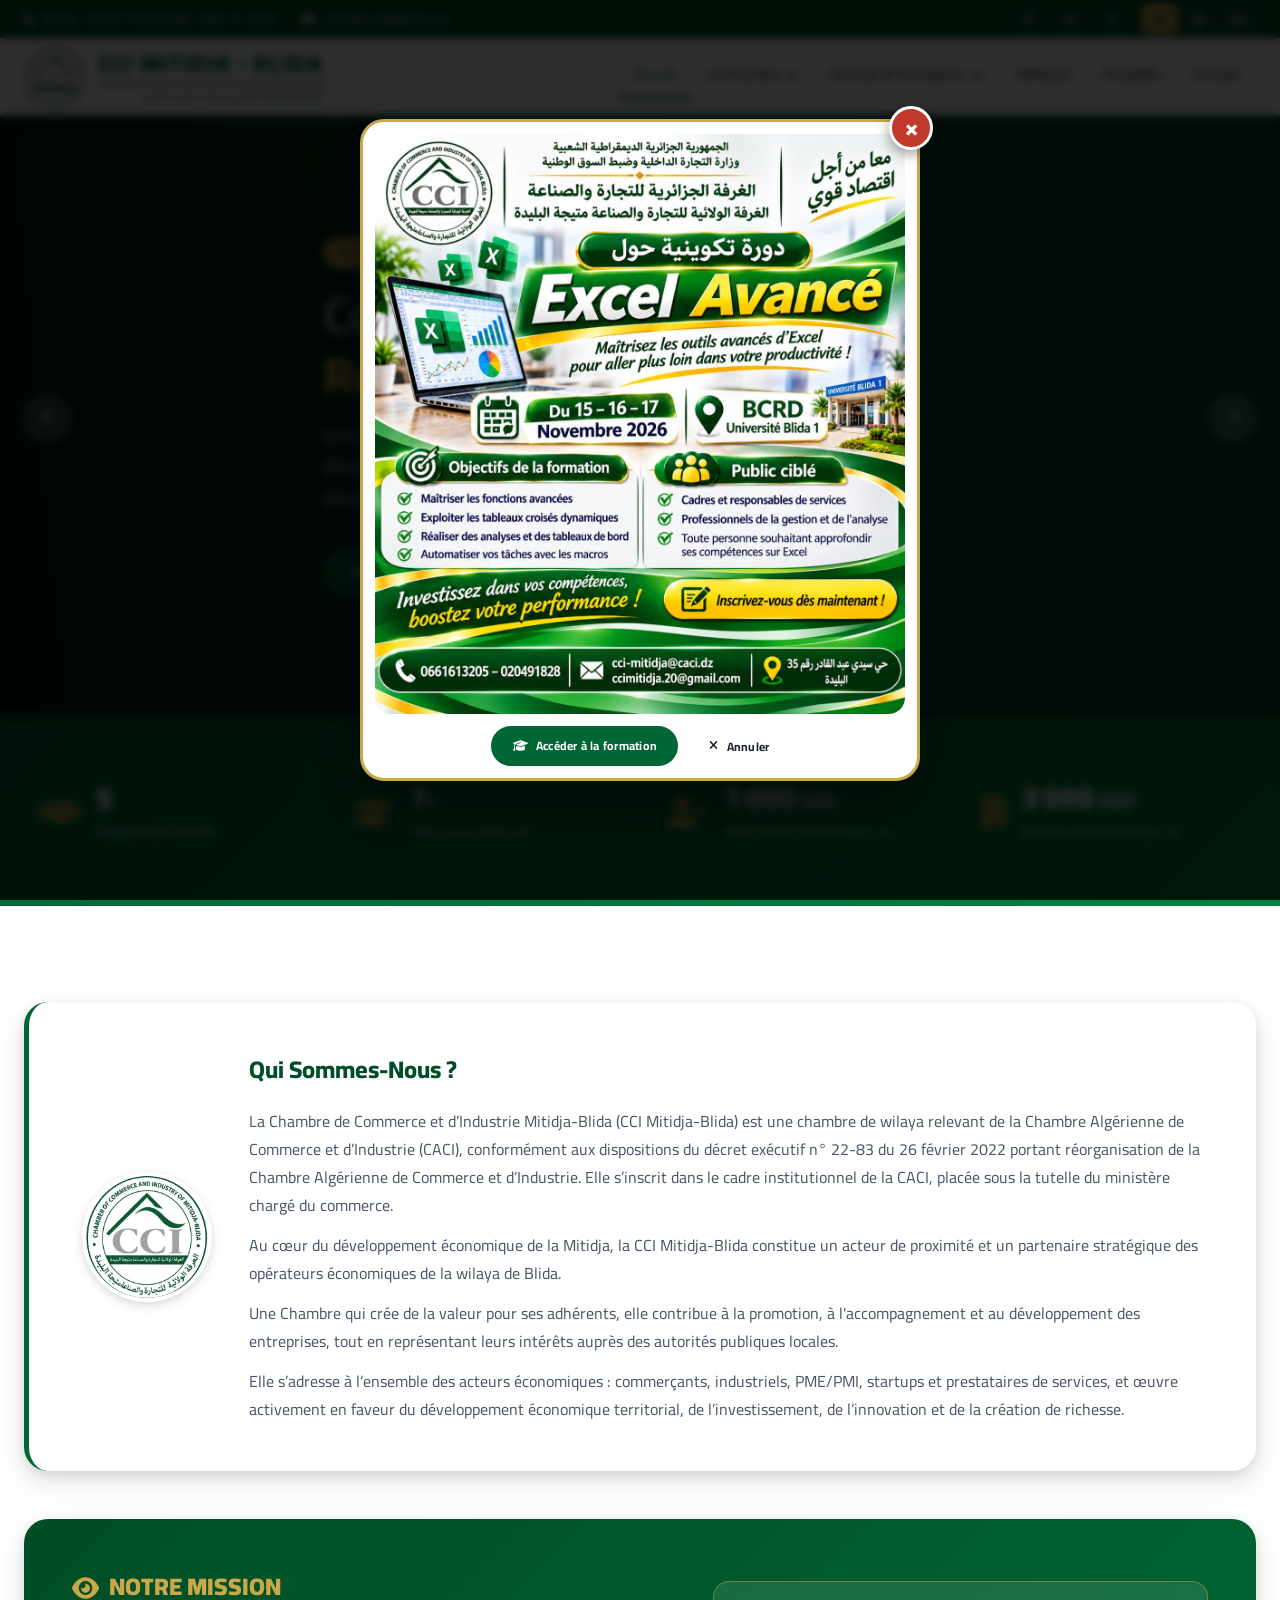
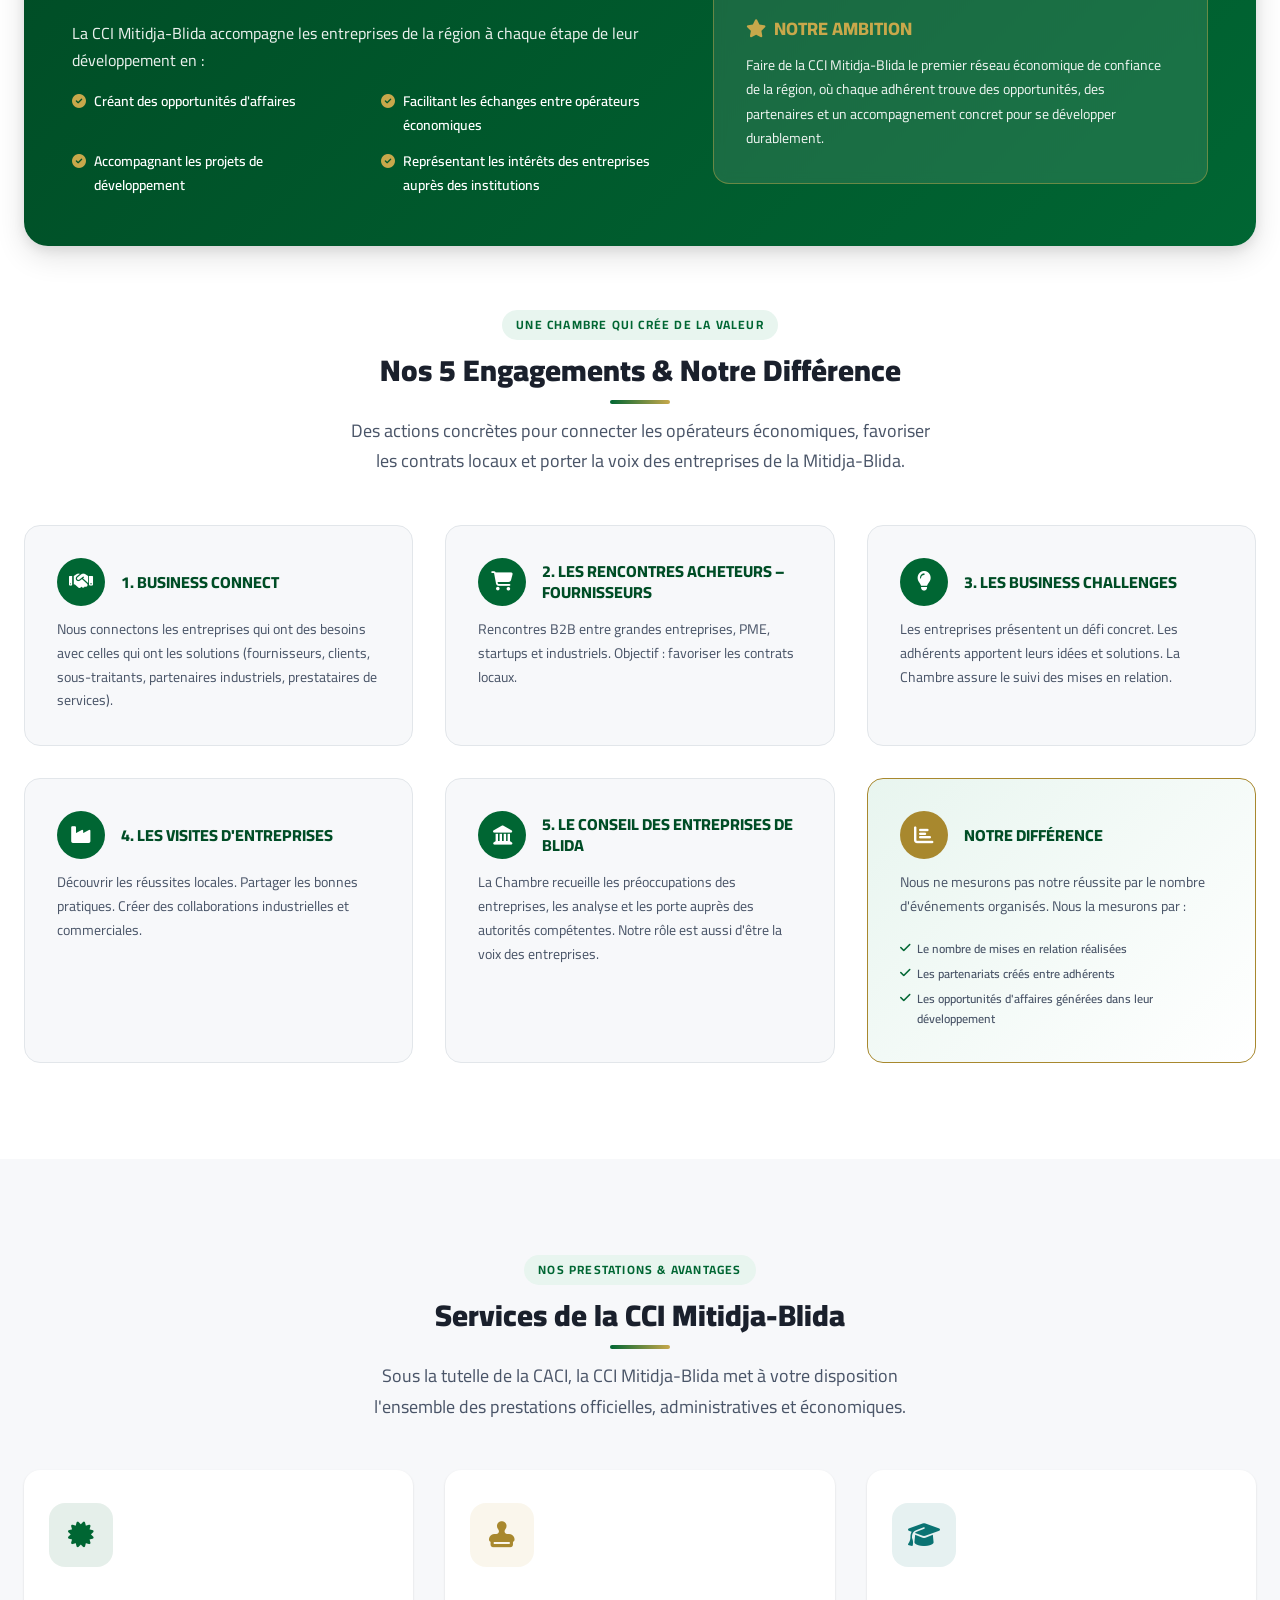
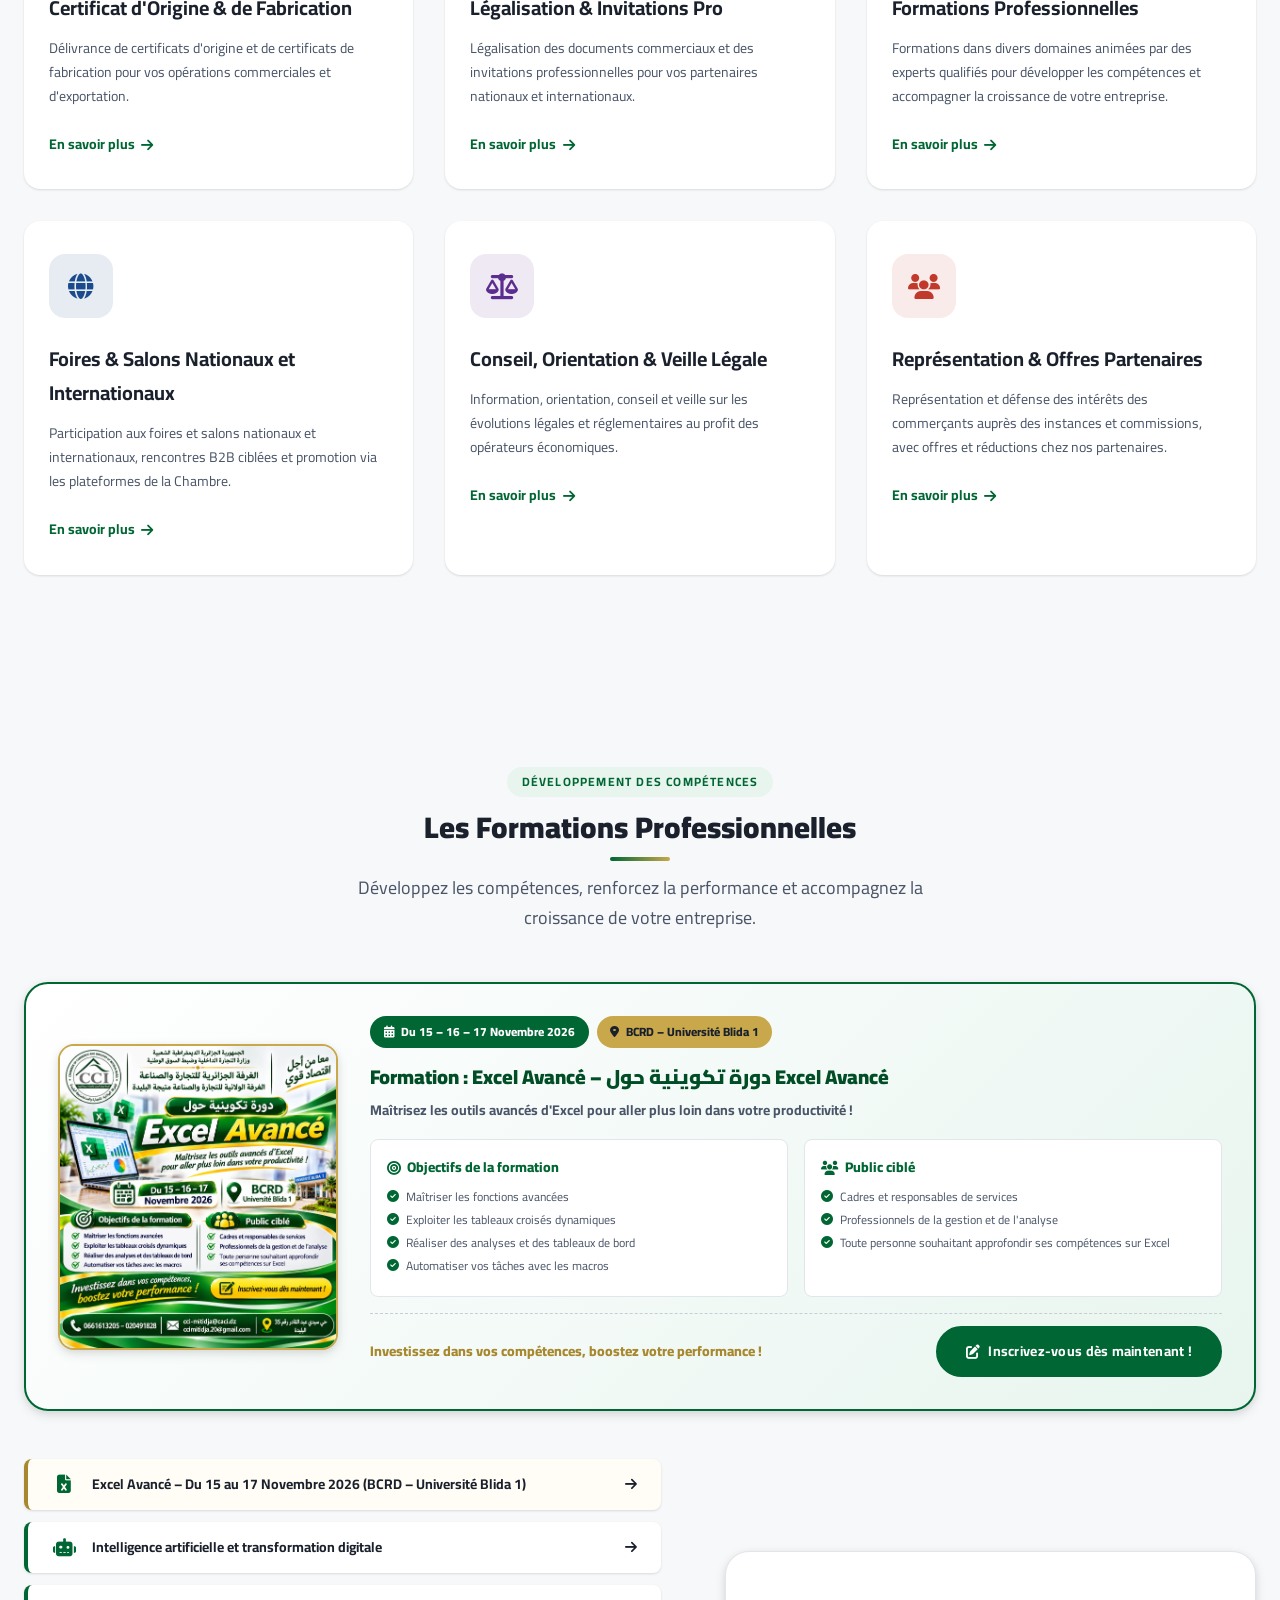
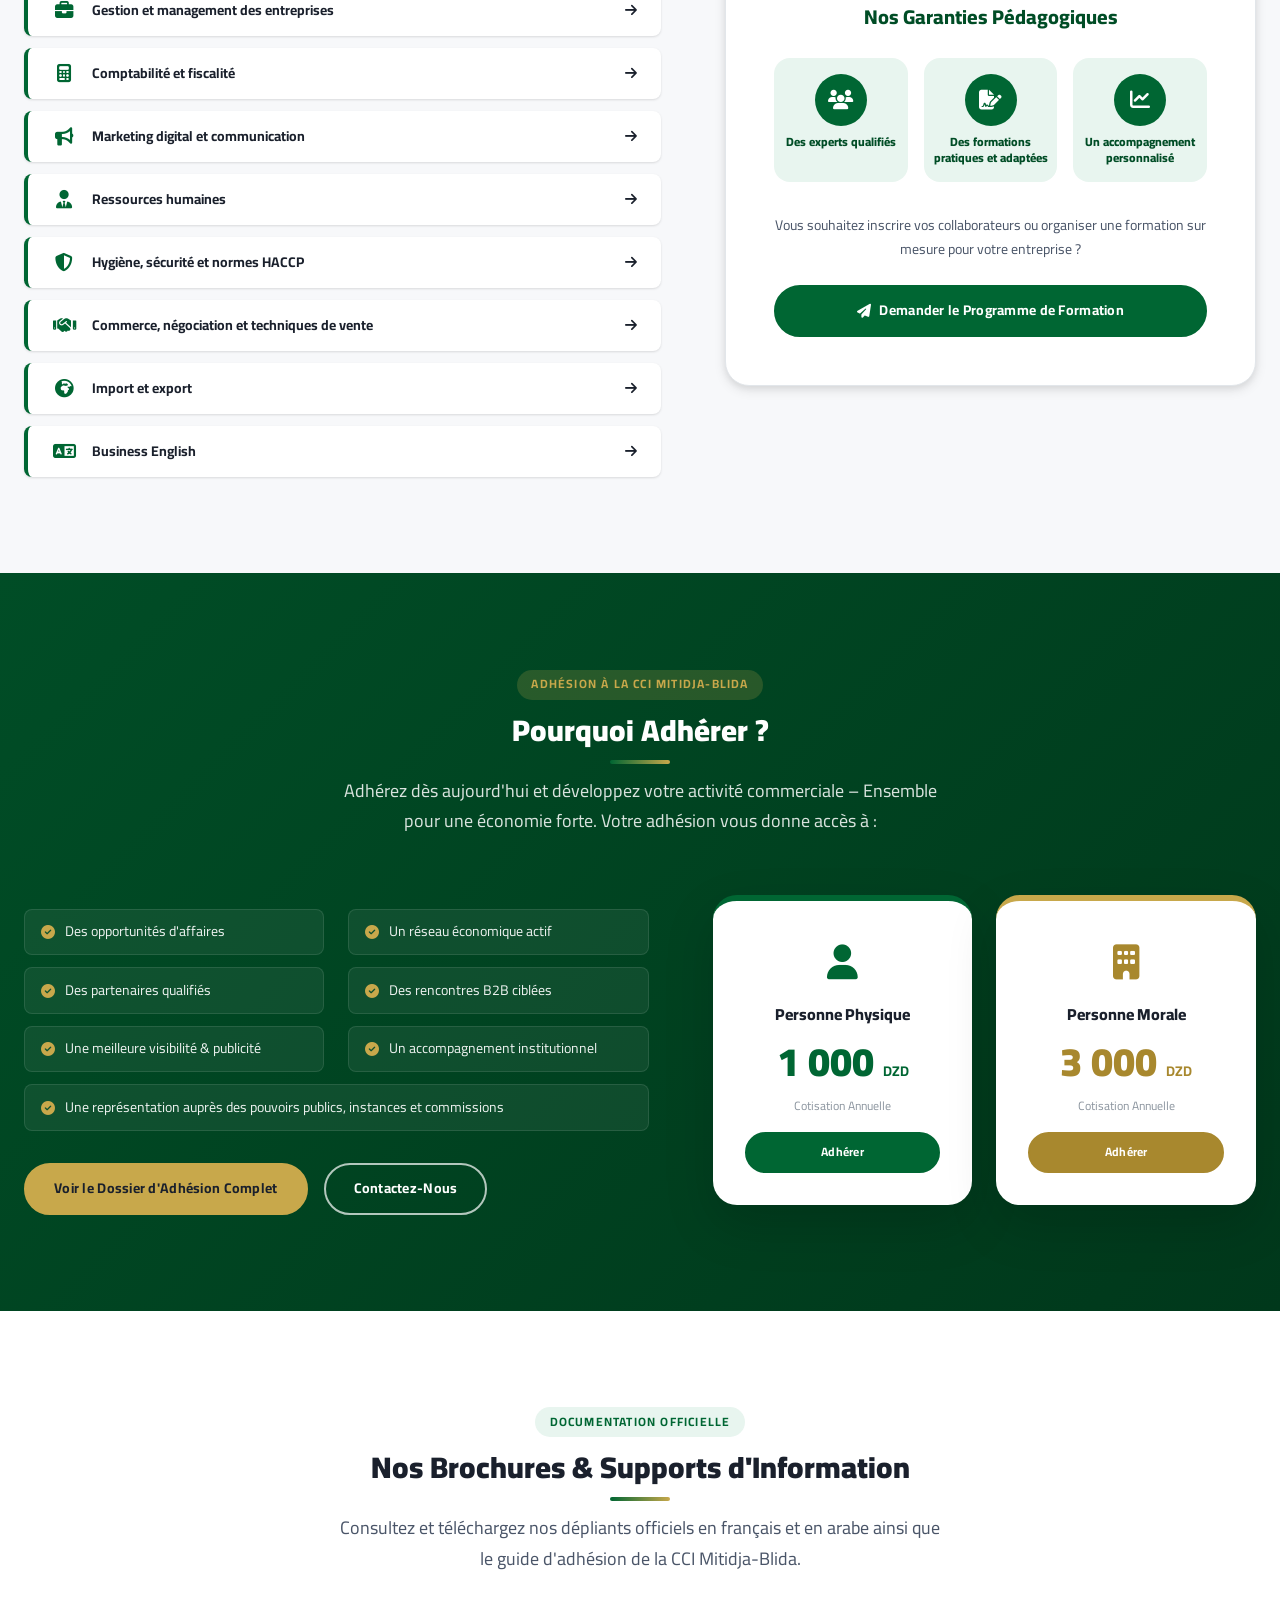
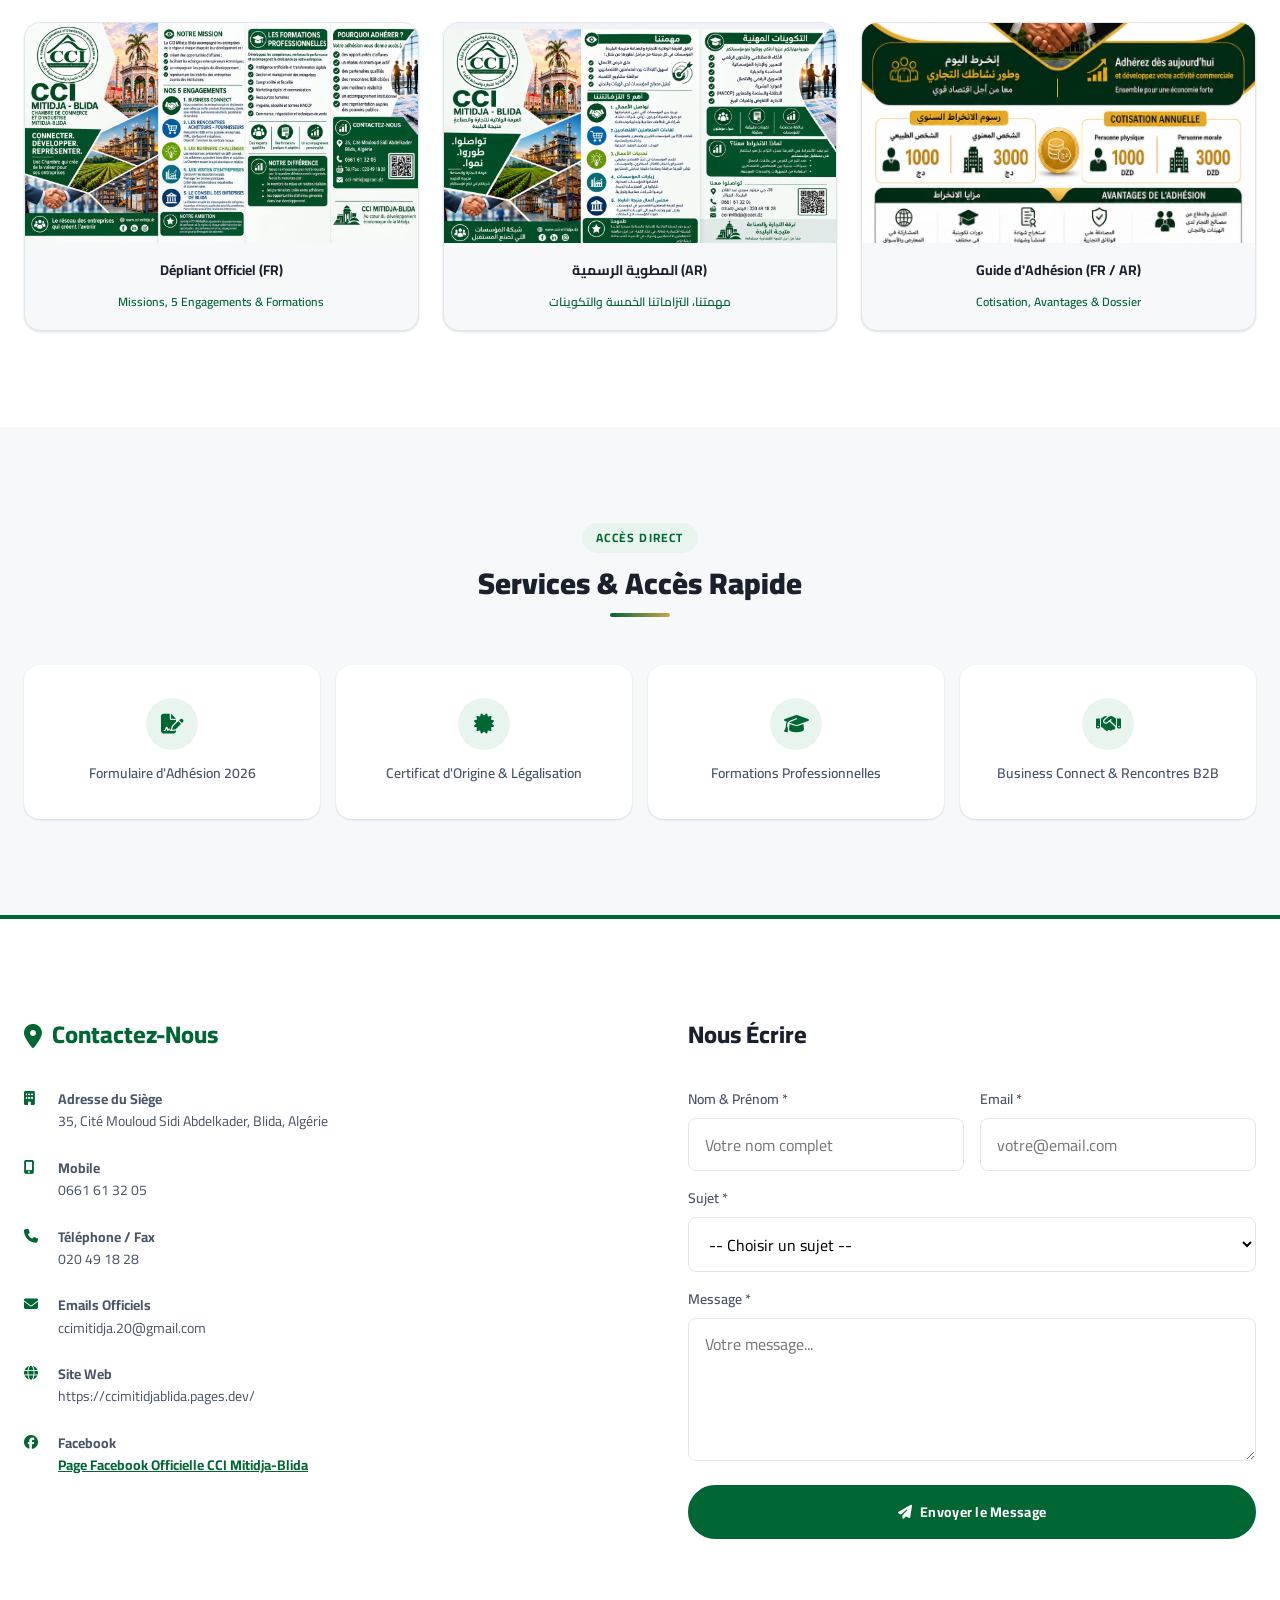
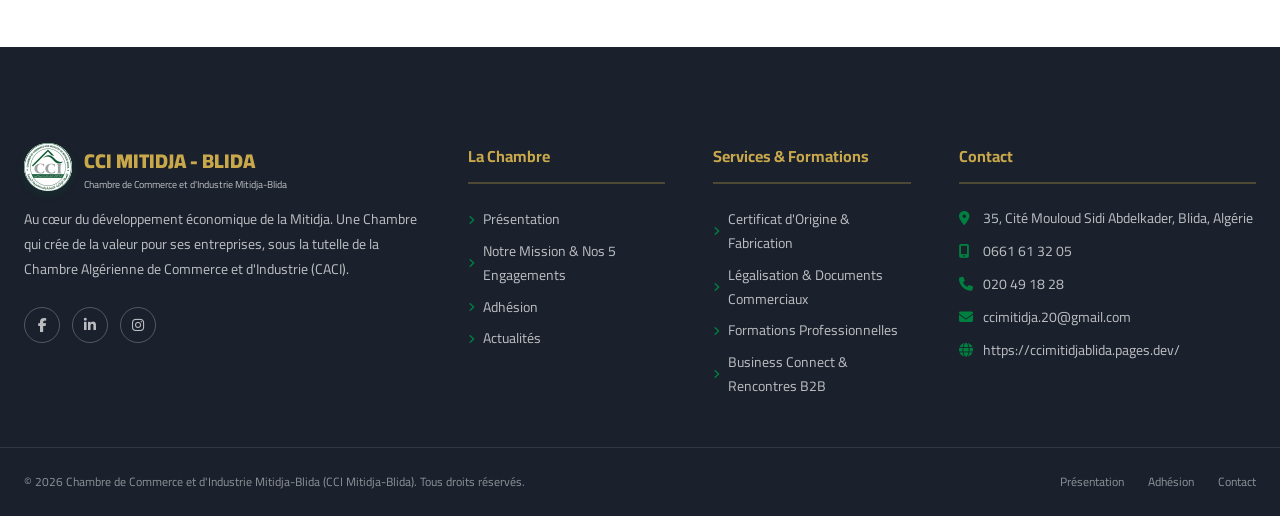
==== index.html @ 5cd96022 "Show Excel Avance pop-up on index.html with Acceder a la formation and Annuler buttons, and add dire" ====
<!DOCTYPE html>
<html lang="fr" dir="ltr">
<head>
  <meta charset="UTF-8" />
  <meta name="viewport" content="width=device-width, initial-scale=1.0" />
  <meta name="description" content="CCI Mitidja-Blida – Chambre de Commerce et d'Industrie Mitidja-Blida. Connecter. Développer. Représenter. Au cœur du développement économique de la Mitidja." />
  <meta name="keywords" content="CCI Mitidja Blida, chambre commerce industrie Blida, adhésion CCI Blida, certificat origine, certificat fabrication, formations professionnelles, Business Connect, Algérie" />
  <meta property="og:title" content="CCI Mitidja-Blida – Chambre de Commerce et d'Industrie" />
  <meta property="og:description" content="Connecter. Développer. Représenter. Une Chambre qui crée de la valeur pour ses entreprises." />
  <meta property="og:type" content="website" />
  <title data-i18n="meta.home_title">CCI Mitidja-Blida – Chambre de Commerce et d'Industrie</title>
  <link rel="icon" type="image/jpeg" href="images/logo.jpeg" />
  <link rel="stylesheet" href="css/style.css" />
  <link rel="preconnect" href="https://fonts.googleapis.com" />
  <link rel="preconnect" href="https://fonts.gstatic.com" crossorigin />
  <link href="https://fonts.googleapis.com/css2?family=Cairo:wght@300;400;600;700;900&family=Tajawal:wght@300;400;500;700&display=swap" rel="stylesheet" />
  <link rel="stylesheet" href="https://cdnjs.cloudflare.com/ajax/libs/font-awesome/6.5.0/css/all.min.css" />
</head>
<body>

  <!-- ===== TOP BAR ===== -->
  <div class="top-bar">
    <div class="container top-bar__inner">
      <div class="top-bar__left">
        <span><i class="fas fa-phone"></i> <span data-i18n="topbar.phone" data-param="telephone_barre">Tél/Fax : 020 49 18 28 | Mob : 0661 61 32 05</span></span>
        <span><i class="fas fa-envelope"></i> <span data-param="emails_pipe">ccimitidja.20@gmail.com</span></span>
      </div>
      <div class="top-bar__right">
        <a href="https://www.facebook.com/share/p/1DQ5W6xifT/" target="_blank" rel="noopener" aria-label="Facebook"><i class="fab fa-facebook-f"></i></a>
        <a href="pages/contact.html" aria-label="LinkedIn"><i class="fab fa-linkedin-in"></i></a>
        <a href="pages/contact.html" aria-label="Instagram"><i class="fab fa-instagram"></i></a>
        <div class="lang-switcher" role="group" aria-label="Language selector">
          <button type="button" class="lang-btn active" data-lang="fr">FR</button>
          <button type="button" class="lang-btn" data-lang="ar">AR</button>
          <button type="button" class="lang-btn" data-lang="en">EN</button>
        </div>
      </div>
    </div>
  </div>

  <!-- ===== HEADER ===== -->
  <header class="header" id="header">
    <div class="container header__inner">
      <a href="index.html" class="header__logo">
        <div class="logo-emblem">
          <img src="images/logo.jpeg" alt="Logo CCI Mitidja-Blida" class="logo-img" />
        </div>
        <div class="logo-text">
          <span class="logo-text__main" data-i18n="brand.short">CCI MITIDJA - BLIDA</span>
          <span class="logo-text__sub" data-i18n="brand.sub">Chambre de Commerce et d'Industrie Mitidja-Blida</span>
          <span class="logo-text__ar">الغرفة الولائية للتجارة والصناعة متيجة البليدة</span>
        </div>
      </a>
      <nav class="nav" id="nav" role="navigation" aria-label="Navigation principale">
        <ul class="nav__list">
          <li class="nav__item nav__item--active">
            <a href="index.html" class="nav__link" data-i18n="nav.home">Accueil</a>
          </li>
          <li class="nav__item nav__item--dropdown">
            <a href="pages/presentation.html" class="nav__link"><span data-i18n="nav.chamber">La Chambre</span> <i class="fas fa-chevron-down"></i></a>
            <ul class="dropdown">
              <li><a href="pages/presentation.html" data-i18n="nav.presentation">Présentation</a></li>
              <li><a href="pages/missions.html" data-i18n="nav.missions">Notre Mission & Nos 5 Engagements</a></li>
              <li><a href="pages/missions.html#difference" data-i18n="nav.difference">Notre Différence & Ambition</a></li>
            </ul>
          </li>
          <li class="nav__item nav__item--dropdown">
            <a href="pages/certificat-origine.html" class="nav__link"><span data-i18n="nav.services">Services & Formations</span> <i class="fas fa-chevron-down"></i></a>
            <ul class="dropdown">
              <li><a href="pages/certificat-origine.html" data-i18n="nav.cert_origin">Certificat d'Origine & Fabrication</a></li>
              <li><a href="pages/certificat-origine.html#legalisation" data-i18n="nav.legalisation">Légalisation & Documents Commerciaux</a></li>
              <li><a href="pages/missions.html#formations" data-i18n="nav.formations">Formations Professionnelles</a></li>
              <li><a href="pages/missions.html#engagements" data-i18n="nav.b2b">Business Connect & Rencontres B2B</a></li>
            </ul>
          </li>
          <li class="nav__item">
            <a href="pages/adhesion.html" class="nav__link" data-i18n="nav.adhesion">Adhésion</a>
          </li>
          <li class="nav__item">
            <a href="pages/actualites.html" class="nav__link" data-i18n="nav.news">Actualités</a>
          </li>
          <li class="nav__item">
            <a href="pages/contact.html" class="nav__link" data-i18n="nav.contact">Contact</a>
          </li>
        </ul>
      </nav>
      <button class="hamburger" id="hamburger" aria-label="Menu" aria-expanded="false">
        <span></span><span></span><span></span>
      </button>
    </div>
  </header>

  <!-- ===== HERO SLIDER ===== -->
  <section class="hero" aria-label="Bannière principale">
    <div class="hero__slider" id="heroSlider">
      <!-- Slide 1 -->
      <div class="hero__slide hero__slide--active">
        <div class="hero__bg hero__bg--1"></div>
        <div class="hero__overlay"></div>
        <div class="container hero__content">
          <span class="hero__badge" data-i18n="hero.s1.badge">CCI Mitidja-Blida – Le réseau des entreprises qui créent l'avenir</span>
          <h1 class="hero__title" data-i18n-html="hero.s1.title">Connecter. Développer.<br /><strong>Représenter.</strong></h1>
          <p class="hero__subtitle" data-i18n="hero.s1.subtitle">Une Chambre qui crée de la valeur pour ses entreprises. La CCI Mitidja-Blida accompagne les entreprises de la région à chaque étape de leur développement.</p>
          <div class="hero__actions">
            <a href="pages/adhesion.html" class="btn btn--primary" data-i18n="hero.s1.cta1">Adhérer à la Chambre</a>
            <a href="pages/missions.html" class="btn btn--outline-white" data-i18n="hero.s1.cta2">Nos 5 Engagements</a>
          </div>
        </div>
      </div>
      <!-- Slide 2 -->
      <div class="hero__slide">
        <div class="hero__bg hero__bg--2"></div>
        <div class="hero__overlay"></div>
        <div class="container hero__content">
          <span class="hero__badge" data-i18n="hero.s2.badge">Nos 5 Engagements Clés</span>
          <h1 class="hero__title" data-i18n-html="hero.s2.title">Business Connect &<br /><strong>Rencontres Acheteurs–Fournisseurs</strong></h1>
          <p class="hero__subtitle" data-i18n="hero.s2.subtitle">Nous connectons les entreprises qui ont des besoins avec celles qui ont les solutions : rencontres B2B, Business Challenges, visites d'entreprises et Conseil des Entreprises de Blida.</p>
          <div class="hero__actions">
            <a href="pages/missions.html" class="btn btn--primary" data-i18n="hero.s2.cta1">Découvrir Nos Engagements</a>
            <a href="pages/contact.html" class="btn btn--outline-white" data-i18n="hero.s2.cta2">Nous Contacter</a>
          </div>
        </div>
      </div>
      <!-- Slide 3 -->
      <div class="hero__slide">
        <div class="hero__bg hero__bg--3"></div>
        <div class="hero__overlay"></div>
        <div class="container hero__content">
          <span class="hero__badge" data-i18n="hero.s3.badge">Adhésion & Formations Professionnelles</span>
          <h1 class="hero__title" data-i18n-html="hero.s3.title">Adhérez dès aujourd'hui &<br /><strong>Développez votre activité</strong></h1>
          <p class="hero__subtitle" data-i18n="hero.s3.subtitle">Ensemble pour une économie forte : profitez de nos formations pratiques, de la délivrance des certificats d'origine et de fabrication, et d'un réseau économique actif.</p>
          <div class="hero__actions">
            <a href="pages/adhesion.html" class="btn btn--primary" data-i18n="hero.s3.cta1">Dossier & Tarifs d'Adhésion</a>
            <a href="pages/certificat-origine.html" class="btn btn--outline-white" data-i18n="hero.s3.cta2">Services & Documents</a>
          </div>
        </div>
      </div>
    </div>
    <!-- Slider Controls -->
    <button class="hero__arrow hero__arrow--prev" id="heroPrev" aria-label="Précédent"><i class="fas fa-chevron-left"></i></button>
    <button class="hero__arrow hero__arrow--next" id="heroNext" aria-label="Suivant"><i class="fas fa-chevron-right"></i></button>
    <div class="hero__dots" id="heroDots">
      <button class="hero__dot hero__dot--active" aria-label="Slide 1"></button>
      <button class="hero__dot" aria-label="Slide 2"></button>
      <button class="hero__dot" aria-label="Slide 3"></button>
    </div>
  </section>

  <!-- ===== STATS BAR ===== -->
  <section class="stats-bar">
    <div class="container stats-bar__grid">
      <div class="stat-item" data-count="5">
        <i class="fas fa-handshake stat-item__icon"></i>
        <div class="stat-item__body">
          <span class="stat-item__num">5</span>
          <p class="stat-item__label" data-i18n="stats.engagements">Engagements Clés B2B</p>
        </div>
      </div>
      <div class="stat-item" data-count="7">
        <i class="fas fa-graduation-cap stat-item__icon"></i>
        <div class="stat-item__body">
          <span class="stat-item__num">7</span><span class="stat-item__suffix">+</span>
          <p class="stat-item__label" data-i18n="stats.formations">Pôles de Formations Pro</p>
        </div>
      </div>
      <div class="stat-item" data-count="1000">
        <i class="fas fa-user-check stat-item__icon"></i>
        <div class="stat-item__body">
          <span class="stat-item__num">1000</span><span class="stat-item__suffix"> DZD</span>
          <p class="stat-item__label" data-i18n="stats.physique">Adhésion Personne Physique / An</p>
        </div>
      </div>
      <div class="stat-item" data-count="3000">
        <i class="fas fa-building stat-item__icon"></i>
        <div class="stat-item__body">
          <span class="stat-item__num">3000</span><span class="stat-item__suffix"> DZD</span>
          <p class="stat-item__label" data-i18n="stats.morale">Adhésion Personne Morale / An</p>
        </div>
      </div>
    </div>
  </section>

  <!-- ===== QUI SOMMES-NOUS, NOTRE MISSION & NOS 5 ENGAGEMENTS ===== -->
  <section class="section mission-engagements" id="engagements">
    <div class="container">
      <!-- Qui Sommes-Nous ? Box -->
      <div class="who-we-are-box" id="qui-sommes-nous">
        <img src="images/logo.jpeg" alt="Logo Officiel CCI Mitidja-Blida" class="who-we-are-box__logo" />
        <div class="who-we-are-box__body">
          <h2 class="who-we-are-box__title" data-i18n="pres_page.who_title">Qui Sommes-Nous ?</h2>
          <p class="who-we-are-box__text" data-i18n="pres_page.who_p1">La Chambre de Commerce et d’Industrie Mitidja-Blida (CCI Mitidja-Blida) est une chambre de wilaya relevant de la Chambre Algérienne de Commerce et d’Industrie (CACI), conformément aux dispositions du décret exécutif n° 22-83 du 26 février 2022 portant réorganisation de la Chambre Algérienne de Commerce et d’Industrie. Elle s’inscrit dans le cadre institutionnel de la CACI, placée sous la tutelle du ministère chargé du commerce.</p>
          <p class="who-we-are-box__text" data-i18n="pres_page.who_p2">Au cœur du développement économique de la Mitidja, la CCI Mitidja-Blida constitue un acteur de proximité et un partenaire stratégique des opérateurs économiques de la wilaya de Blida.</p>
          <p class="who-we-are-box__text" data-i18n="pres_page.who_p3">Une Chambre qui crée de la valeur pour ses adhérents, elle contribue à la promotion, à l'accompagnement et au développement des entreprises, tout en représentant leurs intérêts auprès des autorités publiques locales.</p>
          <p class="who-we-are-box__text" data-i18n="pres_page.who_p4">Elle s’adresse à l’ensemble des acteurs économiques : commerçants, industriels, PME/PMI, startups et prestataires de services, et œuvre activement en faveur du développement économique territorial, de l’investissement, de l’innovation et de la création de richesse.</p>
        </div>
      </div>

      <!-- Mission + Ambition Box -->
      <div class="mission-box">
        <div>
          <h2 class="mission-box__title"><i class="fas fa-eye"></i> <span data-i18n="mission.title">NOTRE MISSION</span></h2>
          <p class="mission-box__lead" data-i18n="mission.lead">La CCI Mitidja-Blida accompagne les entreprises de la région à chaque étape de leur développement en :</p>
          <ul class="mission-box__list">
            <li><i class="fas fa-check-circle"></i> <span data-i18n="mission.p1">Créant des opportunités d'affaires</span></li>
            <li><i class="fas fa-check-circle"></i> <span data-i18n="mission.p2">Facilitant les échanges entre opérateurs économiques</span></li>
            <li><i class="fas fa-check-circle"></i> <span data-i18n="mission.p3">Accompagnant les projets de développement</span></li>
            <li><i class="fas fa-check-circle"></i> <span data-i18n="mission.p4">Représentant les intérêts des entreprises auprès des institutions</span></li>
          </ul>
        </div>
        <div class="ambition-card">
          <h3 class="ambition-card__title"><i class="fas fa-star"></i> <span data-i18n="ambition.title">NOTRE AMBITION</span></h3>
          <p class="ambition-card__text" data-i18n="ambition.text">Faire de la CCI Mitidja-Blida le premier réseau économique de confiance de la région, où chaque adhérent trouve des opportunités, des partenaires et un accompagnement concret pour se développer durablement.</p>
        </div>
      </div>

      <!-- 5 Engagements + Notre Différence -->
      <div class="section-header">
        <span class="section-header__tag" data-i18n="eng.tag">Une Chambre qui crée de la valeur</span>
        <h2 class="section-header__title" data-i18n="eng.title">Nos 5 Engagements & Notre Différence</h2>
        <p class="section-header__desc" data-i18n="eng.desc">Des actions concrètes pour connecter les opérateurs économiques, favoriser les contrats locaux et porter la voix des entreprises de la Mitidja-Blida.</p>
      </div>

      <div class="engagements-home-grid">
        <div class="eng-card">
          <div class="eng-card__top">
            <div class="eng-card__badge"><i class="fas fa-handshake"></i></div>
            <h3 class="eng-card__title" data-i18n="eng.e1.title">1. BUSINESS CONNECT</h3>
          </div>
          <p class="eng-card__text" data-i18n="eng.e1.text">Nous connectons les entreprises qui ont des besoins avec celles qui ont les solutions (fournisseurs, clients, sous-traitants, partenaires industriels, prestataires de services).</p>
        </div>

        <div class="eng-card">
          <div class="eng-card__top">
            <div class="eng-card__badge"><i class="fas fa-shopping-cart"></i></div>
            <h3 class="eng-card__title" data-i18n="eng.e2.title">2. LES RENCONTRES ACHETEURS – FOURNISSEURS</h3>
          </div>
          <p class="eng-card__text" data-i18n="eng.e2.text">Rencontres B2B entre grandes entreprises, PME, startups et industriels. Objectif : favoriser les contrats locaux.</p>
        </div>

        <div class="eng-card">
          <div class="eng-card__top">
            <div class="eng-card__badge"><i class="fas fa-lightbulb"></i></div>
            <h3 class="eng-card__title" data-i18n="eng.e3.title">3. LES BUSINESS CHALLENGES</h3>
          </div>
          <p class="eng-card__text" data-i18n="eng.e3.text">Les entreprises présentent un défi concret. Les adhérents apportent leurs idées et solutions. La Chambre assure le suivi des mises en relation.</p>
        </div>

        <div class="eng-card">
          <div class="eng-card__top">
            <div class="eng-card__badge"><i class="fas fa-industry"></i></div>
            <h3 class="eng-card__title" data-i18n="eng.e4.title">4. LES VISITES D'ENTREPRISES</h3>
          </div>
          <p class="eng-card__text" data-i18n="eng.e4.text">Découvrir les réussites locales. Partager les bonnes pratiques. Créer des collaborations industrielles et commerciales.</p>
        </div>

        <div class="eng-card">
          <div class="eng-card__top">
            <div class="eng-card__badge"><i class="fas fa-landmark"></i></div>
            <h3 class="eng-card__title" data-i18n="eng.e5.title">5. LE CONSEIL DES ENTREPRISES DE BLIDA</h3>
          </div>
          <p class="eng-card__text" data-i18n="eng.e5.text">La Chambre recueille les préoccupations des entreprises, les analyse et les porte auprès des autorités compétentes. Notre rôle est aussi d'être la voix des entreprises.</p>
        </div>

        <div class="eng-card eng-card--highlight">
          <div class="eng-card__top">
            <div class="eng-card__badge"><i class="fas fa-chart-bar"></i></div>
            <h3 class="eng-card__title" data-i18n="eng.diff.title">NOTRE DIFFÉRENCE</h3>
          </div>
          <p class="eng-card__text" data-i18n="eng.diff.lead">Nous ne mesurons pas notre réussite par le nombre d'événements organisés. Nous la mesurons par :</p>
          <ul class="eng-card__list">
            <li><i class="fas fa-check"></i> <span data-i18n="eng.diff.p1">Le nombre de mises en relation réalisées</span></li>
            <li><i class="fas fa-check"></i> <span data-i18n="eng.diff.p2">Les partenariats créés entre adhérents</span></li>
            <li><i class="fas fa-check"></i> <span data-i18n="eng.diff.p3">Les opportunités d'affaires générées dans leur développement</span></li>
          </ul>
        </div>
      </div>
    </div>
  </section>

  <!-- ===== SERVICES & AVANTAGES DE LA CHAMBRE ===== -->
  <section class="section services" id="services">
    <div class="container">
      <div class="section-header">
        <span class="section-header__tag" data-i18n="services.tag">Nos Prestations & Avantages</span>
        <h2 class="section-header__title" data-i18n="services.title">Services de la CCI Mitidja-Blida</h2>
        <p class="section-header__desc" data-i18n="services.desc">Sous la tutelle de la CACI, la CCI Mitidja-Blida met à votre disposition l'ensemble des prestations officielles, administratives et économiques.</p>
      </div>
      <div class="services__grid">
        <div class="service-card">
          <div class="service-card__icon service-card__icon--green">
            <i class="fas fa-certificate"></i>
          </div>
          <h3 class="service-card__title" data-i18n="services.c1.title">Certificat d'Origine & de Fabrication</h3>
          <p class="service-card__text" data-i18n="services.c1.text">Délivrance de certificats d'origine et de certificats de fabrication pour vos opérations commerciales et d'exportation.</p>
          <a href="pages/certificat-origine.html" class="service-card__link"><span data-i18n="common.read_more">En savoir plus</span> <i class="fas fa-arrow-right"></i></a>
        </div>
        <div class="service-card">
          <div class="service-card__icon service-card__icon--gold">
            <i class="fas fa-stamp"></i>
          </div>
          <h3 class="service-card__title" data-i18n="services.c2.title">Légalisation & Invitations Pro</h3>
          <p class="service-card__text" data-i18n="services.c2.text">Légalisation des documents commerciaux et des invitations professionnelles pour vos partenaires nationaux et internationaux.</p>
          <a href="pages/certificat-origine.html#legalisation" class="service-card__link"><span data-i18n="common.read_more">En savoir plus</span> <i class="fas fa-arrow-right"></i></a>
        </div>
        <div class="service-card">
          <div class="service-card__icon service-card__icon--teal">
            <i class="fas fa-graduation-cap"></i>
          </div>
          <h3 class="service-card__title" data-i18n="services.c3.title">Formations Professionnelles</h3>
          <p class="service-card__text" data-i18n="services.c3.text">Formations dans divers domaines animées par des experts qualifiés pour développer les compétences et accompagner la croissance de votre entreprise.</p>
          <a href="pages/missions.html#formations" class="service-card__link"><span data-i18n="common.read_more">En savoir plus</span> <i class="fas fa-arrow-right"></i></a>
        </div>
        <div class="service-card">
          <div class="service-card__icon service-card__icon--blue">
            <i class="fas fa-globe"></i>
          </div>
          <h3 class="service-card__title" data-i18n="services.c4.title">Foires & Salons Nationaux et Internationaux</h3>
          <p class="service-card__text" data-i18n="services.c4.text">Participation aux foires et salons nationaux et internationaux, rencontres B2B ciblées et promotion via les plateformes de la Chambre.</p>
          <a href="pages/actualites.html" class="service-card__link"><span data-i18n="common.read_more">En savoir plus</span> <i class="fas fa-arrow-right"></i></a>
        </div>
        <div class="service-card">
          <div class="service-card__icon service-card__icon--purple">
            <i class="fas fa-balance-scale"></i>
          </div>
          <h3 class="service-card__title" data-i18n="services.c5.title">Conseil, Orientation & Veille Légale</h3>
          <p class="service-card__text" data-i18n="services.c5.text">Information, orientation, conseil et veille sur les évolutions légales et réglementaires au profit des opérateurs économiques.</p>
          <a href="pages/adhesion.html" class="service-card__link"><span data-i18n="common.read_more">En savoir plus</span> <i class="fas fa-arrow-right"></i></a>
        </div>
        <div class="service-card">
          <div class="service-card__icon service-card__icon--red">
            <i class="fas fa-users"></i>
          </div>
          <h3 class="service-card__title" data-i18n="services.c6.title">Représentation & Offres Partenaires</h3>
          <p class="service-card__text" data-i18n="services.c6.text">Représentation et défense des intérêts des commerçants auprès des instances et commissions, avec offres et réductions chez nos partenaires.</p>
          <a href="pages/adhesion.html" class="service-card__link"><span data-i18n="common.read_more">En savoir plus</span> <i class="fas fa-arrow-right"></i></a>
        </div>
      </div>
    </div>
  </section>

  <!-- ===== LES FORMATIONS PROFESSIONNELLES ===== -->
  <section class="section formations-section" id="formations">
    <div class="container">
      <div class="section-header">
        <span class="section-header__tag" data-i18n="form.tag">Développement des Compétences</span>
        <h2 class="section-header__title" data-i18n="form.title">Les Formations Professionnelles</h2>
        <p class="section-header__desc" data-i18n="form.desc">Développez les compétences, renforcez la performance et accompagnez la croissance de votre entreprise.</p>
      </div>

      <!-- FEATURED FORMATION: EXCEL AVANCÉ -->
      <div class="featured-formation-card" style="margin-bottom:var(--space-2xl);">
        <div class="featured-formation-card__poster" data-lightbox="images/formation-excel-avance-nov-2026.jpeg" title="Cliquez pour agrandir l'affiche">
          <img src="images/formation-excel-avance-nov-2026.jpeg" alt="Formation Excel Avancé – Du 15 au 17 Novembre 2026 – BCRD Université Blida 1" />
        </div>
        <div class="featured-formation-card__body">
          <div class="featured-formation-card__badges">
            <span class="ff-badge ff-badge--green"><i class="fas fa-calendar-alt"></i> <span data-i18n="form.excel.date">Du 15 – 16 – 17 Novembre 2026</span></span>
            <span class="ff-badge ff-badge--gold"><i class="fas fa-map-marker-alt"></i> <span data-i18n="form.excel.loc">BCRD – Université Blida 1</span></span>
          </div>
          <h3 class="featured-formation-card__title" data-i18n="form.excel.title">Formation : Excel Avancé – دورة تكوينية حول Excel Avancé</h3>
          <p class="featured-formation-card__sub" data-i18n="form.excel.sub">Maîtrisez les outils avancés d'Excel pour aller plus loin dans votre productivité !</p>

          <div class="featured-formation-card__cols">
            <div class="featured-formation-card__box">
              <h4><i class="fas fa-bullseye"></i> <span data-i18n="form.excel.obj_title">Objectifs de la formation</span></h4>
              <ul class="featured-formation-card__list">
                <li><i class="fas fa-check-circle"></i> <span data-i18n="form.excel.obj1">Maîtriser les fonctions avancées</span></li>
                <li><i class="fas fa-check-circle"></i> <span data-i18n="form.excel.obj2">Exploiter les tableaux croisés dynamiques</span></li>
                <li><i class="fas fa-check-circle"></i> <span data-i18n="form.excel.obj3">Réaliser des analyses et des tableaux de bord</span></li>
                <li><i class="fas fa-check-circle"></i> <span data-i18n="form.excel.obj4">Automatiser vos tâches avec les macros</span></li>
              </ul>
            </div>
            <div class="featured-formation-card__box">
              <h4><i class="fas fa-users"></i> <span data-i18n="form.excel.pub_title">Public ciblé</span></h4>
              <ul class="featured-formation-card__list">
                <li><i class="fas fa-check-circle"></i> <span data-i18n="form.excel.pub1">Cadres et responsables de services</span></li>
                <li><i class="fas fa-check-circle"></i> <span data-i18n="form.excel.pub2">Professionnels de la gestion et de l'analyse</span></li>
                <li><i class="fas fa-check-circle"></i> <span data-i18n="form.excel.pub3">Toute personne souhaitant approfondir ses compétences sur Excel</span></li>
              </ul>
            </div>
          </div>

          <div class="featured-formation-card__footer">
            <span class="featured-formation-card__slogan" data-i18n="form.excel.slogan">Investissez dans vos compétences, boostez votre performance !</span>
            <a href="pages/contact.html?sujet=formation&amp;formation=Excel%20Avanc%C3%A9%20(15-16-17%20Novembre%202026%20-%20BCRD%20Universit%C3%A9%20Blida%201)" class="btn btn--primary"><i class="fas fa-edit"></i> <span data-i18n="form.excel.cta">Inscrivez-vous dès maintenant !</span></a>
          </div>
        </div>
      </div>

      <div class="formations-layout">
        <div class="formations-list">
          <a href="pages/contact.html?sujet=formation&amp;formation=Excel%20Avanc%C3%A9%20(15-16-17%20Novembre%202026%20-%20BCRD%20Universit%C3%A9%20Blida%201)" class="formation-item" style="border-left-color:var(--clr-gold-dark); background:#fffdf5;">
            <i class="fas fa-file-excel"></i>
            <span data-i18n="form.f10">Excel Avancé – Du 15 au 17 Novembre 2026 (BCRD – Université Blida 1)</span>
            <i class="fas fa-arrow-right formation-item__arrow"></i>
          </a>
          <a href="pages/contact.html?sujet=formation&amp;formation=Intelligence%20artificielle%20et%20transformation%20digitale" class="formation-item">
            <i class="fas fa-robot"></i>
            <span data-i18n="form.f1">Intelligence artificielle et transformation digitale</span>
            <i class="fas fa-arrow-right formation-item__arrow"></i>
          </a>
          <a href="pages/contact.html?sujet=formation&amp;formation=Gestion%20et%20management%20des%20entreprises" class="formation-item">
            <i class="fas fa-briefcase"></i>
            <span data-i18n="form.f2">Gestion et management des entreprises</span>
            <i class="fas fa-arrow-right formation-item__arrow"></i>
          </a>
          <a href="pages/contact.html?sujet=formation&amp;formation=Comptabilit%C3%A9%20et%20fiscalit%C3%A9" class="formation-item">
            <i class="fas fa-calculator"></i>
            <span data-i18n="form.f3">Comptabilité et fiscalité</span>
            <i class="fas fa-arrow-right formation-item__arrow"></i>
          </a>
          <a href="pages/contact.html?sujet=formation&amp;formation=Marketing%20digital%20et%20communication" class="formation-item">
            <i class="fas fa-bullhorn"></i>
            <span data-i18n="form.f4">Marketing digital et communication</span>
            <i class="fas fa-arrow-right formation-item__arrow"></i>
          </a>
          <a href="pages/contact.html?sujet=formation&amp;formation=Ressources%20humaines" class="formation-item">
            <i class="fas fa-user-tie"></i>
            <span data-i18n="form.f5">Ressources humaines</span>
            <i class="fas fa-arrow-right formation-item__arrow"></i>
          </a>
          <a href="pages/contact.html?sujet=formation&amp;formation=Hygi%C3%A8ne%2C%20s%C3%A9curit%C3%A9%20et%20normes%20HACCP" class="formation-item">
            <i class="fas fa-shield-alt"></i>
            <span data-i18n="form.f6">Hygiène, sécurité et normes HACCP</span>
            <i class="fas fa-arrow-right formation-item__arrow"></i>
          </a>
          <a href="pages/contact.html?sujet=formation&amp;formation=Commerce%2C%20n%C3%A9gociation%20et%20techniques%20de%20vente" class="formation-item">
            <i class="fas fa-handshake"></i>
            <span data-i18n="form.f7">Commerce, négociation et techniques de vente</span>
            <i class="fas fa-arrow-right formation-item__arrow"></i>
          </a>
          <a href="pages/contact.html?sujet=formation&amp;formation=Import%20et%20export" class="formation-item">
            <i class="fas fa-globe-africa"></i>
            <span data-i18n="form.f8">Import et export</span>
            <i class="fas fa-arrow-right formation-item__arrow"></i>
          </a>
          <a href="pages/contact.html?sujet=formation&amp;formation=Business%20English" class="formation-item">
            <i class="fas fa-language"></i>
            <span data-i18n="form.f9">Business English</span>
            <i class="fas fa-arrow-right formation-item__arrow"></i>
          </a>
        </div>

        <div class="pillars-box">
          <h3 style="font-size:var(--fs-xl); font-weight:800; color:var(--clr-green-dark); margin-bottom:var(--space-lg); text-align:center;" data-i18n="form.pillars_title">Nos Garanties Pédagogiques</h3>
          <div class="pillars-grid">
            <div class="pillar-item">
              <div class="pillar-item__icon"><i class="fas fa-users"></i></div>
              <div class="pillar-item__label" data-i18n="form.p1">Des experts qualifiés</div>
            </div>
            <div class="pillar-item">
              <div class="pillar-item__icon"><i class="fas fa-file-signature"></i></div>
              <div class="pillar-item__label" data-i18n="form.p2">Des formations pratiques et adaptées</div>
            </div>
            <div class="pillar-item">
              <div class="pillar-item__icon"><i class="fas fa-chart-line"></i></div>
              <div class="pillar-item__label" data-i18n="form.p3">Un accompagnement personnalisé</div>
            </div>
          </div>
          <p style="font-size:var(--fs-sm); color:var(--clr-grey-700); text-align:center; margin-bottom:var(--space-lg);" data-i18n="form.cta_text">Vous souhaitez inscrire vos collaborateurs ou organiser une formation sur mesure pour votre entreprise ?</p>
          <a href="pages/contact.html?sujet=formation" class="btn btn--primary btn--full"><i class="fas fa-paper-plane"></i> <span data-i18n="form.cta_btn">Demander le Programme de Formation</span></a>
        </div>
      </div>
    </div>
  </section>

  <!-- ===== POURQUOI ADHÉRER & COTISATION ANNUELLE ===== -->
  <section class="section adhesion-home" id="adhesion">
    <div class="container">
      <div class="section-header">
        <span class="section-header__tag" data-i18n="adh_home.tag">Adhésion à la CCI Mitidja-Blida</span>
        <h2 class="section-header__title" data-i18n="adh_home.title">Pourquoi Adhérer ?</h2>
        <p class="section-header__desc" data-i18n="adh_home.desc">Adhérez dès aujourd'hui et développez votre activité commerciale – Ensemble pour une économie forte. Votre adhésion vous donne accès à :</p>
      </div>

      <div class="adhesion-home__grid">
        <div>
          <ul class="why-join-list">
            <li><i class="fas fa-check-circle"></i> <span data-i18n="adh_home.w1">Des opportunités d'affaires</span></li>
            <li><i class="fas fa-check-circle"></i> <span data-i18n="adh_home.w2">Un réseau économique actif</span></li>
            <li><i class="fas fa-check-circle"></i> <span data-i18n="adh_home.w3">Des partenaires qualifiés</span></li>
            <li><i class="fas fa-check-circle"></i> <span data-i18n="adh_home.w4">Des rencontres B2B ciblées</span></li>
            <li><i class="fas fa-check-circle"></i> <span data-i18n="adh_home.w5">Une meilleure visibilité & publicité</span></li>
            <li><i class="fas fa-check-circle"></i> <span data-i18n="adh_home.w6">Un accompagnement institutionnel</span></li>
            <li style="grid-column: 1 / -1;"><i class="fas fa-check-circle"></i> <span data-i18n="adh_home.w7">Une représentation auprès des pouvoirs publics, instances et commissions</span></li>
          </ul>
          <div style="display:flex; gap:var(--space-md); flex-wrap:wrap;">
            <a href="pages/adhesion.html" class="btn btn--primary" style="background:var(--clr-gold); border-color:var(--clr-gold); color:var(--clr-grey-900);" data-i18n="adh_home.btn_dossier">Voir le Dossier d'Adhésion Complet</a>
            <a href="pages/contact.html" class="btn btn--outline-white" data-i18n="adh_home.btn_contact">Contactez-Nous</a>
          </div>
        </div>

        <div class="home-tarifs">
          <div class="home-tarif-card">
            <div class="home-tarif-card__icon"><i class="fas fa-user"></i></div>
            <div class="home-tarif-card__title" data-i18n="adh_home.t1.title">Personne Physique</div>
            <div class="home-tarif-card__price">1 000 <small data-i18n="adh_home.currency">DZD</small></div>
            <div class="home-tarif-card__period" data-i18n="adh_home.period">Cotisation Annuelle</div>
            <a href="pages/adhesion.html" class="btn btn--primary btn--sm btn--full" data-i18n="adh_home.join_btn">Adhérer</a>
          </div>
          <div class="home-tarif-card home-tarif-card--gold">
            <div class="home-tarif-card__icon"><i class="fas fa-building"></i></div>
            <div class="home-tarif-card__title" data-i18n="adh_home.t2.title">Personne Morale</div>
            <div class="home-tarif-card__price">3 000 <small data-i18n="adh_home.currency">DZD</small></div>
            <div class="home-tarif-card__period" data-i18n="adh_home.period">Cotisation Annuelle</div>
            <a href="pages/adhesion.html" class="btn btn--primary btn--sm btn--full" style="background:var(--clr-gold-dark); border-color:var(--clr-gold-dark);" data-i18n="adh_home.join_btn">Adhérer</a>
          </div>
        </div>
      </div>
    </div>
  </section>

  <!-- ===== SUPPORTS & BROCHURES OFFICIELLES ===== -->
  <section class="section brochures-section" id="brochures">
    <div class="container">
      <div class="section-header">
        <span class="section-header__tag" data-i18n="brochures.tag">Documentation Officielle</span>
        <h2 class="section-header__title" data-i18n="brochures.title">Nos Brochures & Supports d'Information</h2>
        <p class="section-header__desc" data-i18n="brochures.desc">Consultez et téléchargez nos dépliants officiels en français et en arabe ainsi que le guide d'adhésion de la CCI Mitidja-Blida.</p>
      </div>
      <div class="brochures-grid">
        <div class="brochure-card" data-lightbox="images/photo-ccib-1.jpeg">
          <div class="brochure-card__img-wrap">
            <img src="images/photo-ccib-1.jpeg" alt="Brochure CCI Mitidja-Blida Français" loading="lazy" />
          </div>
          <div class="brochure-card__body">
            <h3 class="brochure-card__title" data-i18n="brochures.b1.title">Dépliant Officiel (FR)</h3>
            <span class="brochure-card__sub" data-i18n="brochures.b1.sub">Missions, 5 Engagements & Formations</span>
          </div>
        </div>
        <div class="brochure-card" data-lightbox="images/photo-ccib-4.jpeg">
          <div class="brochure-card__img-wrap">
            <img src="images/photo-ccib-4.jpeg" alt="Brochure CCI Mitidja-Blida Arabe" loading="lazy" />
          </div>
          <div class="brochure-card__body">
            <h3 class="brochure-card__title" data-i18n="brochures.b2.title">المطوية الرسمية (AR)</h3>
            <span class="brochure-card__sub" data-i18n="brochures.b2.sub">مهمتنا، التزاماتنا الخمسة والتكوينات</span>
          </div>
        </div>
        <div class="brochure-card" data-lightbox="images/photo-ccib-2.jpeg">
          <div class="brochure-card__img-wrap">
            <img src="images/photo-ccib-2.jpeg" alt="Affiche Adhésion CCI Mitidja-Blida" loading="lazy" />
          </div>
          <div class="brochure-card__body">
            <h3 class="brochure-card__title" data-i18n="brochures.b3.title">Guide d'Adhésion (FR / AR)</h3>
            <span class="brochure-card__sub" data-i18n="brochures.b3.sub">Cotisation, Avantages & Dossier</span>
          </div>
        </div>
      </div>
    </div>
  </section>

  <!-- ===== QUICK LINKS / USEFUL ===== -->
  <section class="section quick-links">
    <div class="container">
      <div class="section-header">
        <span class="section-header__tag" data-i18n="qlinks.tag">Accès Direct</span>
        <h2 class="section-header__title" data-i18n="qlinks.title">Services & Accès Rapide</h2>
      </div>
      <div class="quick-links__grid">
        <a href="pages/adhesion.html#formulaire-adhesion" class="qlink-card">
          <div class="qlink-card__icon"><i class="fas fa-file-signature"></i></div>
          <span data-i18n="qlinks.l1">Formulaire d'Adhésion 2026</span>
        </a>
        <a href="pages/certificat-origine.html" class="qlink-card">
          <div class="qlink-card__icon"><i class="fas fa-certificate"></i></div>
          <span data-i18n="qlinks.l2">Certificat d'Origine & Légalisation</span>
        </a>
        <a href="pages/missions.html#formations" class="qlink-card">
          <div class="qlink-card__icon"><i class="fas fa-graduation-cap"></i></div>
          <span data-i18n="qlinks.l3">Formations Professionnelles</span>
        </a>
        <a href="pages/missions.html#engagements" class="qlink-card">
          <div class="qlink-card__icon"><i class="fas fa-handshake"></i></div>
          <span data-i18n="qlinks.l4">Business Connect & Rencontres B2B</span>
        </a>
      </div>
    </div>
  </section>

  <!-- ===== CONTACT STRIP ===== -->
  <section class="contact-strip">
    <div class="container contact-strip__inner">
      <div class="contact-strip__info">
        <h2><i class="fas fa-map-marker-alt"></i> <span data-i18n="contact.find_us">Contactez-Nous</span></h2>
        <ul class="contact-info-list">
          <li>
            <i class="fas fa-building"></i>
            <div>
              <strong data-i18n="contact.address_label">Adresse du Siège</strong><br />
              <span data-i18n="contact.address_val" data-param="adresse">35, Cité Mouloud Sidi Abdelkader, Blida, Algérie</span>
            </div>
          </li>
          <li>
            <i class="fas fa-mobile-alt"></i>
            <div>
              <strong data-i18n="contact.mobile_label">Mobile</strong><br />
              <span dir="ltr" data-param="mobile">0661 61 32 05</span>
            </div>
          </li>
          <li>
            <i class="fas fa-phone"></i>
            <div>
              <strong data-i18n="contact.phone_label">Téléphone / Fax</strong><br />
              <span dir="ltr" data-param="tel_fax">020 49 18 28</span>
            </div>
          </li>
          <li>
            <i class="fas fa-envelope"></i>
            <div>
              <strong data-i18n="contact.email_label">Emails Officiels</strong><br />
              <span data-param="emails_br">ccimitidja.20@gmail.com</span>
            </div>
          </li>
          <li>
            <i class="fas fa-globe"></i>
            <div>
              <strong data-i18n="contact.web_label">Site Web</strong><br />
              <span data-param="site_web">https://ccimitidjablida.pages.dev/</span>
            </div>
          </li>
          <li>
            <i class="fab fa-facebook"></i>
            <div>
              <strong>Facebook</strong><br />
              <a href="https://www.facebook.com/share/p/1DQ5W6xifT/" target="_blank" rel="noopener" aria-label="Facebook" style="color:var(--clr-green); font-weight:700; text-decoration:underline;">Page Facebook Officielle CCI Mitidja-Blida</a>
            </div>
          </li>
        </ul>
      </div>
      <div class="contact-strip__form">
        <h2 data-i18n="contact.form_title">Nous Écrire</h2>
        <form class="contact-form" id="contactForm" novalidate>
          <div class="form-row">
            <div class="form-group">
              <label for="nom" data-i18n="contact.f_name">Nom & Prénom *</label>
              <input type="text" id="nom" name="nom" placeholder="Votre nom complet" data-i18n-placeholder="contact.f_name_ph" required />
            </div>
            <div class="form-group">
              <label for="email" data-i18n="contact.f_email">Email *</label>
              <input type="email" id="email" name="email" placeholder="votre@email.com" data-i18n-placeholder="contact.f_email_ph" required />
            </div>
          </div>
          <div class="form-group">
            <label for="sujet" data-i18n="contact.f_subject">Sujet *</label>
            <select id="sujet" name="sujet" required>
              <option value="" data-i18n="contact.f_subj_choose">-- Choisir un sujet --</option>
              <option value="adhesion" data-i18n="contact.f_subj_adh">Adhésion à la CCI Mitidja-Blida</option>
              <option value="certificat-origine" data-i18n="contact.f_subj_cert">Certificat d'Origine / Fabrication</option>
              <option value="legalisation" data-i18n="contact.f_subj_leg">Légalisation de Documents & Invitations</option>
              <option value="formation" data-i18n="contact.f_subj_form">Formations Professionnelles</option>
              <option value="b2b" data-i18n="contact.f_subj_b2b">Business Connect & Rencontres B2B</option>
              <option value="autre" data-i18n="contact.f_subj_other">Autre demande</option>
            </select>
          </div>
          <div class="form-group">
            <label for="message" data-i18n="contact.f_msg">Message *</label>
            <textarea id="message" name="message" rows="4" placeholder="Votre message..." data-i18n-placeholder="contact.f_msg_ph" required></textarea>
          </div>
          <button type="submit" class="btn btn--primary btn--full">
            <i class="fas fa-paper-plane"></i> <span data-i18n="contact.f_submit">Envoyer le Message</span>
          </button>
          <div class="form-feedback" id="formFeedback" aria-live="polite"></div>
        </form>
      </div>
    </div>
  </section>

  <!-- ===== FOOTER ===== -->
  <footer class="footer">
    <div class="footer__top">
      <div class="container footer__top-grid">
        <div class="footer-col footer-col--about">
          <div class="footer-logo">
            <div class="logo-emblem logo-emblem--sm">
              <img src="images/logo.jpeg" alt="Logo CCI Mitidja-Blida" class="logo-img" />
            </div>
            <div>
              <span class="footer-logo__main" data-i18n="brand.short">CCI MITIDJA - BLIDA</span>
              <span class="footer-logo__sub" data-i18n="brand.sub">Chambre de Commerce et d'Industrie Mitidja-Blida</span>
            </div>
          </div>
          <p class="footer-col__desc" data-i18n="footer.desc">Au cœur du développement économique de la Mitidja. Une Chambre qui crée de la valeur pour ses entreprises, sous la tutelle de la Chambre Algérienne de Commerce et d'Industrie (CACI).</p>
          <div class="footer-social">
            <a href="pages/contact.html" aria-label="Facebook"><i class="fab fa-facebook-f"></i></a>
            <a href="pages/contact.html" aria-label="LinkedIn"><i class="fab fa-linkedin-in"></i></a>
            <a href="pages/contact.html" aria-label="Instagram"><i class="fab fa-instagram"></i></a>
          </div>
        </div>
        <div class="footer-col">
          <h3 class="footer-col__title" data-i18n="nav.chamber">La Chambre</h3>
          <ul class="footer-col__links">
            <li><a href="pages/presentation.html"><i class="fas fa-angle-right"></i> <span data-i18n="nav.presentation">Présentation</span></a></li>
            <li><a href="pages/missions.html"><i class="fas fa-angle-right"></i> <span data-i18n="nav.missions">Missions & 5 Engagements</span></a></li>
            <li><a href="pages/adhesion.html"><i class="fas fa-angle-right"></i> <span data-i18n="nav.adhesion">Adhésion & Cotisations</span></a></li>
            <li><a href="pages/actualites.html"><i class="fas fa-angle-right"></i> <span data-i18n="nav.news">Actualités & Événements</span></a></li>
          </ul>
        </div>
        <div class="footer-col">
          <h3 class="footer-col__title" data-i18n="nav.services">Services & Formations</h3>
          <ul class="footer-col__links">
            <li><a href="pages/certificat-origine.html"><i class="fas fa-angle-right"></i> <span data-i18n="nav.cert_origin">Certificat d'Origine & Fabrication</span></a></li>
            <li><a href="pages/certificat-origine.html#legalisation"><i class="fas fa-angle-right"></i> <span data-i18n="nav.legalisation">Légalisation de Documents</span></a></li>
            <li><a href="pages/missions.html#formations"><i class="fas fa-angle-right"></i> <span data-i18n="nav.formations">Formations Professionnelles</span></a></li>
            <li><a href="pages/missions.html#engagements"><i class="fas fa-angle-right"></i> <span data-i18n="nav.b2b">Business Connect & B2B</span></a></li>
          </ul>
        </div>
        <div class="footer-col">
          <h3 class="footer-col__title" data-i18n="nav.contact">Contact</h3>
          <ul class="footer-col__contact">
            <li><i class="fas fa-map-marker-alt"></i> <span data-i18n="contact.address_val" data-param="adresse">35, Cité Mouloud Sidi Abdelkader, Blida, Algérie</span></li>
            <li><i class="fas fa-mobile-alt"></i> <span dir="ltr" data-param="mobile">0661 61 32 05</span></li>
            <li><i class="fas fa-phone"></i> <span dir="ltr" data-param="tel_fax">020 49 18 28</span></li>
            <li><i class="fas fa-envelope"></i> <span data-param="email_1">ccimitidja.20@gmail.com</span></li>
            <li style="display:none;"><i class="fas fa-envelope"></i> <span data-param="email_2"></span></li>
            <li><i class="fas fa-globe"></i> <span data-param="site_web">https://ccimitidjablida.pages.dev/</span></li>
          </ul>
        </div>
      </div>
    </div>
    <div class="footer__bottom">
      <div class="container footer__bottom-inner">
        <p data-i18n="footer.copy">&copy; 2026 Chambre de Commerce et d'Industrie Mitidja-Blida (CCI Mitidja-Blida). Tous droits réservés.</p>
        <div class="footer__bottom-links">
          <a href="pages/presentation.html" data-i18n="nav.presentation">Présentation</a>
          <a href="pages/adhesion.html" data-i18n="nav.adhesion">Adhésion</a>
          <a href="pages/contact.html" data-i18n="nav.contact">Contact</a>
        </div>
      </div>
    </div>
  </footer>

  <!-- ===== LIGHTBOX MODAL ===== -->
  <div class="lightbox-modal" id="lightboxModal" role="dialog" aria-modal="true" aria-label="Aperçu du document">
    <button type="button" class="lightbox-modal__close" id="lightboxClose" aria-label="Fermer"><i class="fas fa-times"></i></button>
    <img src="" alt="Aperçu Brochure CCI Mitidja-Blida" class="lightbox-modal__img" id="lightboxImg" />
  </div>

  <!-- ===== POP-UP AFFICHE FORMATION EXCEL AVANCÉ (ACCUEIL) ===== -->
  <div class="formation-popup-modal is-open" id="formationPopupModal" role="dialog" aria-modal="true" aria-label="Formation Excel Avancé – 15, 16 et 17 Novembre 2026">
    <div class="formation-popup-card">
      <button type="button" class="formation-popup-close" id="formationPopupClose" aria-label="Annuler et accéder à l'accueil">&times;</button>
      <div class="formation-popup-img-wrap">
        <img src="images/formation-excel-avance-nov-2026.jpeg" alt="Formation Excel Avancé – Du 15 au 17 Novembre 2026 – BCRD Université Blida 1" class="formation-popup-img" />
      </div>
      <div class="formation-popup-actions">
        <a href="pages/missions.html#formations" class="btn btn--primary btn--sm"><i class="fas fa-graduation-cap"></i> <span data-i18n="form.excel.access_btn">Accéder à la formation</span></a>
        <button type="button" class="btn btn--outline btn--sm" id="formationPopupCancel" style="border-color:var(--clr-grey-700); color:var(--clr-grey-900);"><i class="fas fa-times"></i> <span data-i18n="form.excel.cancel_btn">Annuler</span></button>
      </div>
    </div>
  </div>

  <!-- ===== BACK TO TOP ===== -->
  <button class="back-to-top" id="backToTop" aria-label="Retour en haut">
    <i class="fas fa-chevron-up"></i>
  </button>

  <script src="js/main.js"></script>
</body>
</html>
---- css/style.css ----
/* ============================================================
   CCIB – Chambre de Commerce et d'Industrie de Blida
   Main Stylesheet — style.css
   ============================================================ */

/* ---- CSS Custom Properties ---- */
:root {
  /* Brand Colors */
  --clr-green:        #006633;   /* Algerian national green */
  --clr-green-dark:   #004d26;
  --clr-green-light:  #008040;
  --clr-green-xlight: #e8f5ef;
  --clr-gold:         #C8A84B;
  --clr-gold-dark:    #a8882e;
  --clr-blue:         #1a4b8c;
  --clr-blue-light:   #2563b8;
  --clr-teal:         #0a7373;
  --clr-purple:       #5b2d8e;
  --clr-red:          #c0392b;

  /* Neutrals */
  --clr-white:        #ffffff;
  --clr-off-white:    #f7f8fa;
  --clr-grey-100:     #f1f3f6;
  --clr-grey-200:     #e2e6ea;
  --clr-grey-300:     #c8cdd4;
  --clr-grey-500:     #8c959f;
  --clr-grey-700:     #4a5568;
  --clr-grey-900:     #1a202c;

  /* Typography */
  --font-primary:     'Cairo', 'Tajawal', Arial, sans-serif;
  --fs-xs:   0.75rem;
  --fs-sm:   0.875rem;
  --fs-base: 1rem;
  --fs-lg:   1.125rem;
  --fs-xl:   1.25rem;
  --fs-2xl:  1.5rem;
  --fs-3xl:  1.875rem;
  --fs-4xl:  2.25rem;
  --fs-5xl:  3rem;

  /* Spacing */
  --space-xs:  0.5rem;
  --space-sm:  0.75rem;
  --space-md:  1rem;
  --space-lg:  1.5rem;
  --space-xl:  2rem;
  --space-2xl: 3rem;
  --space-3xl: 4rem;
  --space-4xl: 6rem;

  /* Layout */
  --container-max: 1280px;
  --radius-sm:  4px;
  --radius-md:  8px;
  --radius-lg:  16px;
  --radius-xl:  24px;
  --radius-full: 9999px;

  /* Shadows */
  --shadow-sm:  0 1px 3px rgba(0,0,0,.08), 0 1px 2px rgba(0,0,0,.05);
  --shadow-md:  0 4px 12px rgba(0,0,0,.10), 0 2px 6px rgba(0,0,0,.06);
  --shadow-lg:  0 10px 30px rgba(0,0,0,.12), 0 4px 12px rgba(0,0,0,.08);
  --shadow-xl:  0 20px 50px rgba(0,0,0,.15);

  /* Transitions */
  --transition: all .25s ease;

  /* Header */
  --header-h: 80px;
  --topbar-h: 38px;
}

/* ---- Reset & Base ---- */
*, *::before, *::after { box-sizing: border-box; margin: 0; padding: 0; }
html { scroll-behavior: smooth; font-size: 16px; }
section[id], h2[id], h3[id], div[id] { scroll-margin-top: calc(var(--header-h, 80px) + 24px); }
body {
  font-family: var(--font-primary);
  color: var(--clr-grey-900);
  background: var(--clr-white);
  line-height: 1.7;
  overflow-x: hidden;
}
img { max-width: 100%; height: auto; display: block; }
a { color: inherit; text-decoration: none; transition: var(--transition); }
ul { list-style: none; }
button { cursor: pointer; border: none; background: none; font-family: inherit; }
input, select, textarea {
  font-family: var(--font-primary);
  font-size: var(--fs-base);
  width: 100%;
  border: 1.5px solid var(--clr-grey-200);
  border-radius: var(--radius-md);
  padding: .65rem 1rem;
  outline: none;
  transition: var(--transition);
  background: var(--clr-white);
}
input:focus, select:focus, textarea:focus {
  border-color: var(--clr-green);
  box-shadow: 0 0 0 3px rgba(0,102,51,.12);
}
textarea { resize: vertical; }

/* ---- Container ---- */
.container {
  max-width: var(--container-max);
  margin: 0 auto;
  padding: 0 var(--space-lg);
}

/* ---- Buttons ---- */
.btn {
  display: inline-flex;
  align-items: center;
  gap: .5rem;
  padding: .75rem 1.75rem;
  border-radius: var(--radius-full);
  font-size: var(--fs-sm);
  font-weight: 700;
  letter-spacing: .02em;
  cursor: pointer;
  transition: var(--transition);
  white-space: nowrap;
}
.btn--primary {
  background: var(--clr-green);
  color: var(--clr-white);
  border: 2px solid var(--clr-green);
}
.btn--primary:hover {
  background: var(--clr-green-dark);
  border-color: var(--clr-green-dark);
  transform: translateY(-2px);
  box-shadow: 0 6px 20px rgba(0,102,51,.3);
}
.btn--outline-white {
  background: transparent;
  color: var(--clr-white);
  border: 2px solid rgba(255,255,255,.7);
}
.btn--outline-white:hover {
  background: var(--clr-white);
  color: var(--clr-green);
  border-color: var(--clr-white);
}
.btn--outline-green {
  background: transparent;
  color: var(--clr-green);
  border: 2px solid var(--clr-green);
}
.btn--outline-green:hover {
  background: var(--clr-green);
  color: var(--clr-white);
}
.btn--sm { padding: .5rem 1.2rem; font-size: var(--fs-xs); }
.btn--full { width: 100%; justify-content: center; }

/* ---- Section shared ---- */
.section { padding: var(--space-4xl) 0; }
.section-header { text-align: center; margin-bottom: var(--space-2xl); }
.section-header__tag {
  display: inline-block;
  background: var(--clr-green-xlight);
  color: var(--clr-green);
  font-size: var(--fs-xs);
  font-weight: 700;
  letter-spacing: .1em;
  text-transform: uppercase;
  padding: .3rem .9rem;
  border-radius: var(--radius-full);
  margin-bottom: var(--space-sm);
}
.section-header__title {
  font-size: var(--fs-3xl);
  font-weight: 900;
  color: var(--clr-grey-900);
  line-height: 1.2;
  margin-bottom: var(--space-sm);
}
.section-header__title::after {
  content: '';
  display: block;
  width: 60px;
  height: 4px;
  background: linear-gradient(90deg, var(--clr-green), var(--clr-gold));
  border-radius: var(--radius-full);
  margin: .75rem auto 0;
}
.section-header__desc {
  max-width: 600px;
  margin: 0 auto;
  color: var(--clr-grey-700);
  font-size: var(--fs-lg);
}

/* ====================================================
   TOP BAR
   ==================================================== */
.top-bar {
  background: var(--clr-green-dark);
  color: var(--clr-white);
  height: var(--topbar-h);
  font-size: var(--fs-xs);
  position: relative;
  z-index: 200;
}
.top-bar__inner {
  display: flex;
  align-items: center;
  justify-content: space-between;
  height: 100%;
  gap: var(--space-md);
}
.top-bar__left { display: flex; gap: var(--space-lg); align-items: center; }
.top-bar__left span { display: flex; align-items: center; gap: .4rem; opacity: .9; }
.top-bar__right { display: flex; align-items: center; gap: var(--space-md); }
.top-bar__right a {
  color: var(--clr-white);
  width: 26px; height: 26px;
  border-radius: 50%;
  border: 1px solid rgba(255,255,255,.25);
  display: flex; align-items: center; justify-content: center;
  font-size: 11px;
  opacity: .85;
}
.top-bar__right a:hover { opacity: 1; background: rgba(255,255,255,.15); }
.lang-switcher { display: flex; gap: 4px; }
.lang-btn {
  padding: .15rem .6rem;
  border-radius: var(--radius-sm);
  font-size: var(--fs-xs);
  font-weight: 700;
  color: var(--clr-white);
  border: 1px solid rgba(255,255,255,.3);
  cursor: pointer;
  transition: var(--transition);
}
.lang-btn.active, .lang-btn:hover {
  background: var(--clr-gold);
  border-color: var(--clr-gold);
  color: var(--clr-grey-900);
}

/* ====================================================
   HEADER
   ==================================================== */
.header {
  position: sticky;
  top: 0;
  z-index: 1000;
  height: var(--header-h);
  background: var(--clr-white);
  border-bottom: 3px solid var(--clr-green);
  box-shadow: var(--shadow-md);
}
.header__inner {
  display: flex;
  align-items: center;
  justify-content: space-between;
  height: 100%;
  gap: var(--space-xl);
}

/* Logo */
.header__logo {
  display: flex;
  align-items: center;
  gap: var(--space-sm);
  flex-shrink: 0;
}
.logo-emblem {
  width: 62px; height: 62px;
  background: var(--clr-white);
  border-radius: 50%;
  display: flex; align-items: center; justify-content: center;
  position: relative;
  overflow: hidden;
  flex-shrink: 0;
  box-shadow: 0 3px 10px rgba(0,102,51,.22);
}
.logo-emblem--sm { width: 48px; height: 48px; border-radius: 50%; }
.logo-emblem img.logo-img {
  width: 100%;
  height: 100%;
  object-fit: contain;
  display: block;
}
.who-we-are-box {
  background: var(--clr-white);
  border-radius: var(--radius-xl);
  padding: var(--space-2xl);
  margin-bottom: var(--space-2xl);
  box-shadow: var(--shadow-lg);
  border-left: 5px solid var(--clr-green);
  display: grid;
  grid-template-columns: 140px 1fr;
  gap: var(--space-xl);
  align-items: center;
}
[dir="rtl"] .who-we-are-box {
  border-left: none;
  border-right: 5px solid var(--clr-green);
}
.who-we-are-box__logo {
  width: 130px;
  height: 130px;
  border-radius: 50%;
  object-fit: contain;
  margin: 0 auto;
  box-shadow: var(--shadow-md);
  background: var(--clr-white);
  padding: 4px;
}
.who-we-are-box__title {
  font-size: var(--fs-2xl);
  font-weight: 800;
  color: var(--clr-green-dark);
  margin-bottom: var(--space-md);
}
.who-we-are-box__text {
  color: var(--clr-grey-700);
  font-size: var(--fs-base);
  line-height: 1.75;
  margin-bottom: var(--space-sm);
}
.who-we-are-box__text:last-child {
  margin-bottom: 0;
}
@media (max-width: 768px) {
  .who-we-are-box {
    grid-template-columns: 1fr;
    text-align: center;
    padding: var(--space-xl);
  }
}
.logo-text { display: flex; flex-direction: column; line-height: 1.1; }
.logo-text__main {
  font-size: var(--fs-2xl);
  font-weight: 900;
  color: var(--clr-green);
  letter-spacing: .04em;
}
.logo-text__sub {
  font-size: 10.5px;
  font-weight: 600;
  color: var(--clr-grey-700);
  line-height: 1.3;
  max-width: 260px;
}
.logo-text__ar {
  font-size: 10px;
  color: var(--clr-green);
  font-weight: 500;
  direction: rtl;
  text-align: right;
}

/* Nav */
.nav__list {
  display: flex;
  align-items: center;
  gap: 0;
}
.nav__link {
  display: flex;
  align-items: center;
  gap: .35rem;
  padding: .6rem var(--space-md);
  font-size: var(--fs-sm);
  font-weight: 600;
  color: var(--clr-grey-900);
  white-space: nowrap;
  border-bottom: 3px solid transparent;
  position: relative;
}
.nav__link:hover, .nav__item--active .nav__link {
  color: var(--clr-green);
  border-bottom-color: var(--clr-green);
}
.nav__item { position: relative; }
.nav__item:hover .dropdown { opacity: 1; visibility: visible; transform: translateY(0); }
.dropdown {
  position: absolute;
  top: calc(100% + 3px);
  left: 0;
  background: var(--clr-white);
  min-width: 240px;
  border-radius: 0 0 var(--radius-md) var(--radius-md);
  box-shadow: var(--shadow-lg);
  border-top: 3px solid var(--clr-green);
  opacity: 0;
  visibility: hidden;
  transform: translateY(-8px);
  transition: var(--transition);
  z-index: 50;
}
.dropdown li a {
  display: block;
  padding: .65rem var(--space-lg);
  font-size: var(--fs-sm);
  font-weight: 500;
  color: var(--clr-grey-700);
  border-bottom: 1px solid var(--clr-grey-100);
  transition: var(--transition);
}
.dropdown li:last-child a { border-bottom: none; }
.dropdown li a:hover {
  background: var(--clr-green-xlight);
  color: var(--clr-green);
  padding-left: calc(var(--space-lg) + 6px);
}

/* Hamburger */
.hamburger {
  display: none;
  flex-direction: column;
  gap: 5px;
  padding: 8px;
}
.hamburger span {
  display: block;
  width: 24px;
  height: 2.5px;
  background: var(--clr-green);
  border-radius: var(--radius-full);
  transition: var(--transition);
}
.hamburger.is-open span:nth-child(1) { transform: translateY(7.5px) rotate(45deg); }
.hamburger.is-open span:nth-child(2) { opacity: 0; }
.hamburger.is-open span:nth-child(3) { transform: translateY(-7.5px) rotate(-45deg); }

/* ====================================================
   HERO SLIDER
   ==================================================== */
.hero {
  position: relative;
  height: 600px;
  overflow: hidden;
  background: var(--clr-green-dark);
}
.hero__slider { width: 100%; height: 100%; position: relative; }
.hero__slide {
  position: absolute;
  inset: 0;
  opacity: 0;
  visibility: hidden;
  pointer-events: none;
  z-index: 1;
  transition: opacity .8s ease, visibility .8s ease;
}
.hero__slide--active {
  opacity: 1;
  visibility: visible;
  pointer-events: auto;
  z-index: 2;
}
.hero__bg {
  position: absolute;
  inset: 0;
  background-size: cover;
  background-position: center;
  transition: transform 8s ease;
}
.hero__slide--active .hero__bg { transform: scale(1.06); }

/* Hero BG Gradients (placeholder for images) */
.hero__bg--1 {
  background-image:
    linear-gradient(135deg, rgba(0,70,36,.85) 0%, rgba(0,40,20,.4) 60%),
    repeating-linear-gradient(
      45deg,
      rgba(0,102,51,.06) 0px,
      rgba(0,102,51,.06) 2px,
      transparent 2px,
      transparent 10px
    );
  background-color: var(--clr-green-dark);
}
.hero__bg--2 {
  background-image:
    linear-gradient(135deg, rgba(26,75,140,.85) 0%, rgba(0,60,120,.4) 60%),
    repeating-linear-gradient(
      -45deg,
      rgba(26,75,140,.06) 0px,
      rgba(26,75,140,.06) 2px,
      transparent 2px,
      transparent 10px
    );
  background-color: var(--clr-blue);
}
.hero__bg--3 {
  background-image:
    linear-gradient(135deg, rgba(200,168,75,.85) 0%, rgba(150,120,40,.4) 60%),
    repeating-linear-gradient(
      45deg,
      rgba(200,168,75,.06) 0px,
      rgba(200,168,75,.06) 2px,
      transparent 2px,
      transparent 10px
    );
  background-color: var(--clr-gold-dark);
}
.hero__overlay {
  position: absolute;
  inset: 0;
  background: linear-gradient(to right, rgba(0,0,0,.55) 0%, transparent 70%);
}
.hero__content {
  position: relative;
  z-index: 2;
  display: flex;
  flex-direction: column;
  justify-content: center;
  height: 100%;
  max-width: 680px;
  padding-top: var(--space-xl);
  padding-bottom: var(--space-xl);
}
.hero__badge {
  display: inline-block;
  background: var(--clr-gold);
  color: var(--clr-grey-900);
  font-size: var(--fs-xs);
  font-weight: 700;
  letter-spacing: .08em;
  text-transform: uppercase;
  padding: .3rem .9rem;
  border-radius: var(--radius-full);
  margin-bottom: var(--space-md);
  width: fit-content;
}
.hero__title {
  font-size: clamp(1.75rem, 4vw, 3rem);
  font-weight: 400;
  color: var(--clr-white);
  line-height: 1.25;
  margin-bottom: var(--space-md);
}
.hero__title strong { font-weight: 900; color: var(--clr-gold); }
.hero__subtitle {
  font-size: var(--fs-lg);
  color: rgba(255,255,255,.88);
  margin-bottom: var(--space-xl);
  max-width: 560px;
  line-height: 1.75;
}
.hero__actions { display: flex; gap: var(--space-md); flex-wrap: wrap; }

/* Slider controls */
.hero__arrow {
  position: absolute;
  top: 50%;
  transform: translateY(-50%);
  z-index: 10;
  width: 46px; height: 46px;
  border-radius: 50%;
  background: rgba(255,255,255,.2);
  color: var(--clr-white);
  border: 2px solid rgba(255,255,255,.4);
  display: flex; align-items: center; justify-content: center;
  font-size: var(--fs-lg);
  transition: var(--transition);
}
.hero__arrow:hover { background: var(--clr-green); border-color: var(--clr-green); }
.hero__arrow--prev { left: var(--space-lg); }
.hero__arrow--next { right: var(--space-lg); }
.hero__dots {
  position: absolute;
  bottom: var(--space-xl);
  left: 50%;
  transform: translateX(-50%);
  display: flex;
  gap: var(--space-xs);
  z-index: 10;
}
.hero__dot {
  width: 10px; height: 10px;
  border-radius: 50%;
  background: rgba(255,255,255,.5);
  border: 2px solid rgba(255,255,255,.6);
  transition: var(--transition);
}
.hero__dot--active {
  background: var(--clr-gold);
  border-color: var(--clr-gold);
  width: 28px;
  border-radius: var(--radius-full);
}

/* ====================================================
   STATS BAR
   ==================================================== */
.stats-bar {
  background: linear-gradient(135deg, var(--clr-green), var(--clr-green-light));
  padding: var(--space-2xl) 0;
}
.stats-bar__grid {
  display: grid;
  grid-template-columns: repeat(4, 1fr);
  gap: var(--space-lg);
}
.stat-item {
  display: flex;
  align-items: center;
  gap: var(--space-md);
  color: var(--clr-white);
  text-align: left;
  padding: var(--space-md);
  border-right: 1px solid rgba(255,255,255,.2);
}
.stat-item:last-child { border-right: none; }
.stat-item__icon {
  font-size: 2rem;
  color: var(--clr-gold);
  flex-shrink: 0;
}
.stat-item__num {
  font-size: var(--fs-3xl);
  font-weight: 900;
  line-height: 1;
}
.stat-item__suffix { font-size: var(--fs-xl); font-weight: 700; }
.stat-item__label { font-size: var(--fs-xs); opacity: .85; margin-top: .25rem; }

/* ====================================================
   SERVICES
   ==================================================== */
.services { background: var(--clr-off-white); }
.services__grid {
  display: grid;
  grid-template-columns: repeat(3, 1fr);
  gap: var(--space-xl);
}
.service-card {
  background: var(--clr-white);
  border-radius: var(--radius-lg);
  padding: var(--space-xl) var(--space-lg);
  box-shadow: var(--shadow-sm);
  transition: var(--transition);
  border: 1.5px solid transparent;
  position: relative;
  overflow: hidden;
}
.service-card::before {
  content: '';
  position: absolute;
  bottom: 0; left: 0; right: 0;
  height: 4px;
  background: linear-gradient(90deg, var(--clr-green), var(--clr-gold));
  transform: scaleX(0);
  transition: transform .3s ease;
  transform-origin: left;
}
.service-card:hover { box-shadow: var(--shadow-lg); transform: translateY(-4px); border-color: var(--clr-grey-200); }
.service-card:hover::before { transform: scaleX(1); }
.service-card__icon {
  width: 64px; height: 64px;
  border-radius: var(--radius-lg);
  display: flex; align-items: center; justify-content: center;
  font-size: 1.6rem;
  margin-bottom: var(--space-lg);
}
.service-card__icon--green  { background: rgba(0,102,51,.1);  color: var(--clr-green); }
.service-card__icon--blue   { background: rgba(26,75,140,.1); color: var(--clr-blue); }
.service-card__icon--gold   { background: rgba(200,168,75,.1);color: var(--clr-gold-dark); }
.service-card__icon--teal   { background: rgba(10,115,115,.1);color: var(--clr-teal); }
.service-card__icon--purple { background: rgba(91,45,142,.1); color: var(--clr-purple); }
.service-card__icon--red    { background: rgba(192,57,43,.1); color: var(--clr-red); }
.service-card__title {
  font-size: var(--fs-xl);
  font-weight: 700;
  margin-bottom: var(--space-sm);
  color: var(--clr-grey-900);
}
.service-card__text {
  font-size: var(--fs-sm);
  color: var(--clr-grey-700);
  margin-bottom: var(--space-lg);
  line-height: 1.7;
}
.service-card__link {
  font-size: var(--fs-sm);
  font-weight: 700;
  color: var(--clr-green);
  display: flex; align-items: center; gap: .4rem;
}
.service-card__link:hover { gap: .8rem; }

/* ====================================================
   NEWS + EVENTS
   ==================================================== */
.news-events { background: var(--clr-white); }
.news-events__grid {
  display: grid;
  grid-template-columns: 1fr 1fr;
  gap: var(--space-3xl);
  padding: var(--space-4xl) 0;
}
.col-header {
  display: flex;
  align-items: center;
  justify-content: space-between;
  margin-bottom: var(--space-xl);
  padding-bottom: var(--space-md);
  border-bottom: 3px solid var(--clr-green);
}
.col-header__title {
  font-size: var(--fs-xl);
  font-weight: 800;
  color: var(--clr-grey-900);
  display: flex; align-items: center; gap: .6rem;
}
.col-header__title i { color: var(--clr-green); }
.col-header__more {
  font-size: var(--fs-xs);
  font-weight: 700;
  color: var(--clr-green);
  display: flex; align-items: center; gap: .4rem;
}
.col-header__more:hover { gap: .8rem; }

/* News items */
.news-item {
  display: flex;
  gap: var(--space-md);
  padding: var(--space-md) 0;
  border-bottom: 1px dashed var(--clr-grey-200);
}
.news-item:last-child { border-bottom: none; }
.news-item__date {
  flex-shrink: 0;
  text-align: center;
  background: var(--clr-green);
  color: var(--clr-white);
  border-radius: var(--radius-md);
  padding: var(--space-xs) var(--space-sm);
  width: 56px;
  display: flex; flex-direction: column; align-items: center; justify-content: center;
}
.news-item__day   { font-size: var(--fs-xl); font-weight: 900; line-height: 1; }
.news-item__month { font-size: 9px; font-weight: 700; text-transform: uppercase; }
.news-item__year  { font-size: 9px; opacity: .75; }
.news-item__body { flex: 1; }
.news-item__tag {
  display: inline-block;
  font-size: 10px;
  font-weight: 700;
  padding: .15rem .6rem;
  border-radius: var(--radius-full);
  margin-bottom: .4rem;
  text-transform: uppercase;
  letter-spacing: .05em;
}
.news-item__tag--green  { background: var(--clr-green-xlight);   color: var(--clr-green); }
.news-item__tag--blue   { background: rgba(26,75,140,.1);         color: var(--clr-blue); }
.news-item__tag--gold   { background: rgba(200,168,75,.1);        color: var(--clr-gold-dark); }
.news-item__title {
  font-size: var(--fs-sm);
  font-weight: 700;
  margin-bottom: .35rem;
}
.news-item__title a:hover { color: var(--clr-green); }
.news-item__excerpt { font-size: var(--fs-xs); color: var(--clr-grey-700); line-height: 1.6; }

/* Event cards */
.events-list { display: flex; flex-direction: column; gap: var(--space-md); }
.event-card {
  border-radius: var(--radius-lg);
  overflow: hidden;
  box-shadow: var(--shadow-sm);
  border: 1px solid var(--clr-grey-200);
  transition: var(--transition);
}
.event-card:hover { box-shadow: var(--shadow-md); transform: translateX(4px); }
.event-card__top {
  padding: var(--space-md) var(--space-lg);
  display: flex; align-items: center; gap: .6rem;
  color: var(--clr-white);
  font-size: 1.2rem;
}
.event-card__top--green  { background: var(--clr-green); }
.event-card__top--blue   { background: var(--clr-blue); }
.event-card__top--gold   { background: var(--clr-gold-dark); }
.event-card__body { padding: var(--space-md) var(--space-lg); }
.event-card__meta {
  display: flex;
  gap: var(--space-md);
  margin-bottom: var(--space-xs);
  flex-wrap: wrap;
}
.event-card__meta span {
  display: flex; align-items: center; gap: .35rem;
  font-size: var(--fs-xs);
  color: var(--clr-grey-500);
}
.event-card__title {
  font-size: var(--fs-base);
  font-weight: 700;
  margin-bottom: var(--space-xs);
}
.event-card__text { font-size: var(--fs-xs); color: var(--clr-grey-700); margin-bottom: var(--space-sm); }

/* ====================================================
   ABOUT STRIP
   ==================================================== */
.about-strip {
  background: linear-gradient(135deg, var(--clr-grey-900) 0%, #2d3748 100%);
  padding: var(--space-4xl) 0;
}
.about-strip__grid {
  display: grid;
  grid-template-columns: 1fr 420px;
  gap: var(--space-4xl);
  align-items: start;
}
.about-strip__text { color: var(--clr-white); }
.about-strip__text .section-header__tag { background: rgba(0,102,51,.3); color: var(--clr-gold); }
.about-strip__title {
  font-size: var(--fs-3xl);
  font-weight: 900;
  margin: var(--space-md) 0 var(--space-lg);
  line-height: 1.25;
}
.about-strip__text p {
  color: rgba(255,255,255,.8);
  margin-bottom: var(--space-md);
  font-size: var(--fs-base);
  line-height: 1.8;
}
.about-strip__list {
  margin: var(--space-lg) 0 var(--space-xl);
  display: flex; flex-direction: column; gap: var(--space-xs);
}
.about-strip__list li {
  display: flex; align-items: center; gap: .6rem;
  color: rgba(255,255,255,.85);
  font-size: var(--fs-sm);
}
.about-strip__list li i { color: var(--clr-gold); font-size: .9rem; flex-shrink: 0; }
.about-strip__actions { display: flex; gap: var(--space-md); flex-wrap: wrap; }
.about-strip__actions .btn--outline-green {
  border-color: rgba(255,255,255,.5);
  color: var(--clr-white);
}
.about-strip__actions .btn--outline-green:hover {
  background: var(--clr-white);
  color: var(--clr-green);
  border-color: var(--clr-white);
}

/* About visual card */
.about-visual-card {
  background: var(--clr-white);
  border-radius: var(--radius-xl);
  overflow: hidden;
  box-shadow: var(--shadow-xl);
}
.about-visual-card__header {
  background: linear-gradient(135deg, var(--clr-green), var(--clr-green-light));
  color: var(--clr-white);
  padding: var(--space-xl);
  display: flex; align-items: center; gap: var(--space-md);
  font-size: var(--fs-xl);
  font-weight: 800;
}
.about-visual-card__icon { font-size: 2rem; color: var(--clr-gold); }
.about-visual-card__stats { padding: var(--space-lg); display: flex; flex-direction: column; gap: var(--space-md); }
.av-stat {
  display: flex; align-items: flex-start; gap: var(--space-sm);
  padding-bottom: var(--space-md);
  border-bottom: 1px solid var(--clr-grey-100);
}
.av-stat:last-child { border-bottom: none; padding-bottom: 0; }
.av-stat i { color: var(--clr-green); width: 20px; margin-top: 3px; flex-shrink: 0; }
.av-stat div { flex: 1; }
.av-stat strong { display: block; font-size: var(--fs-sm); font-weight: 700; color: var(--clr-grey-900); }
.av-stat span { font-size: var(--fs-xs); color: var(--clr-grey-500); }
.about-visual-card .btn--full { border-radius: 0; padding: var(--space-md); }

/* ====================================================
   QUICK LINKS
   ==================================================== */
.quick-links { background: var(--clr-off-white); }
.quick-links__grid {
  display: grid;
  grid-template-columns: repeat(4, 1fr);
  gap: var(--space-md);
}
.qlink-card {
  background: var(--clr-white);
  border-radius: var(--radius-lg);
  padding: var(--space-xl) var(--space-md);
  text-align: center;
  display: flex; flex-direction: column; align-items: center; gap: var(--space-sm);
  box-shadow: var(--shadow-sm);
  border: 1.5px solid transparent;
  transition: var(--transition);
  font-size: var(--fs-sm);
  font-weight: 600;
  color: var(--clr-grey-700);
}
.qlink-card:hover {
  border-color: var(--clr-green);
  transform: translateY(-4px);
  box-shadow: var(--shadow-md);
  color: var(--clr-green);
}
.qlink-card__icon {
  width: 52px; height: 52px;
  background: var(--clr-green-xlight);
  border-radius: 50%;
  display: flex; align-items: center; justify-content: center;
  font-size: 1.25rem;
  color: var(--clr-green);
  transition: var(--transition);
}
.qlink-card:hover .qlink-card__icon {
  background: var(--clr-green);
  color: var(--clr-white);
}

/* ====================================================
   CONTACT STRIP
   ==================================================== */
.contact-strip {
  background: var(--clr-white);
  padding: var(--space-4xl) 0;
  border-top: 4px solid var(--clr-green);
}
.contact-strip__inner {
  display: grid;
  grid-template-columns: 1fr 1fr;
  gap: var(--space-4xl);
}
.contact-strip__info h2 {
  font-size: var(--fs-2xl);
  font-weight: 800;
  color: var(--clr-green);
  margin-bottom: var(--space-xl);
  display: flex; align-items: center; gap: .6rem;
}
.contact-info-list { display: flex; flex-direction: column; gap: var(--space-lg); }
.contact-info-list li {
  display: flex; align-items: flex-start; gap: var(--space-md);
  font-size: var(--fs-sm);
  color: var(--clr-grey-700);
  line-height: 1.6;
}
.contact-info-list li i {
  color: var(--clr-green);
  width: 18px;
  margin-top: 3px;
  flex-shrink: 0;
}
.contact-strip__form h2 {
  font-size: var(--fs-2xl);
  font-weight: 800;
  color: var(--clr-grey-900);
  margin-bottom: var(--space-xl);
}
.form-row { display: grid; grid-template-columns: 1fr 1fr; gap: var(--space-md); }
.form-group { margin-bottom: var(--space-md); }
.form-group label {
  display: block;
  font-size: var(--fs-sm);
  font-weight: 600;
  margin-bottom: .4rem;
  color: var(--clr-grey-700);
}
.form-feedback { margin-top: var(--space-sm); font-size: var(--fs-sm); text-align: center; }
.form-feedback.success { color: var(--clr-green); }
.form-feedback.error   { color: var(--clr-red); }

/* ====================================================
   FOOTER
   ==================================================== */
.footer { background: var(--clr-grey-900); color: var(--clr-white); }
.footer__top { padding: var(--space-4xl) 0 var(--space-2xl); }
.footer__top-grid {
  display: grid;
  grid-template-columns: 2fr 1fr 1fr 1.5fr;
  gap: var(--space-2xl);
}
.footer-logo {
  display: flex; align-items: center; gap: var(--space-sm);
  margin-bottom: var(--space-md);
}
.footer-logo__main {
  display: block;
  font-size: var(--fs-xl);
  font-weight: 900;
  color: var(--clr-gold);
}
.footer-logo__sub {
  display: block;
  font-size: 10px;
  color: rgba(255,255,255,.7);
  line-height: 1.3;
}
.footer-col__desc { color: rgba(255,255,255,.7); font-size: var(--fs-sm); line-height: 1.8; margin-bottom: var(--space-lg); }
.footer-social { display: flex; gap: var(--space-sm); }
.footer-social a {
  width: 36px; height: 36px;
  border-radius: 50%;
  border: 1px solid rgba(255,255,255,.25);
  display: flex; align-items: center; justify-content: center;
  font-size: var(--fs-sm);
  color: rgba(255,255,255,.7);
  transition: var(--transition);
}
.footer-social a:hover { background: var(--clr-green); border-color: var(--clr-green); color: var(--clr-white); }
.footer-col__title {
  font-size: var(--fs-base);
  font-weight: 700;
  color: var(--clr-gold);
  margin-bottom: var(--space-lg);
  padding-bottom: var(--space-sm);
  border-bottom: 2px solid rgba(200,168,75,.3);
}
.footer-col__links { display: flex; flex-direction: column; gap: var(--space-xs); }
.footer-col__links a {
  font-size: var(--fs-sm);
  color: rgba(255,255,255,.7);
  display: flex; align-items: center; gap: .5rem;
  transition: var(--transition);
}
.footer-col__links a:hover { color: var(--clr-gold); padding-left: 4px; }
.footer-col__links i { font-size: .7rem; color: var(--clr-green-light); }
.footer-col__contact { display: flex; flex-direction: column; gap: var(--space-sm); margin-bottom: var(--space-lg); }
.footer-col__contact li {
  display: flex; align-items: flex-start; gap: .6rem;
  font-size: var(--fs-sm);
  color: rgba(255,255,255,.7);
  line-height: 1.5;
}
.footer-col__contact i { color: var(--clr-green-light); width: 14px; flex-shrink: 0; margin-top: 3px; }

/* Newsletter */
.newsletter h4 {
  font-size: var(--fs-sm);
  font-weight: 700;
  color: var(--clr-gold);
  margin-bottom: var(--space-sm);
}
.newsletter-form { display: flex; border-radius: var(--radius-full); overflow: hidden; }
.newsletter-form input {
  border-radius: var(--radius-full) 0 0 var(--radius-full);
  border: 1px solid rgba(255,255,255,.2);
  background: rgba(255,255,255,.08);
  color: var(--clr-white);
  font-size: var(--fs-sm);
  padding: .6rem 1rem;
}
.newsletter-form input::placeholder { color: rgba(255,255,255,.5); }
.newsletter-form input:focus { border-color: var(--clr-green); }
.newsletter-form button {
  background: var(--clr-green);
  color: var(--clr-white);
  padding: 0 1.1rem;
  border-radius: 0 var(--radius-full) var(--radius-full) 0;
  font-size: var(--fs-sm);
  transition: var(--transition);
}
.newsletter-form button:hover { background: var(--clr-gold-dark); }

.footer__bottom {
  border-top: 1px solid rgba(255,255,255,.1);
  padding: var(--space-lg) 0;
}
.footer__bottom-inner {
  display: flex;
  align-items: center;
  justify-content: space-between;
  font-size: var(--fs-xs);
  color: rgba(255,255,255,.5);
  flex-wrap: wrap;
  gap: var(--space-md);
}
.footer__bottom-links { display: flex; gap: var(--space-lg); }
.footer__bottom-links a { color: rgba(255,255,255,.5); }
.footer__bottom-links a:hover { color: var(--clr-gold); }

/* ====================================================
   BACK TO TOP
   ==================================================== */
.back-to-top {
  position: fixed;
  bottom: var(--space-xl);
  right: var(--space-xl);
  z-index: 500;
  width: 46px; height: 46px;
  border-radius: 50%;
  background: var(--clr-green);
  color: var(--clr-white);
  box-shadow: var(--shadow-md);
  display: flex; align-items: center; justify-content: center;
  font-size: var(--fs-base);
  opacity: 0;
  visibility: hidden;
  transform: translateY(10px);
  transition: var(--transition);
}
.back-to-top.is-visible {
  opacity: 1;
  visibility: visible;
  transform: translateY(0);
}
.back-to-top:hover {
  background: var(--clr-green-dark);
  transform: translateY(-3px);
}

/* ====================================================
   MISSION, 5 ENGAGEMENTS, FORMATIONS, ADHÉSION & BROCHURES
   ==================================================== */
.mission-engagements {
  background: var(--clr-white);
}
.mission-box {
  background: linear-gradient(135deg, var(--clr-green-dark) 0%, var(--clr-green) 100%);
  color: var(--clr-white);
  border-radius: var(--radius-xl);
  padding: var(--space-2xl);
  margin-bottom: var(--space-3xl);
  box-shadow: var(--shadow-lg);
  display: grid;
  grid-template-columns: 1.2fr 1fr;
  gap: var(--space-2xl);
  align-items: center;
}
.mission-box__title {
  font-size: var(--fs-2xl);
  font-weight: 900;
  color: var(--clr-gold);
  margin-bottom: var(--space-sm);
  display: flex;
  align-items: center;
  gap: .6rem;
}
.mission-box__lead {
  font-size: var(--fs-base);
  color: rgba(255,255,255,.92);
  margin-bottom: var(--space-md);
}
.mission-box__list {
  display: grid;
  grid-template-columns: 1fr 1fr;
  gap: var(--space-sm) var(--space-lg);
}
.mission-box__list li {
  display: flex;
  align-items: flex-start;
  gap: .5rem;
  font-size: var(--fs-sm);
  color: var(--clr-white);
  font-weight: 600;
}
.mission-box__list li i {
  color: var(--clr-gold);
  margin-top: 4px;
  flex-shrink: 0;
}
.ambition-card {
  background: rgba(255,255,255,.1);
  border: 1.5px solid rgba(200,168,75,.45);
  border-radius: var(--radius-lg);
  padding: var(--space-xl);
  backdrop-filter: blur(6px);
}
.ambition-card__title {
  font-size: var(--fs-lg);
  font-weight: 800;
  color: var(--clr-gold);
  margin-bottom: var(--space-xs);
  display: flex;
  align-items: center;
  gap: .5rem;
}
.ambition-card__text {
  font-size: var(--fs-sm);
  color: rgba(255,255,255,.92);
  line-height: 1.75;
}

/* 5 Engagements Grid */
.engagements-home-grid {
  display: grid;
  grid-template-columns: repeat(3, 1fr);
  gap: var(--space-xl);
}
.eng-card {
  background: var(--clr-off-white);
  border-radius: var(--radius-lg);
  padding: var(--space-xl);
  border: 1.5px solid var(--clr-grey-200);
  transition: var(--transition);
  display: flex;
  flex-direction: column;
  gap: var(--space-sm);
  position: relative;
}
.eng-card:hover {
  background: var(--clr-white);
  border-color: var(--clr-green);
  box-shadow: var(--shadow-lg);
  transform: translateY(-4px);
}
.eng-card--highlight {
  background: linear-gradient(135deg, var(--clr-green-xlight), #fff);
  border-color: var(--clr-gold-dark);
}
.eng-card__top {
  display: flex;
  align-items: center;
  gap: var(--space-md);
}
.eng-card__badge {
  width: 48px;
  height: 48px;
  border-radius: 50%;
  background: var(--clr-green);
  color: var(--clr-white);
  display: flex;
  align-items: center;
  justify-content: center;
  font-size: 1.2rem;
  font-weight: 900;
  flex-shrink: 0;
}
.eng-card--highlight .eng-card__badge {
  background: var(--clr-gold-dark);
}
.eng-card__title {
  font-size: var(--fs-base);
  font-weight: 800;
  color: var(--clr-green-dark);
  line-height: 1.3;
}
.eng-card__text {
  font-size: var(--fs-sm);
  color: var(--clr-grey-700);
  line-height: 1.7;
}
.eng-card__list {
  margin-top: var(--space-xs);
  display: flex;
  flex-direction: column;
  gap: .3rem;
}
.eng-card__list li {
  font-size: var(--fs-xs);
  color: var(--clr-grey-700);
  display: flex;
  align-items: flex-start;
  gap: .4rem;
  font-weight: 600;
}
.eng-card__list li i {
  color: var(--clr-green);
  margin-top: 3px;
}

/* Formations Section on Homepage */
.formations-section {
  background: var(--clr-off-white);
}
.formations-layout {
  display: grid;
  grid-template-columns: 1.2fr 1fr;
  gap: var(--space-3xl);
  align-items: center;
}
.formations-list {
  display: grid;
  grid-template-columns: 1fr;
  gap: var(--space-sm);
}
.formation-item {
  background: var(--clr-white);
  padding: .85rem var(--space-lg);
  border-radius: var(--radius-md);
  box-shadow: var(--shadow-sm);
  border-left: 4px solid var(--clr-green);
  display: flex;
  align-items: center;
  gap: var(--space-md);
  font-weight: 700;
  font-size: var(--fs-sm);
  color: var(--clr-grey-900);
  transition: var(--transition);
  text-decoration: none;
  cursor: pointer;
}
.formation-item:hover {
  transform: translateX(4px);
  box-shadow: var(--shadow-md);
  border-left-color: var(--clr-gold-dark);
  color: var(--clr-green);
}
.formation-item i:first-child {
  color: var(--clr-green);
  font-size: 1.15rem;
  width: 24px;
  text-align: center;
  flex-shrink: 0;
}
.formation-item__arrow {
  margin-left: auto;
  color: var(--clr-grey-400);
  font-size: .85rem;
  transition: var(--transition);
}
.formation-item:hover .formation-item__arrow {
  color: var(--clr-green);
  transform: translateX(3px);
}
[dir="rtl"] .formation-item__arrow {
  margin-left: 0;
  margin-right: auto;
}
[dir="rtl"] .formation-item:hover .formation-item__arrow {
  transform: scaleX(-1) translateX(3px);
}
.pillars-box {
  background: var(--clr-white);
  border-radius: var(--radius-xl);
  padding: var(--space-2xl);
  box-shadow: var(--shadow-md);
  border: 1px solid var(--clr-grey-200);
}
.pillars-grid {
  display: grid;
  grid-template-columns: repeat(3, 1fr);
  gap: var(--space-md);
  margin-bottom: var(--space-xl);
}
.pillar-item {
  text-align: center;
  padding: var(--space-md) var(--space-xs);
  border-radius: var(--radius-lg);
  background: var(--clr-green-xlight);
}
.pillar-item__icon {
  width: 52px;
  height: 52px;
  margin: 0 auto var(--space-xs);
  border-radius: 50%;
  background: var(--clr-green);
  color: var(--clr-white);
  display: flex;
  align-items: center;
  justify-content: center;
  font-size: 1.25rem;
}
.pillar-item__label {
  font-size: var(--fs-xs);
  font-weight: 800;
  color: var(--clr-green-dark);
  line-height: 1.35;
}

/* Adhésion Home Section */
.adhesion-home {
  background: linear-gradient(135deg, var(--clr-green-dark) 0%, #00381b 100%);
  color: var(--clr-white);
}
.adhesion-home .section-header__tag {
  background: rgba(200,168,75,.2);
  color: var(--clr-gold);
}
.adhesion-home .section-header__title {
  color: var(--clr-white);
}
.adhesion-home .section-header__desc {
  color: rgba(255,255,255,.85);
}
.adhesion-home__grid {
  display: grid;
  grid-template-columns: 1.15fr 1fr;
  gap: var(--space-3xl);
  align-items: center;
}
.why-join-list {
  display: grid;
  grid-template-columns: 1fr 1fr;
  gap: var(--space-sm) var(--space-lg);
  margin: var(--space-lg) 0 var(--space-xl);
}
.why-join-list li {
  display: flex;
  align-items: center;
  gap: .6rem;
  font-size: var(--fs-sm);
  color: rgba(255,255,255,.92);
  background: rgba(255,255,255,.06);
  padding: .65rem var(--space-md);
  border-radius: var(--radius-md);
  border: 1px solid rgba(255,255,255,.1);
}
.why-join-list li i {
  color: var(--clr-gold);
  flex-shrink: 0;
}
.home-tarifs {
  display: grid;
  grid-template-columns: 1fr 1fr;
  gap: var(--space-lg);
}
.home-tarif-card {
  background: var(--clr-white);
  color: var(--clr-grey-900);
  border-radius: var(--radius-xl);
  padding: var(--space-xl);
  text-align: center;
  box-shadow: var(--shadow-xl);
  border-top: 6px solid var(--clr-green);
}
.home-tarif-card--gold {
  border-top-color: var(--clr-gold);
}
.home-tarif-card__icon {
  font-size: 2.2rem;
  color: var(--clr-green);
  margin-bottom: var(--space-xs);
}
.home-tarif-card--gold .home-tarif-card__icon {
  color: var(--clr-gold-dark);
}
.home-tarif-card__title {
  font-size: var(--fs-base);
  font-weight: 800;
  color: var(--clr-grey-900);
}
.home-tarif-card__price {
  font-size: 2.5rem;
  font-weight: 900;
  color: var(--clr-green);
  line-height: 1.1;
  margin: var(--space-sm) 0;
}
.home-tarif-card--gold .home-tarif-card__price {
  color: var(--clr-gold-dark);
}
.home-tarif-card__price small {
  font-size: var(--fs-sm);
  font-weight: 700;
}
.home-tarif-card__period {
  font-size: var(--fs-xs);
  color: var(--clr-grey-500);
  margin-bottom: var(--space-md);
}

/* Brochures / Official Documents Gallery */
.brochures-section {
  background: var(--clr-white);
}
.brochures-grid {
  display: grid;
  grid-template-columns: repeat(3, 1fr);
  gap: var(--space-lg);
}
.brochure-card {
  background: var(--clr-off-white);
  border-radius: var(--radius-lg);
  overflow: hidden;
  box-shadow: var(--shadow-sm);
  border: 1.5px solid var(--clr-grey-200);
  transition: var(--transition);
  cursor: pointer;
}
.brochure-card:hover {
  transform: translateY(-4px);
  box-shadow: var(--shadow-lg);
  border-color: var(--clr-green);
}
.brochure-card__img-wrap {
  height: 220px;
  overflow: hidden;
  background: var(--clr-grey-100);
  position: relative;
}
.brochure-card__img-wrap img {
  width: 100%;
  height: 100%;
  object-fit: cover;
  transition: transform .4s ease;
}
.brochure-card:hover .brochure-card__img-wrap img {
  transform: scale(1.05);
}
.brochure-card__body {
  padding: var(--space-md);
  text-align: center;
}
.brochure-card__title {
  font-size: var(--fs-sm);
  font-weight: 700;
  color: var(--clr-grey-900);
  margin-bottom: .25rem;
}
.brochure-card__sub {
  font-size: var(--fs-xs);
  color: var(--clr-green);
  font-weight: 600;
}

/* Lightbox Modal */
.lightbox-modal {
  position: fixed;
  inset: 0;
  background: rgba(0,0,0,.85);
  z-index: 2000;
  display: flex;
  align-items: center;
  justify-content: center;
  padding: var(--space-xl);
  opacity: 0;
  visibility: hidden;
  transition: var(--transition);
}
.lightbox-modal.is-open {
  opacity: 1;
  visibility: visible;
}
.lightbox-modal__img {
  max-width: 92vw;
  max-height: 88vh;
  border-radius: var(--radius-md);
  box-shadow: var(--shadow-xl);
}
.lightbox-modal__close {
  position: absolute;
  top: var(--space-xl);
  right: var(--space-xl);
  width: 44px;
  height: 44px;
  border-radius: 50%;
  background: var(--clr-white);
  color: var(--clr-grey-900);
  font-size: 1.25rem;
  display: flex;
  align-items: center;
  justify-content: center;
}

/* ====================================================
   RTL (ARABIC) SUPPORT
   ==================================================== */
[dir="rtl"] {
  direction: rtl;
  text-align: right;
}
[dir="rtl"] .logo-text__ar {
  text-align: right;
}
[dir="rtl"] .dropdown {
  left: auto;
  right: 0;
}
[dir="rtl"] .dropdown li a:hover {
  padding-left: var(--space-lg);
  padding-right: calc(var(--space-lg) + 6px);
}
[dir="rtl"] .hero__overlay {
  background: linear-gradient(to left, rgba(0,0,0,.6) 0%, transparent 72%);
}
[dir="rtl"] .stat-item {
  text-align: right;
  border-right: none;
  border-left: 1px solid rgba(255,255,255,.2);
}
[dir="rtl"] .stat-item:last-child {
  border-left: none;
}
[dir="rtl"] .service-card::before {
  transform-origin: right;
}
[dir="rtl"] .event-card:hover,
[dir="rtl"] .formation-item:hover {
  transform: translateX(-4px);
}
[dir="rtl"] .formation-item {
  border-left: none;
  border-right: 4px solid var(--clr-green);
}
[dir="rtl"] .footer-col__links a:hover {
  padding-left: 0;
  padding-right: 4px;
}
[dir="rtl"] .newsletter-form input {
  border-radius: 0 var(--radius-full) var(--radius-full) 0;
}
[dir="rtl"] .newsletter-form button {
  border-radius: var(--radius-full) 0 0 var(--radius-full);
}
[dir="rtl"] .fa-arrow-right,
[dir="rtl"] .fa-angle-right {
  transform: scaleX(-1);
}
[dir="rtl"] .back-to-top {
  right: auto;
  left: var(--space-xl);
}
[dir="rtl"] .tarif-card__features {
  text-align: right;
}

/* ====================================================
   RESPONSIVE — TABLET (≤ 1024px)
   ==================================================== */
@media (max-width: 1024px) {
  .logo-text__sub { max-width: 180px; }
  .services__grid { grid-template-columns: repeat(2, 1fr); }
  .engagements-home-grid { grid-template-columns: repeat(2, 1fr); }
  .mission-box { grid-template-columns: 1fr; }
  .formations-layout { grid-template-columns: 1fr; }
  .adhesion-home__grid { grid-template-columns: 1fr; }
  .brochures-grid { grid-template-columns: repeat(2, 1fr); }
  .news-events__grid { grid-template-columns: 1fr; }
  .about-strip__grid { grid-template-columns: 1fr; }
  .footer__top-grid { grid-template-columns: 1fr 1fr; }
  .stats-bar__grid { grid-template-columns: repeat(2, 1fr); }
  .quick-links__grid { grid-template-columns: repeat(4, 1fr); }
  .contact-strip__inner { grid-template-columns: 1fr; }
  .about-strip__visual { max-width: 480px; }
  .hamburger { display: flex; }
  .nav {
    position: absolute;
    top: 100%;
    left: 0; right: 0;
    background: var(--clr-white);
    padding: var(--space-sm) 0 var(--space-md);
    box-shadow: var(--shadow-xl);
    border-bottom: 3px solid var(--clr-green);
    transform: translateY(-10px);
    opacity: 0;
    visibility: hidden;
    pointer-events: none;
    transition: var(--transition);
    max-height: calc(100vh - var(--header-h));
    overflow-y: auto;
    z-index: 999;
  }
  .nav.is-open {
    transform: translateY(0);
    opacity: 1;
    visibility: visible;
    pointer-events: auto;
  }
  .nav__list { flex-direction: column; gap: 0; align-items: stretch; }
  .nav__item { width: 100%; }
  .nav__link {
    width: 100%;
    justify-content: space-between;
    border-bottom: 1px solid var(--clr-grey-100);
    padding: .85rem var(--space-xl);
  }
  .dropdown,
  .nav__item:hover .dropdown,
  .nav__item.is-open .dropdown {
    position: static;
    display: block;
    opacity: 1;
    visibility: visible;
    pointer-events: auto;
    transform: none;
    box-shadow: none;
    border: none;
    border-left: 3px solid var(--clr-green);
    background: var(--clr-grey-100);
    min-width: 100%;
  }
  [dir="rtl"] .dropdown,
  [dir="rtl"] .nav__item:hover .dropdown,
  [dir="rtl"] .nav__item.is-open .dropdown {
    border-left: none;
    border-right: 3px solid var(--clr-green);
  }
  .dropdown li a {
    padding: .7rem var(--space-xl) .7rem calc(var(--space-xl) + 14px);
    font-size: var(--fs-sm);
    color: var(--clr-grey-900);
  }
  [dir="rtl"] .dropdown li a {
    padding-left: var(--space-xl);
    padding-right: calc(var(--space-xl) + 14px);
  }
  .hero { height: 500px; }
}

/* ====================================================
   RESPONSIVE — MOBILE (≤ 640px)
   ==================================================== */
@media (max-width: 640px) {
  :root { --header-h: 68px; --topbar-h: 36px; }
  .top-bar__left span:nth-child(2) { display: none; }
  .top-bar__right > a:not([aria-label="Facebook"]) { display: none; }
  .services__grid { grid-template-columns: 1fr; }
  .engagements-home-grid { grid-template-columns: 1fr; }
  .mission-box__list { grid-template-columns: 1fr; }
  .why-join-list { grid-template-columns: 1fr; }
  .home-tarifs { grid-template-columns: 1fr; }
  .pillars-grid { grid-template-columns: 1fr; }
  .brochures-grid { grid-template-columns: 1fr; }
  .stats-bar__grid { grid-template-columns: repeat(2, 1fr); }
  .quick-links__grid { grid-template-columns: repeat(2, 1fr); }
  .footer__top-grid { grid-template-columns: 1fr; }
  .footer__bottom-inner { flex-direction: column; text-align: center; }
  .hero { height: 480px; }
  .hero__title { font-size: 1.55rem; }
  .hero__subtitle { font-size: var(--fs-sm); }
  .hero__actions { flex-direction: column; }
  .hero__arrow {
    top: auto;
    bottom: var(--space-md);
    transform: none;
    width: 38px;
    height: 38px;
    font-size: var(--fs-sm);
  }
  .section { padding: var(--space-2xl) 0; }
  .form-row { grid-template-columns: 1fr; }
  .logo-text__ar { display: none; }
  .stat-item { border-right: none; border-left: none; border-bottom: 1px solid rgba(255,255,255,.2); padding-bottom: var(--space-md); }
  .stat-item:last-child { border-bottom: none; }
}

/* ====================================================
   FEATURED FORMATION CARD & POP-UP MODAL (EXCEL AVANCÉ)
   ==================================================== */
.formation-popup-modal {
  position: fixed;
  inset: 0;
  background: rgba(0, 0, 0, 0.82);
  backdrop-filter: blur(4px);
  z-index: 9999;
  display: flex;
  align-items: center;
  justify-content: center;
  padding: 1rem;
  opacity: 0;
  visibility: hidden;
  pointer-events: none;
  transition: opacity 0.25s ease, visibility 0.25s ease;
}
.formation-popup-modal.is-open {
  opacity: 1;
  visibility: visible;
  pointer-events: auto;
}
.formation-popup-card {
  position: relative;
  background: var(--clr-white);
  border-radius: var(--radius-xl);
  padding: .75rem;
  max-width: 560px;
  width: 100%;
  box-shadow: 0 25px 60px rgba(0, 0, 0, 0.45);
  border: 3px solid var(--clr-gold);
  display: flex;
  flex-direction: column;
  align-items: center;
  animation: popupZoomIn 0.28s ease-out;
}
@keyframes popupZoomIn {
  from { transform: scale(0.92); opacity: 0; }
  to   { transform: scale(1); opacity: 1; }
}
.formation-popup-close {
  position: absolute;
  top: -16px;
  right: -16px;
  width: 44px;
  height: 44px;
  border-radius: 50%;
  background: var(--clr-red);
  color: var(--clr-white);
  font-size: 1.5rem;
  font-weight: 900;
  line-height: 1;
  border: 3px solid var(--clr-white);
  box-shadow: 0 4px 14px rgba(0, 0, 0, 0.4);
  display: flex;
  align-items: center;
  justify-content: center;
  cursor: pointer;
  z-index: 10;
  transition: var(--transition);
}
.formation-popup-close:hover {
  background: #a93226;
  transform: scale(1.1);
}
.formation-popup-img-wrap {
  width: 100%;
  max-height: 75vh;
  overflow: hidden;
  border-radius: var(--radius-lg);
  display: flex;
  justify-content: center;
  background: var(--clr-grey-100);
}
.formation-popup-img {
  width: 100%;
  max-height: 75vh;
  object-fit: contain;
  border-radius: var(--radius-lg);
  display: block;
}
.formation-popup-actions {
  width: 100%;
  display: flex;
  gap: .75rem;
  justify-content: center;
  flex-wrap: wrap;
  margin-top: .75rem;
}

.featured-formation-card {
  background: linear-gradient(135deg, #ffffff 0%, var(--clr-green-xlight) 100%);
  border: 2px solid var(--clr-green);
  border-radius: var(--radius-xl);
  padding: var(--space-xl);
  margin: var(--space-lg) 0 var(--space-xl);
  box-shadow: var(--shadow-md);
  display: grid;
  grid-template-columns: 280px 1fr;
  gap: var(--space-xl);
  align-items: center;
}
.featured-formation-card__poster {
  border-radius: var(--radius-lg);
  overflow: hidden;
  box-shadow: var(--shadow-md);
  border: 2px solid var(--clr-gold);
  cursor: pointer;
  position: relative;
  background: var(--clr-white);
}
.featured-formation-card__poster img {
  width: 100%;
  height: auto;
  display: block;
  transition: transform 0.35s ease;
}
.featured-formation-card__poster:hover img {
  transform: scale(1.03);
}
.featured-formation-card__badges {
  display: flex;
  flex-wrap: wrap;
  gap: .5rem;
  margin-bottom: .75rem;
}
.ff-badge {
  display: inline-flex;
  align-items: center;
  gap: .4rem;
  padding: .35rem .85rem;
  border-radius: var(--radius-full);
  font-size: var(--fs-xs);
  font-weight: 800;
}
.ff-badge--green {
  background: var(--clr-green);
  color: var(--clr-white);
}
.ff-badge--gold {
  background: var(--clr-gold);
  color: var(--clr-grey-900);
}
.featured-formation-card__title {
  font-size: var(--fs-xl);
  font-weight: 900;
  color: var(--clr-green-dark);
  margin: 0 0 .35rem !important;
}
.featured-formation-card__sub {
  font-size: var(--fs-sm);
  font-weight: 700;
  color: var(--clr-grey-700);
  margin-bottom: var(--space-md) !important;
}
.featured-formation-card__cols {
  display: grid;
  grid-template-columns: 1fr 1fr;
  gap: var(--space-md);
  margin-bottom: var(--space-md);
}
.featured-formation-card__box {
  background: var(--clr-white);
  border-radius: var(--radius-md);
  padding: var(--space-md);
  border: 1px solid var(--clr-grey-200);
}
.featured-formation-card__box h4 {
  font-size: var(--fs-sm);
  font-weight: 800;
  color: var(--clr-green);
  margin-bottom: .5rem;
  display: flex;
  align-items: center;
  gap: .4rem;
}
.featured-formation-card__list {
  list-style: none !important;
  margin: 0 !important;
  padding: 0 !important;
}
.featured-formation-card__list li {
  font-size: var(--fs-xs) !important;
  color: var(--clr-grey-700);
  margin-bottom: .35rem !important;
  display: flex;
  align-items: flex-start;
  gap: .45rem;
  line-height: 1.45;
}
.featured-formation-card__list li::before {
  display: none !important;
}
.featured-formation-card__list li i {
  color: var(--clr-green);
  margin-top: 2px;
  flex-shrink: 0;
}
.featured-formation-card__footer {
  display: flex;
  align-items: center;
  justify-content: space-between;
  flex-wrap: wrap;
  gap: var(--space-md);
  padding-top: var(--space-sm);
  border-top: 1px dashed var(--clr-grey-300);
}
.featured-formation-card__slogan {
  font-size: var(--fs-sm);
  font-weight: 800;
  color: var(--clr-gold-dark);
}
@media (max-width: 900px) {
  .featured-formation-card {
    grid-template-columns: 1fr;
  }
  .featured-formation-card__poster {
    max-width: 340px;
    margin: 0 auto;
  }
  .featured-formation-card__cols {
    grid-template-columns: 1fr;
  }
}
@media (max-width: 600px) {
  .formation-popup-close {
    top: 6px;
    right: 6px;
    width: 38px;
    height: 38px;
    font-size: 1.3rem;
  }
}
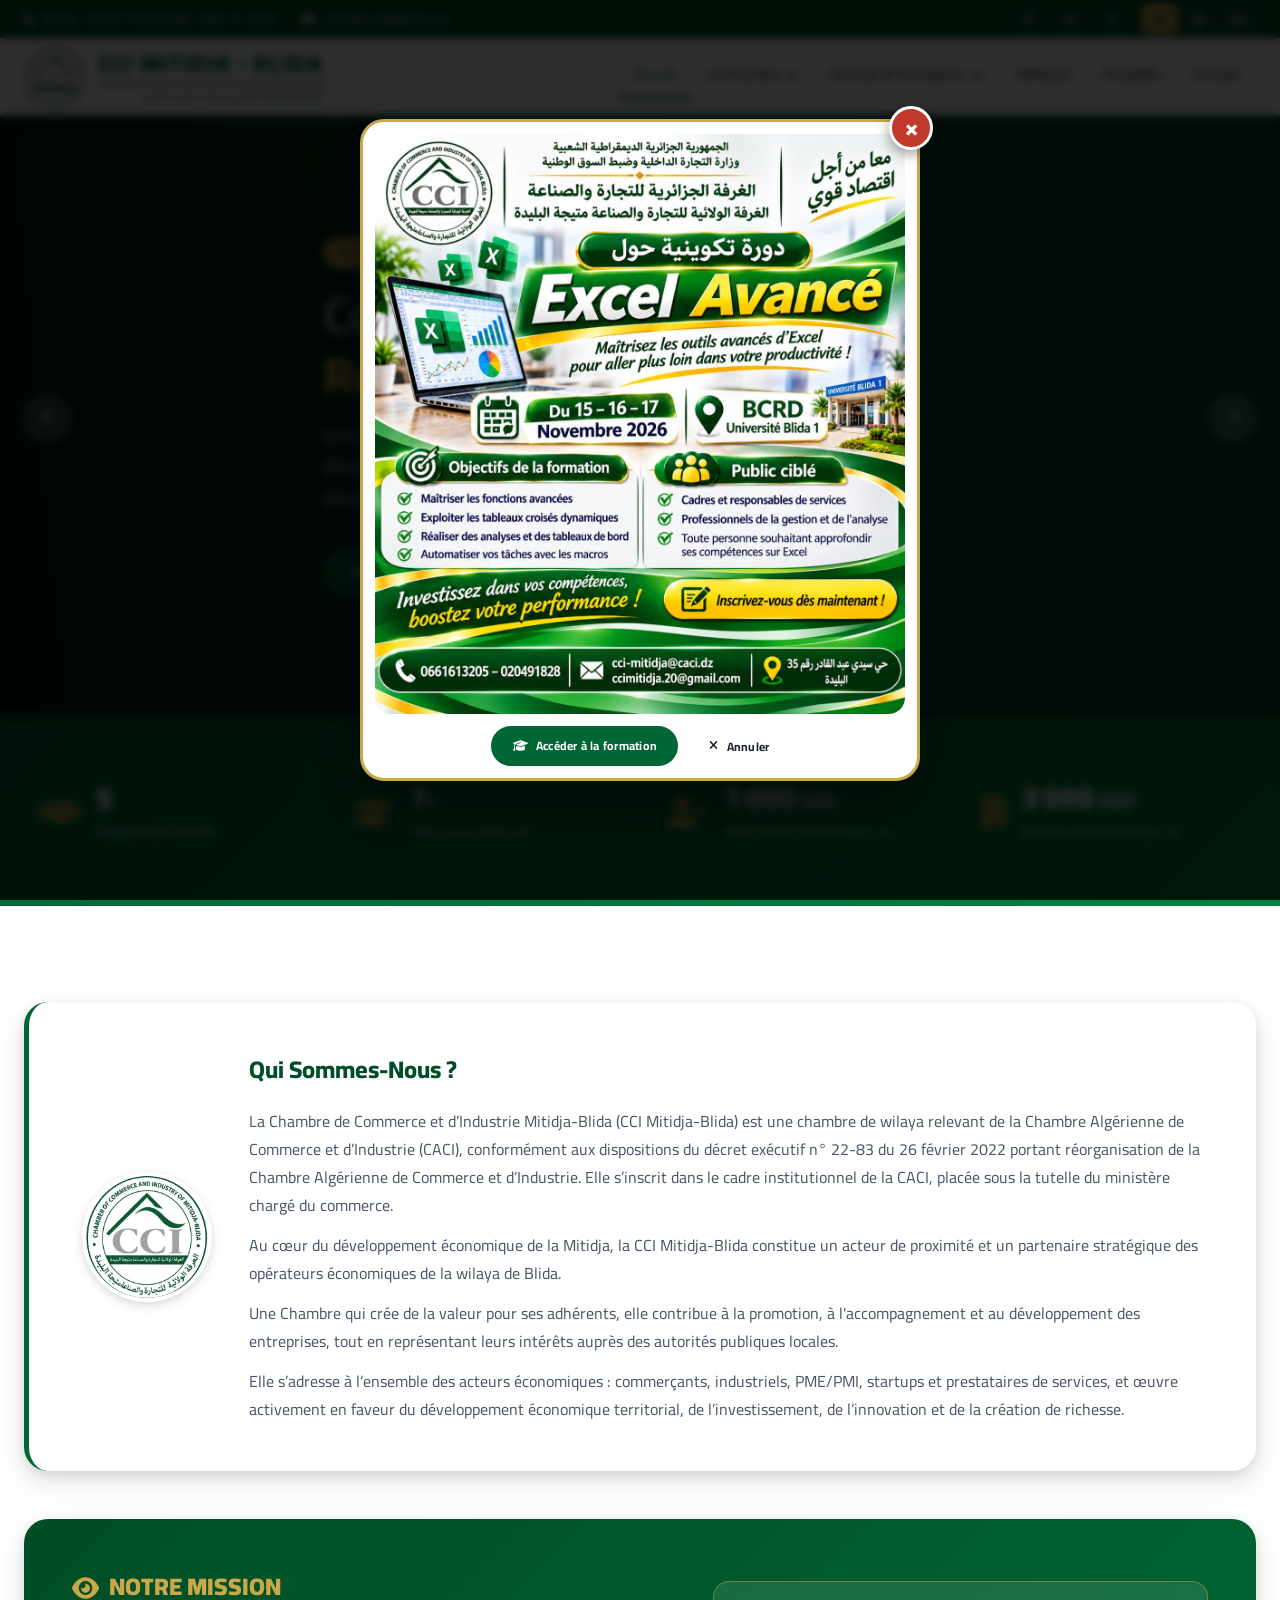
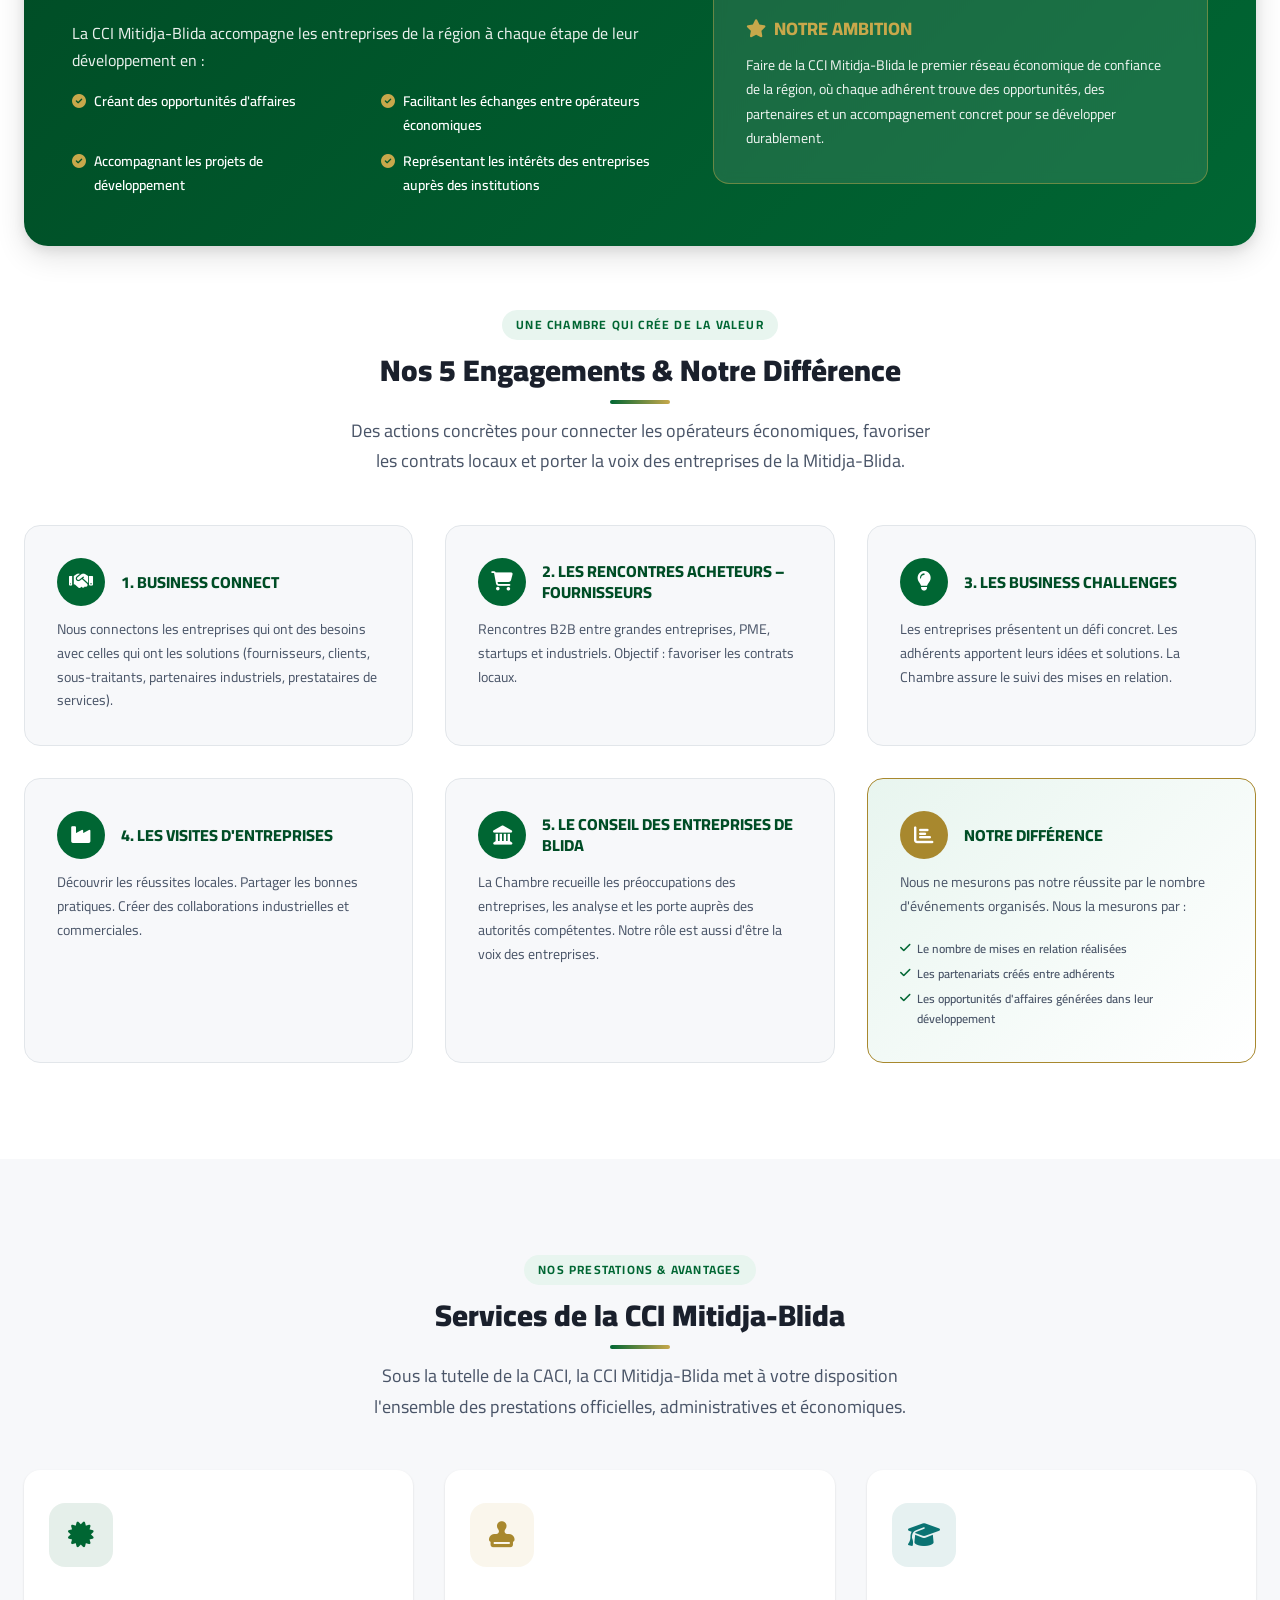
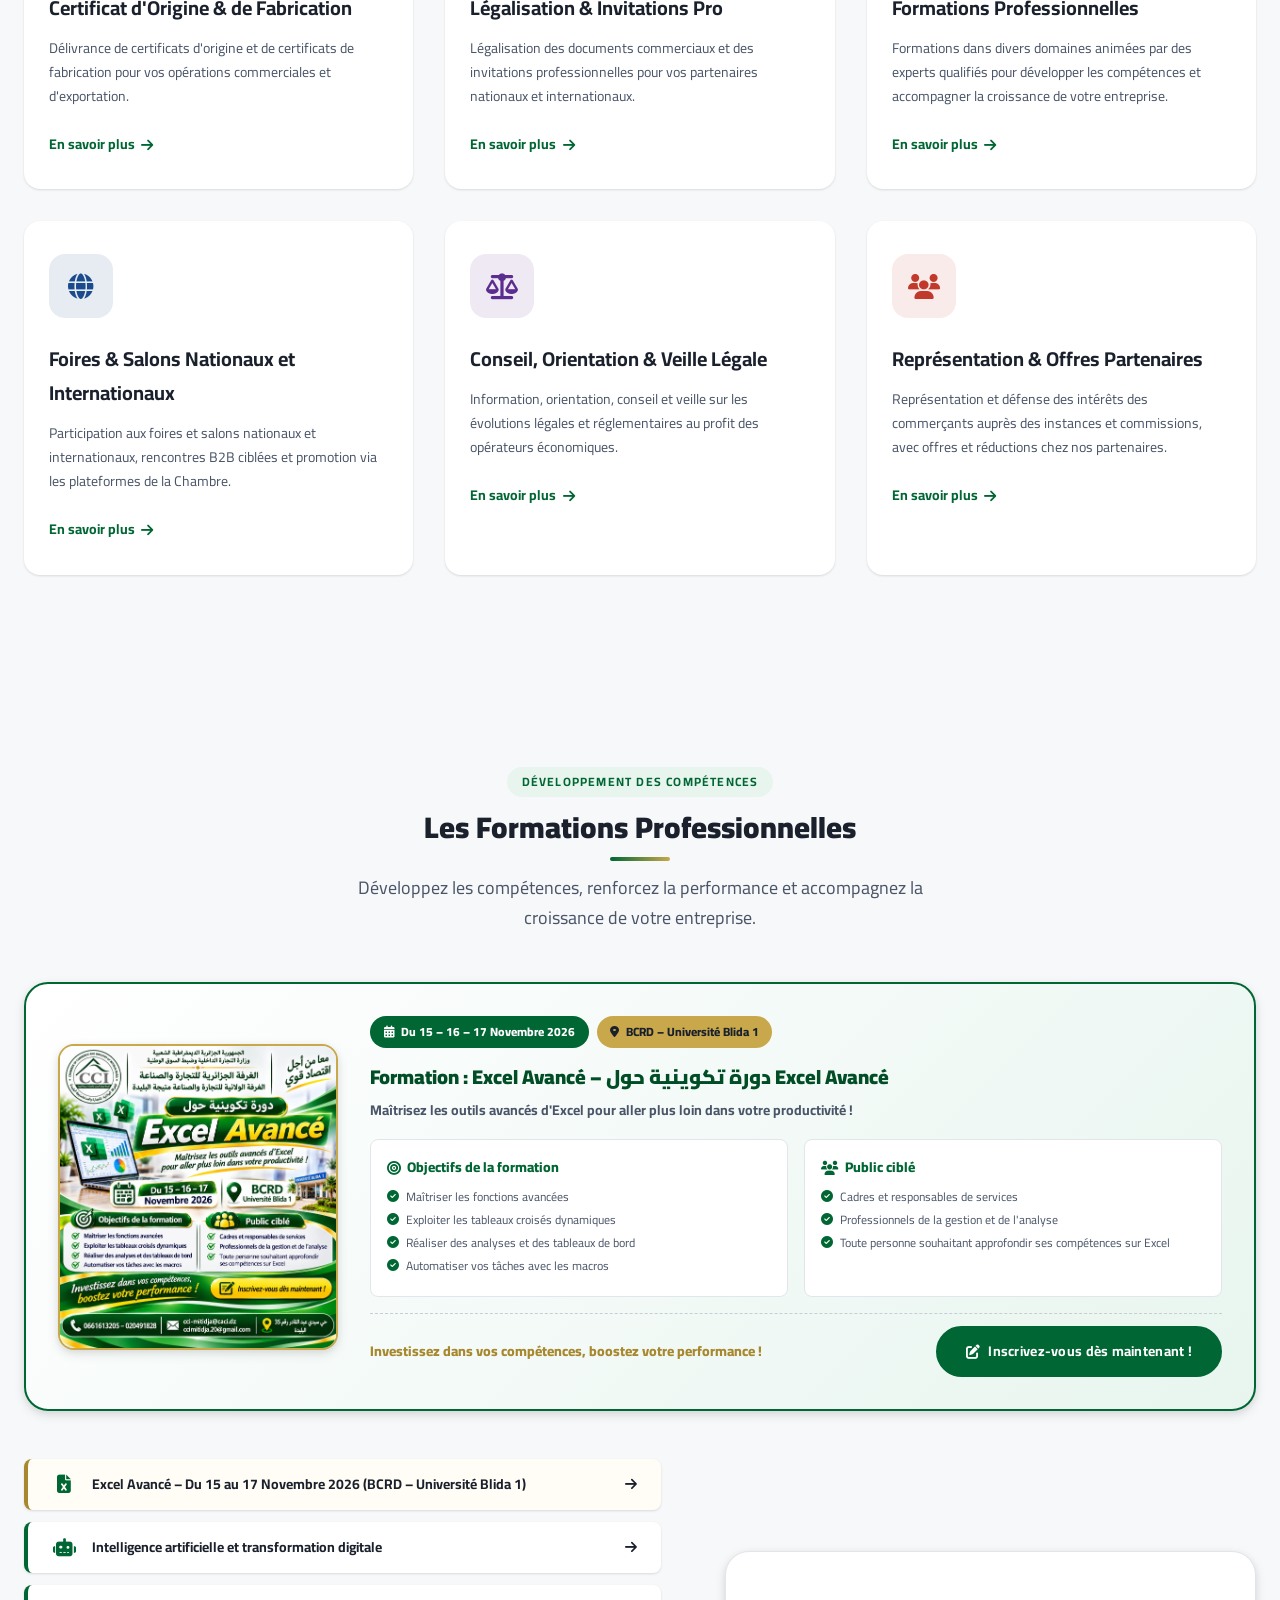
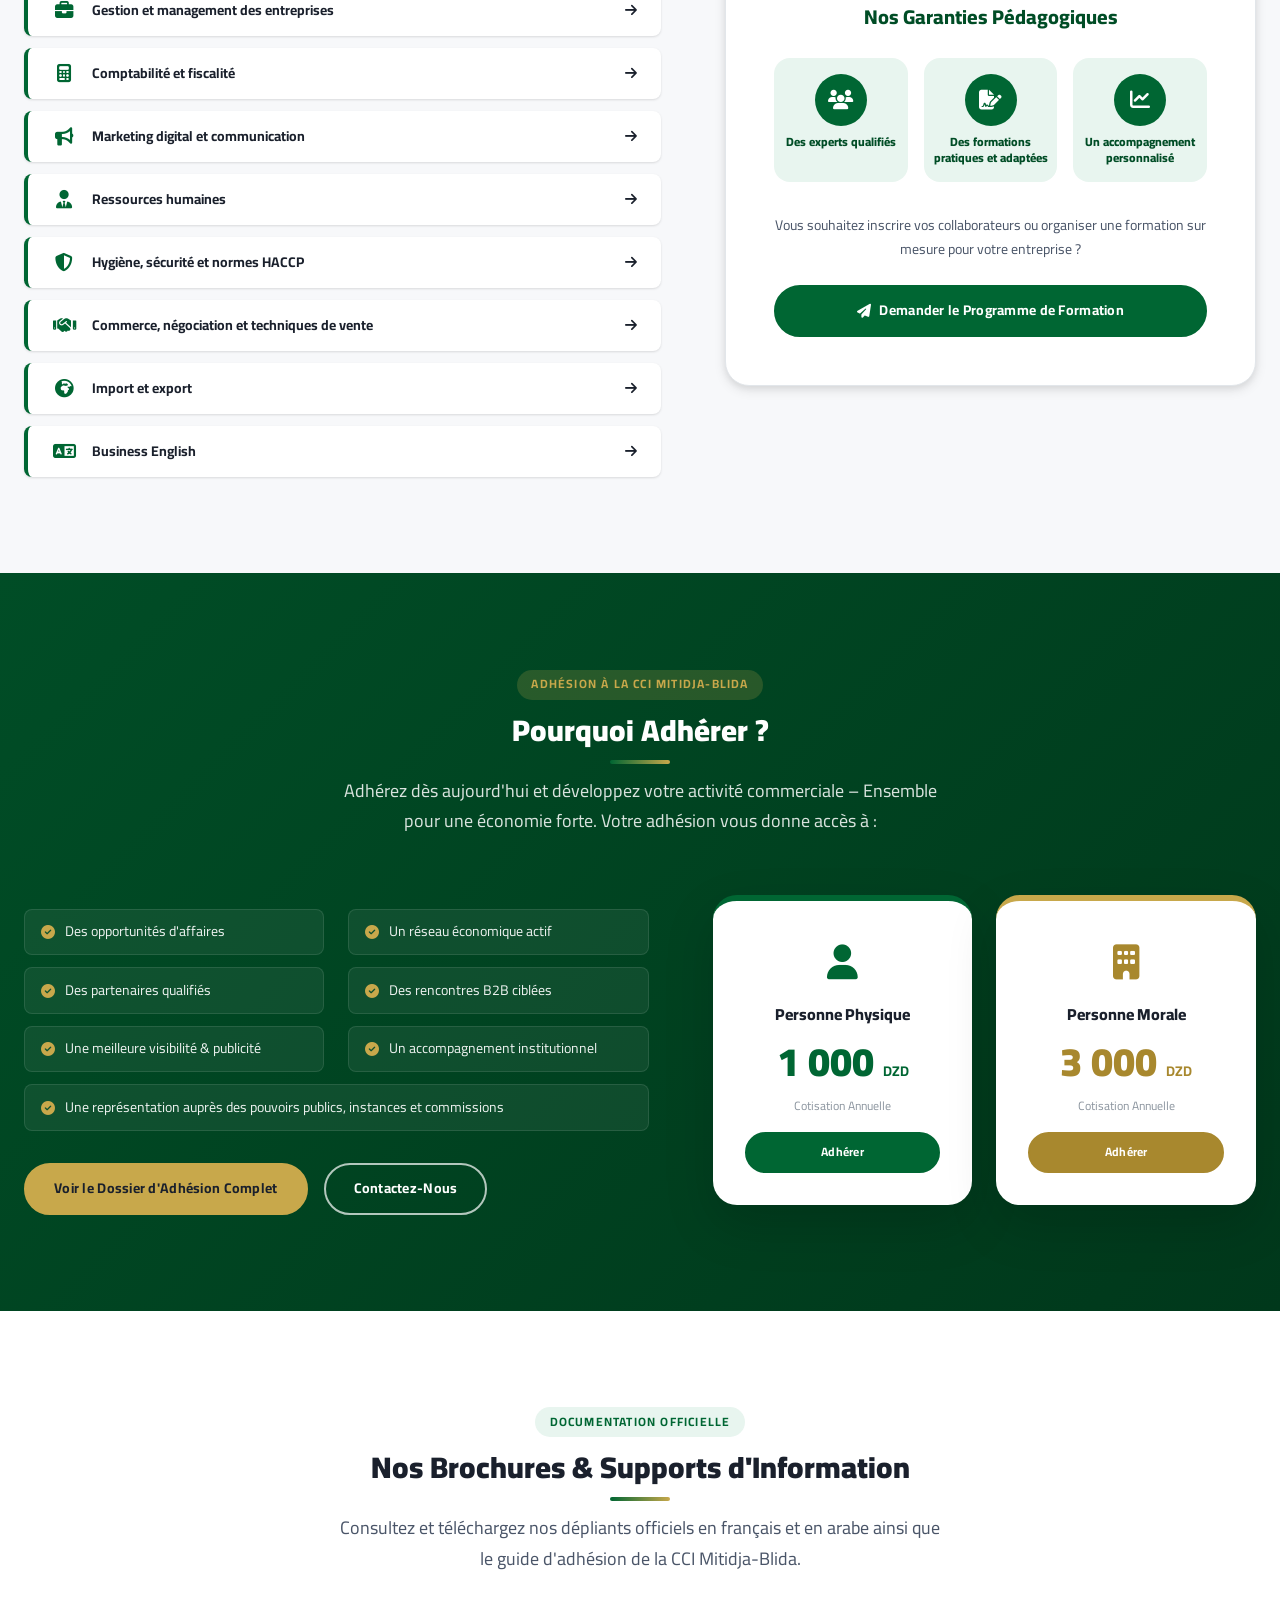
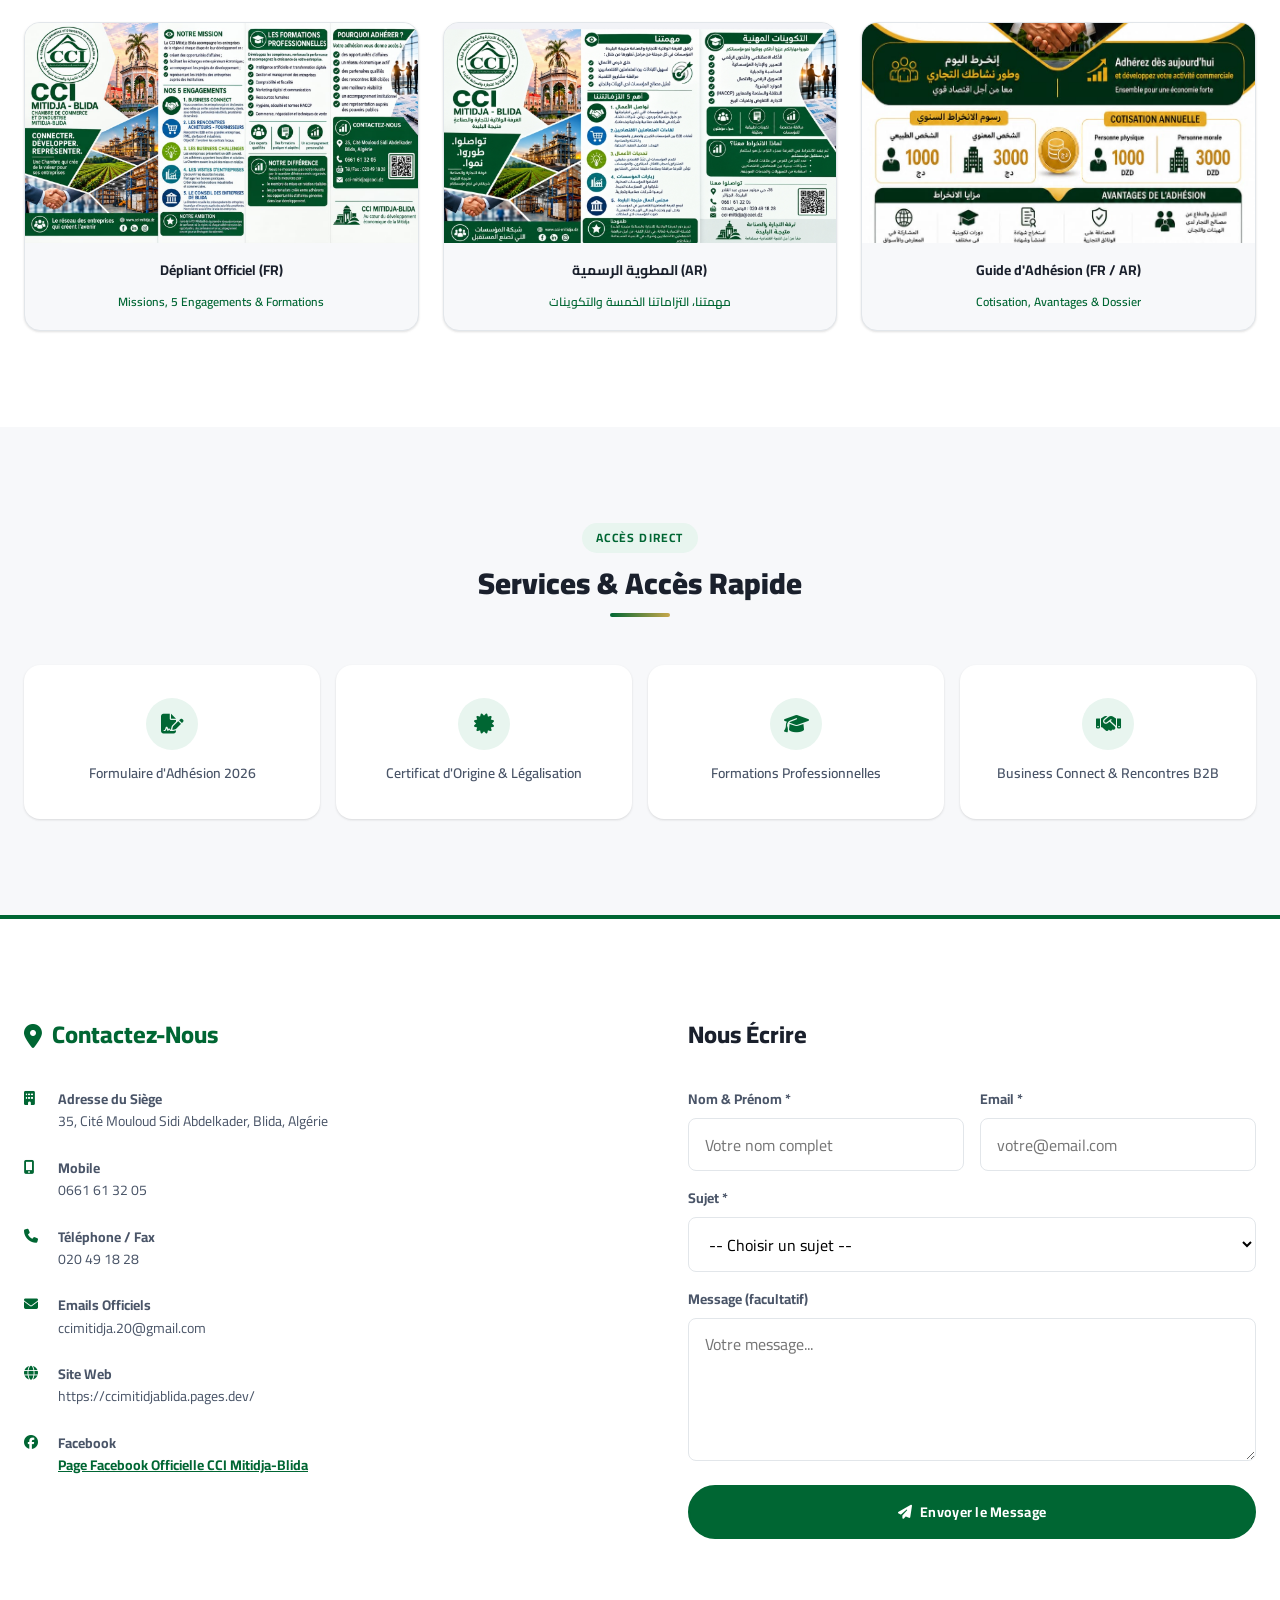
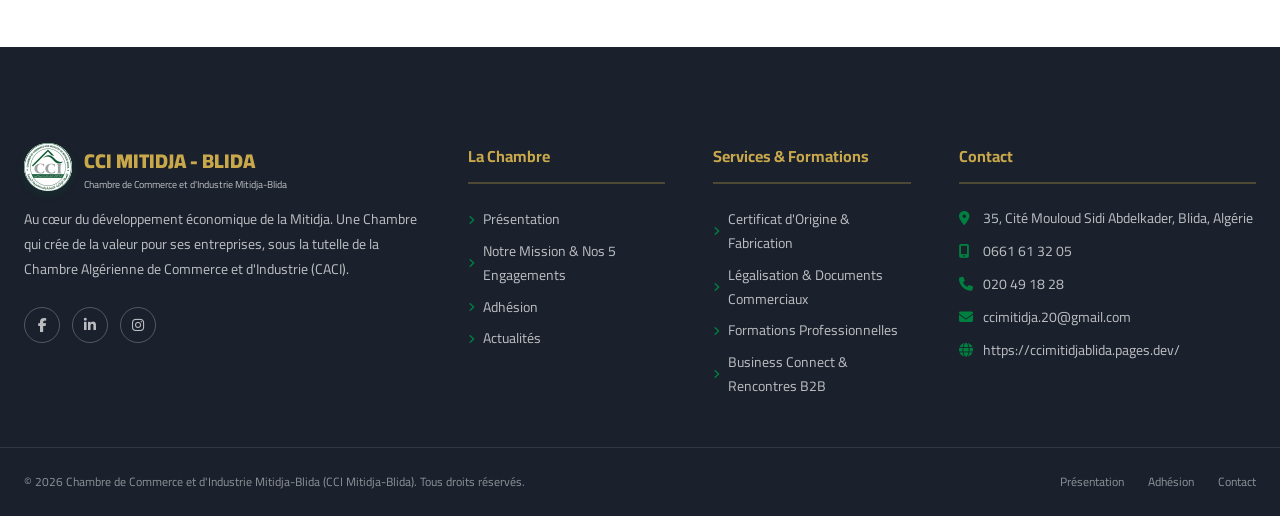
==== commit 9b56a8ef: "Fix mobile registration form jumping/layout overflow and make Message field optional Co-authored-by:" ====
--- a/index.html
+++ b/index.html
@@ -382,7 +382,7 @@
 
           <div class="featured-formation-card__footer">
             <span class="featured-formation-card__slogan" data-i18n="form.excel.slogan">Investissez dans vos compétences, boostez votre performance !</span>
-            <a href="pages/contact.html?sujet=formation&amp;formation=Excel%20Avanc%C3%A9%20(15-16-17%20Novembre%202026%20-%20BCRD%20Universit%C3%A9%20Blida%201)" class="btn btn--primary"><i class="fas fa-edit"></i> <span data-i18n="form.excel.cta">Inscrivez-vous dès maintenant !</span></a>
+            <a href="pages/missions.html#inscription-formation" class="btn btn--primary"><i class="fas fa-edit"></i> <span data-i18n="form.excel.cta">Inscrivez-vous dès maintenant !</span></a>
           </div>
         </div>
       </div>
@@ -654,8 +654,8 @@
             </select>
           </div>
           <div class="form-group">
-            <label for="message" data-i18n="contact.f_msg">Message *</label>
-            <textarea id="message" name="message" rows="4" placeholder="Votre message..." data-i18n-placeholder="contact.f_msg_ph" required></textarea>
+            <label for="message" data-i18n="contact.f_msg">Message (facultatif)</label>
+            <textarea id="message" name="message" rows="4" placeholder="Votre message..." data-i18n-placeholder="contact.f_msg_ph"></textarea>
           </div>
           <button type="submit" class="btn btn--primary btn--full">
             <i class="fas fa-paper-plane"></i> <span data-i18n="contact.f_submit">Envoyer le Message</span>
--- a/css/style.css
+++ b/css/style.css
@@ -74,7 +74,7 @@
 
 /* ---- Reset & Base ---- */
 *, *::before, *::after { box-sizing: border-box; margin: 0; padding: 0; }
-html { scroll-behavior: smooth; font-size: 16px; }
+html { font-size: 16px; }
 section[id], h2[id], h3[id], div[id] { scroll-margin-top: calc(var(--header-h, 80px) + 24px); }
 body {
   font-family: var(--font-primary);
@@ -87,16 +87,24 @@
 a { color: inherit; text-decoration: none; transition: var(--transition); }
 ul { list-style: none; }
 button { cursor: pointer; border: none; background: none; font-family: inherit; }
+form { width: 100%; max-width: 100%; min-width: 0; }
 input, select, textarea {
   font-family: var(--font-primary);
-  font-size: var(--fs-base);
+  font-size: 16px;
   width: 100%;
+  max-width: 100%;
+  min-width: 0;
   border: 1.5px solid var(--clr-grey-200);
   border-radius: var(--radius-md);
   padding: .65rem 1rem;
   outline: none;
-  transition: var(--transition);
-  background: var(--clr-white);
+  transition: border-color .2s ease, box-shadow .2s ease;
+  background: var(--clr-white);
+}
+select {
+  text-overflow: ellipsis;
+  overflow: hidden;
+  white-space: nowrap;
 }
 input:focus, select:focus, textarea:focus {
   border-color: var(--clr-green);
@@ -961,18 +969,37 @@
   color: var(--clr-grey-900);
   margin-bottom: var(--space-xl);
 }
-.form-row { display: grid; grid-template-columns: 1fr 1fr; gap: var(--space-md); }
-.form-group { margin-bottom: var(--space-md); }
+.form-row { display: grid; grid-template-columns: 1fr 1fr; gap: var(--space-md); min-width: 0; max-width: 100%; }
+.form-group { margin-bottom: var(--space-md); min-width: 0; max-width: 100%; }
 .form-group label {
   display: block;
   font-size: var(--fs-sm);
-  font-weight: 600;
+  font-weight: 700;
   margin-bottom: .4rem;
   color: var(--clr-grey-700);
 }
+.contact-form-card {
+  background: var(--clr-white);
+  border-radius: var(--radius-xl);
+  padding: var(--space-xl);
+  box-shadow: var(--shadow-md);
+  border: 2px solid var(--clr-green);
+  margin-bottom: var(--space-xl);
+  width: 100%;
+  max-width: 100%;
+  min-width: 0;
+}
+.reg-form-card__title {
+  font-size: var(--fs-xl);
+  font-weight: 800;
+  color: var(--clr-green-dark);
+  margin: 0 0 var(--space-md) !important;
+  padding-bottom: var(--space-sm);
+  border-bottom: 2px solid var(--clr-green-xlight);
+}
 .form-feedback { margin-top: var(--space-sm); font-size: var(--fs-sm); text-align: center; }
-.form-feedback.success { color: var(--clr-green); }
-.form-feedback.error   { color: var(--clr-red); }
+.form-feedback.success { color: var(--clr-green); font-weight: 700; }
+.form-feedback.error   { color: var(--clr-red); font-weight: 700; }
 
 /* ====================================================
    FOOTER
@@ -1723,7 +1750,9 @@
     font-size: var(--fs-sm);
   }
   .section { padding: var(--space-2xl) 0; }
-  .form-row { grid-template-columns: 1fr; }
+  .form-row { grid-template-columns: 1fr !important; gap: 0; }
+  .contact-form-card { padding: 1.25rem; border-radius: var(--radius-lg); }
+  .btn { white-space: normal; text-align: center; justify-content: center; }
   .logo-text__ar { display: none; }
   .stat-item { border-right: none; border-left: none; border-bottom: 1px solid rgba(255,255,255,.2); padding-bottom: var(--space-md); }
   .stat-item:last-child { border-bottom: none; }
@@ -1945,13 +1974,18 @@
 @media (max-width: 900px) {
   .featured-formation-card {
     grid-template-columns: 1fr;
+    padding: 1.25rem;
   }
   .featured-formation-card__poster {
-    max-width: 340px;
+    max-width: 320px;
     margin: 0 auto;
   }
   .featured-formation-card__cols {
     grid-template-columns: 1fr;
+  }
+  .form-row {
+    grid-template-columns: 1fr !important;
+    gap: 0;
   }
 }
 @media (max-width: 600px) {
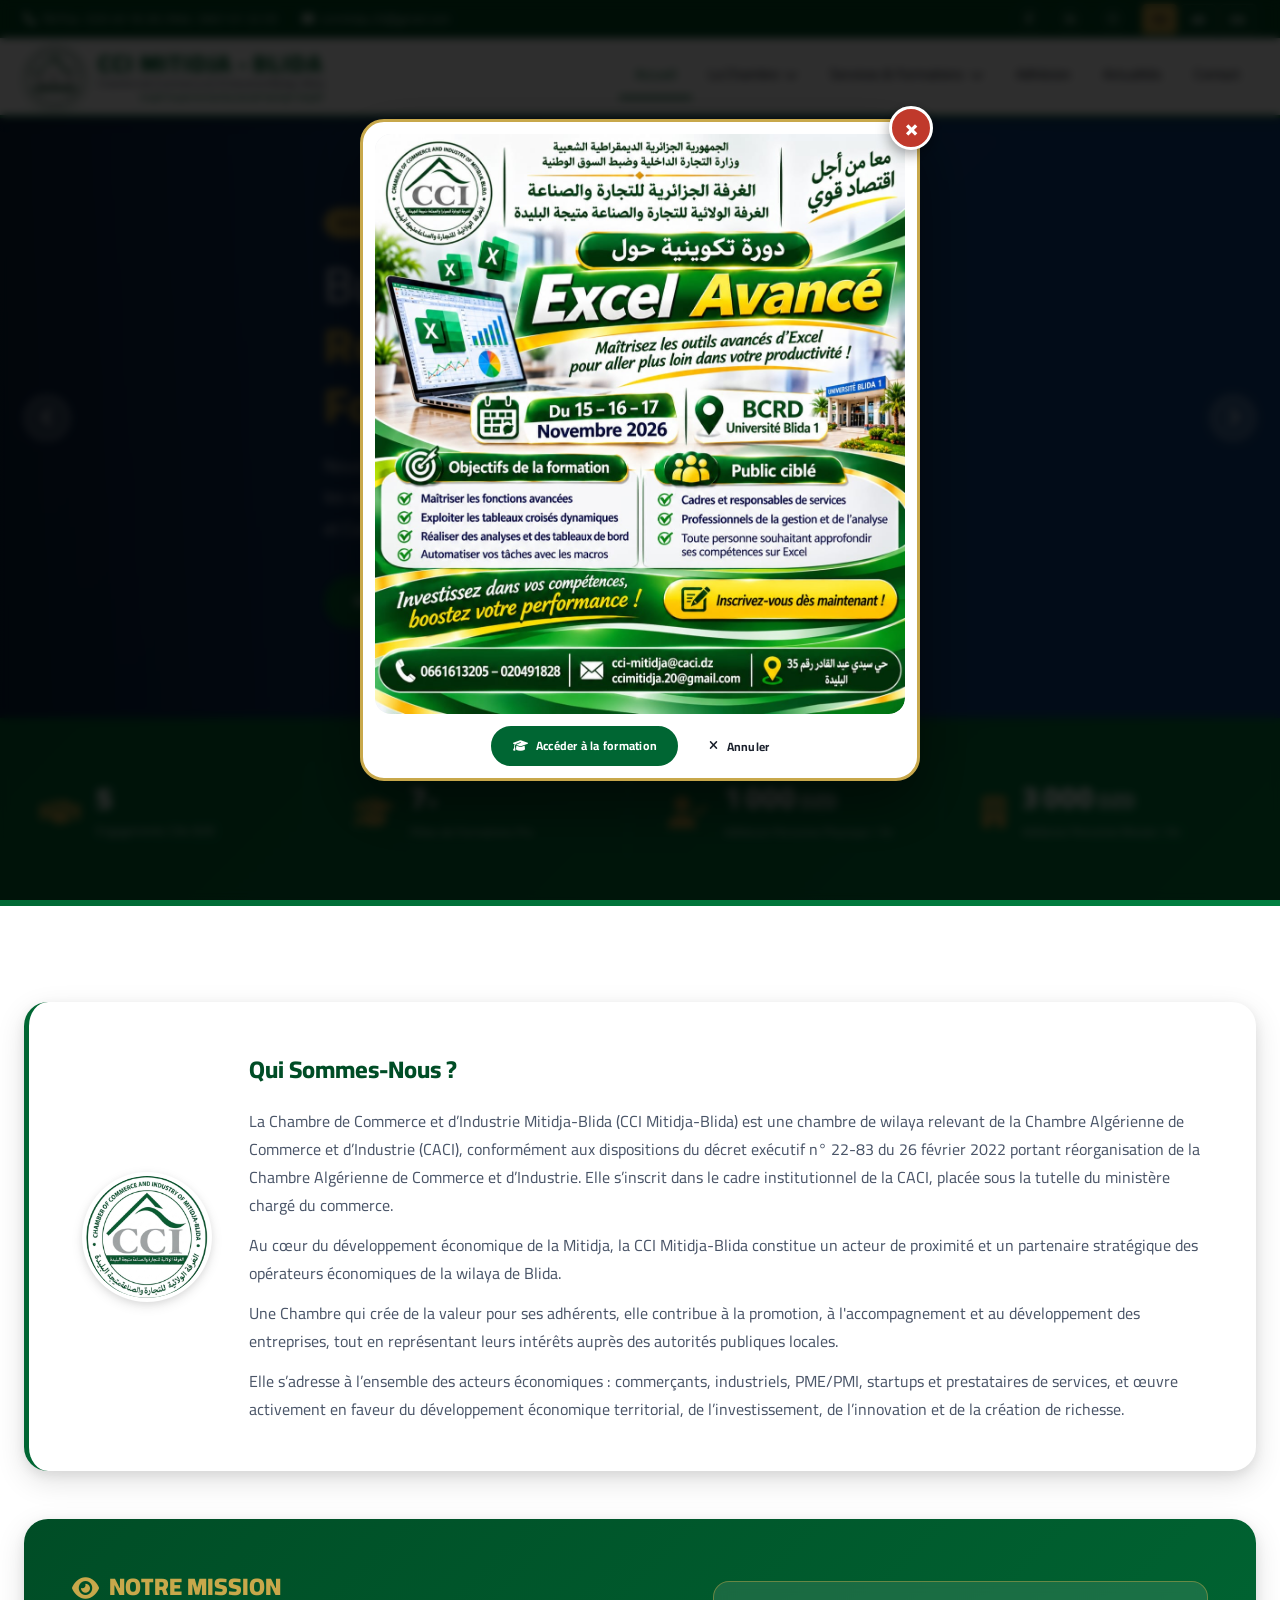
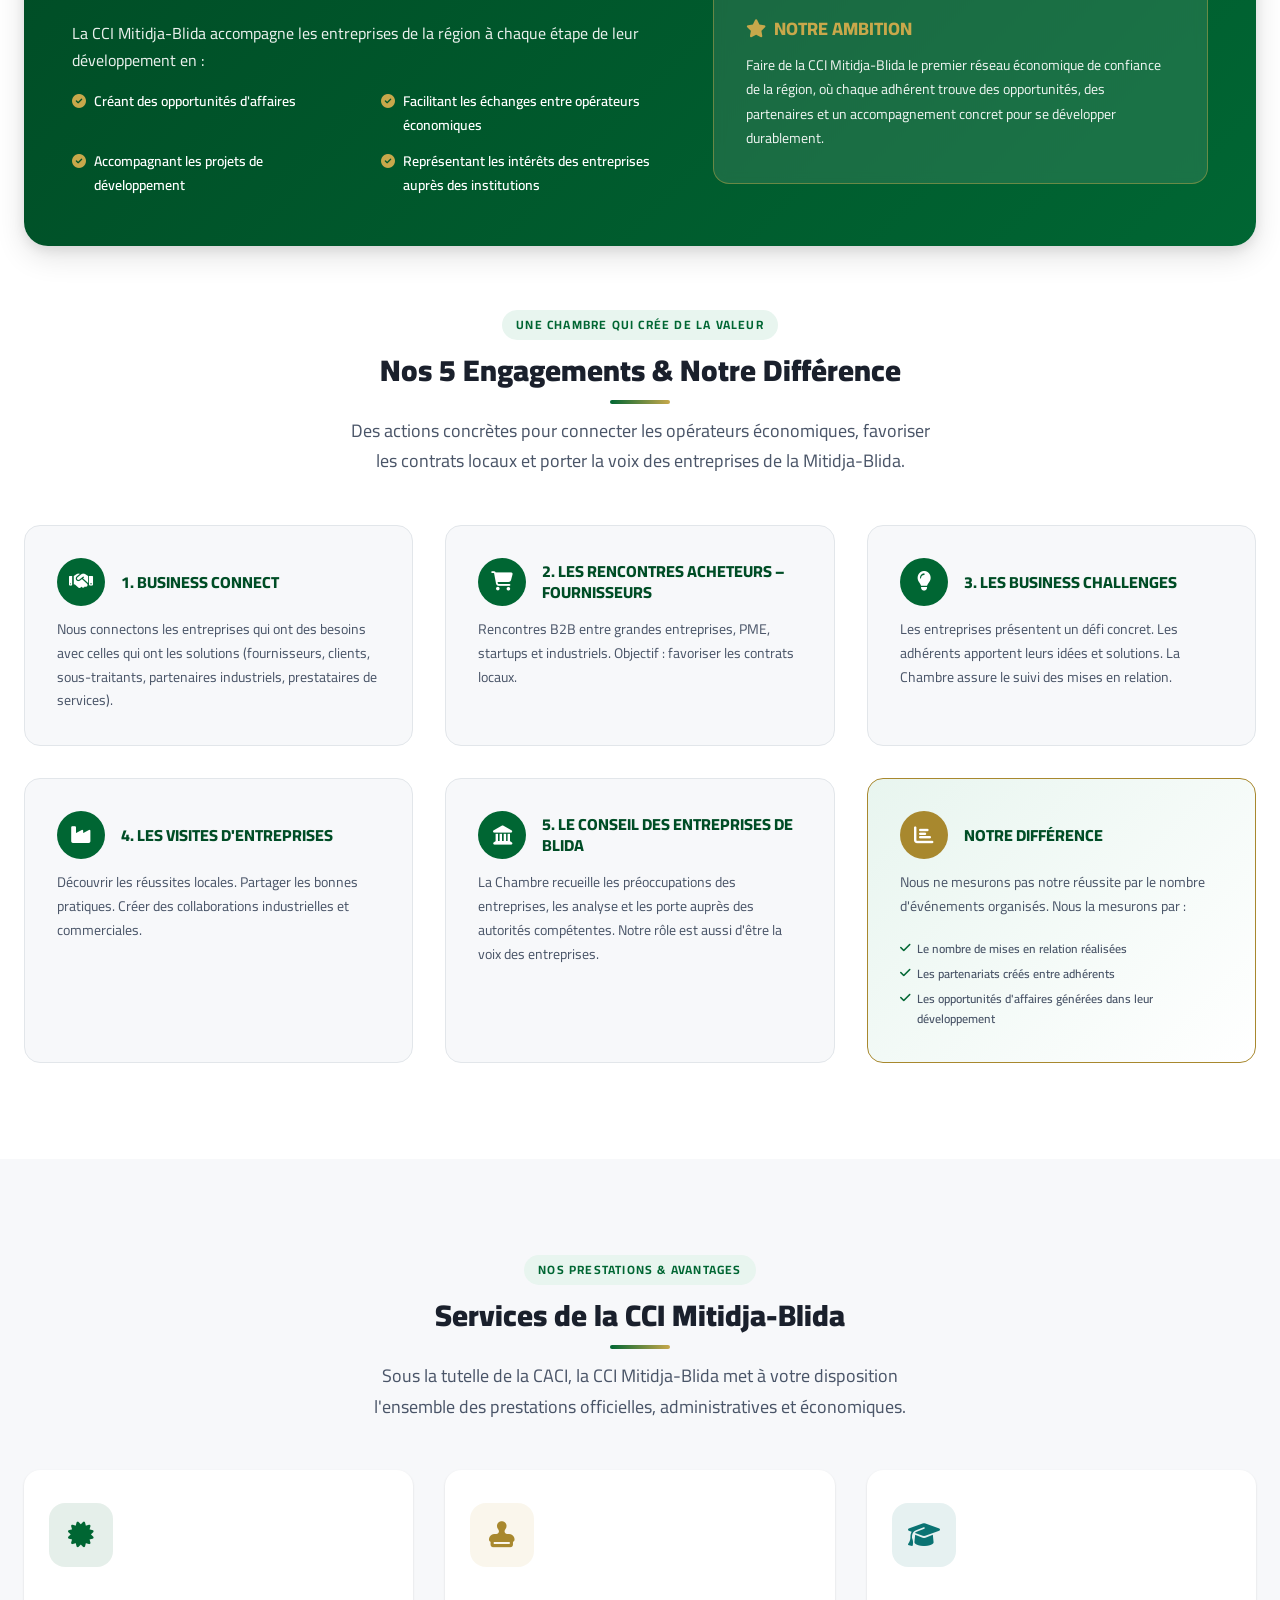
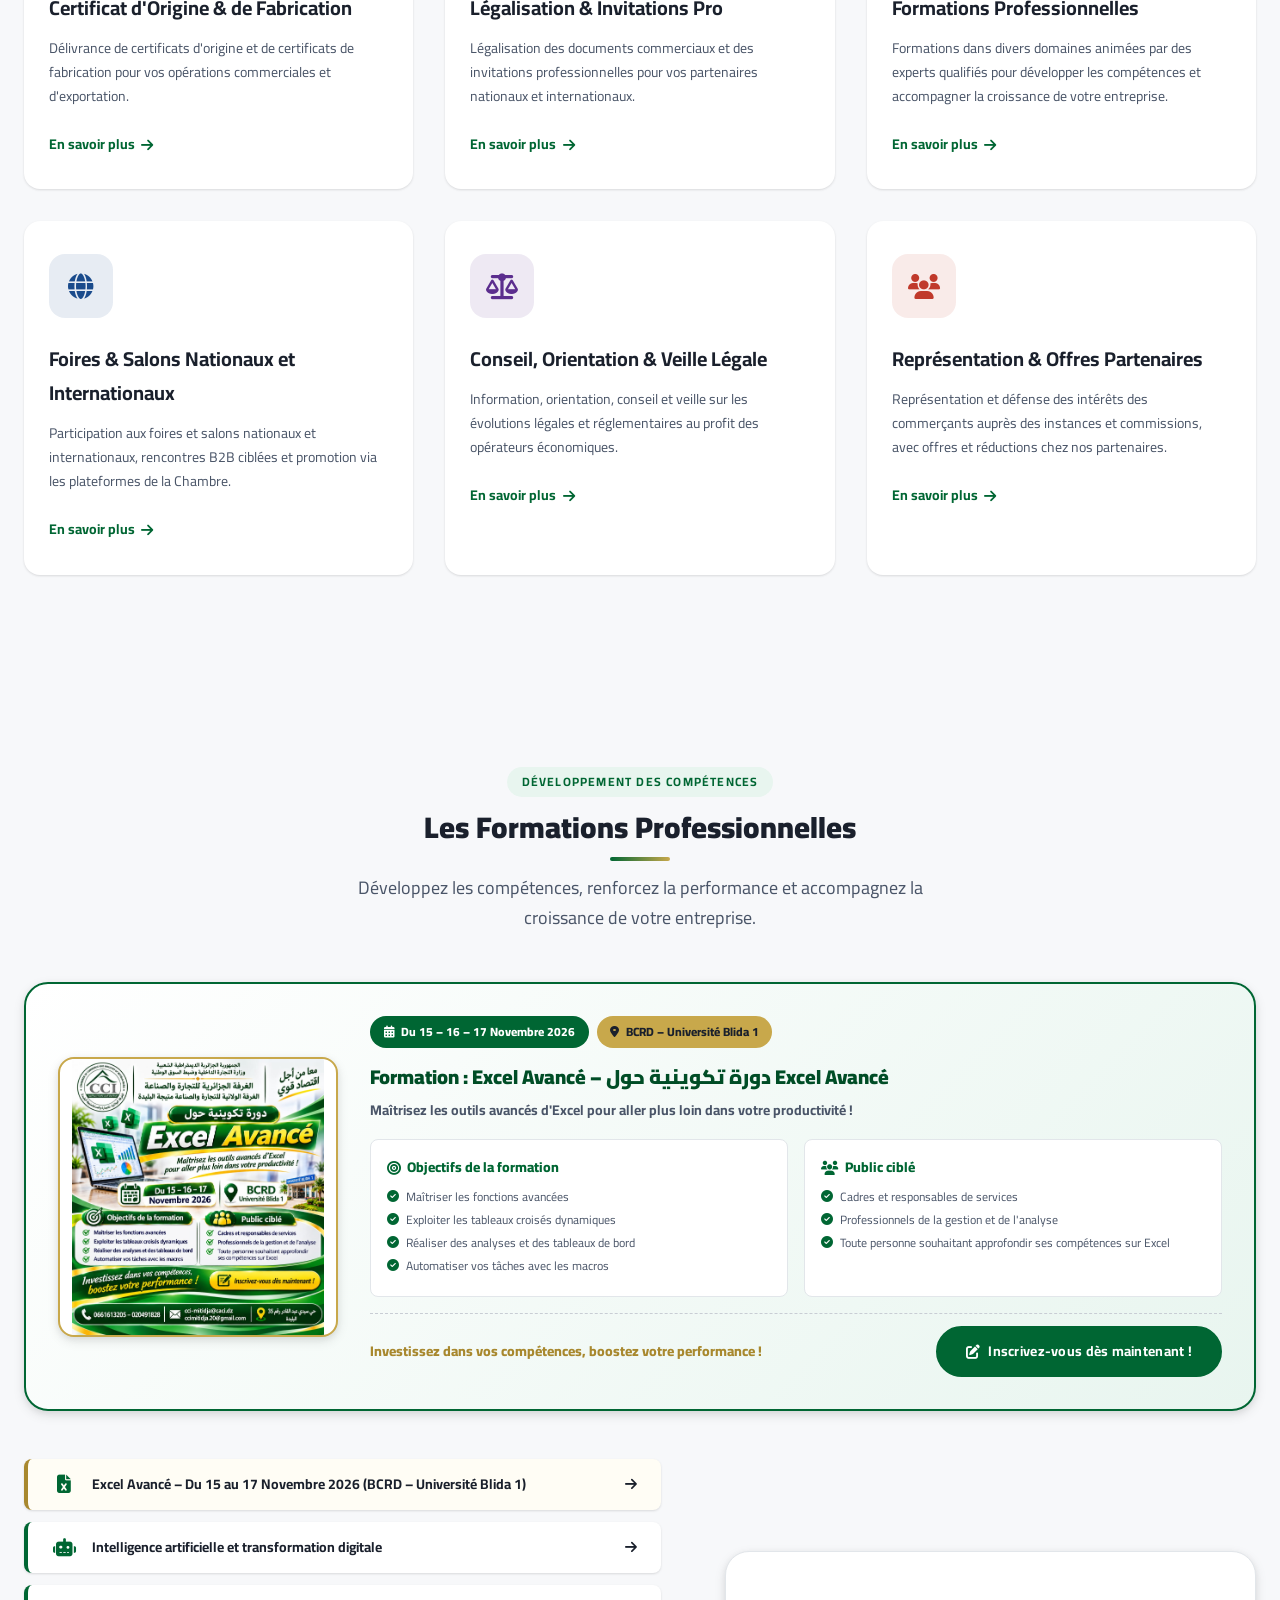
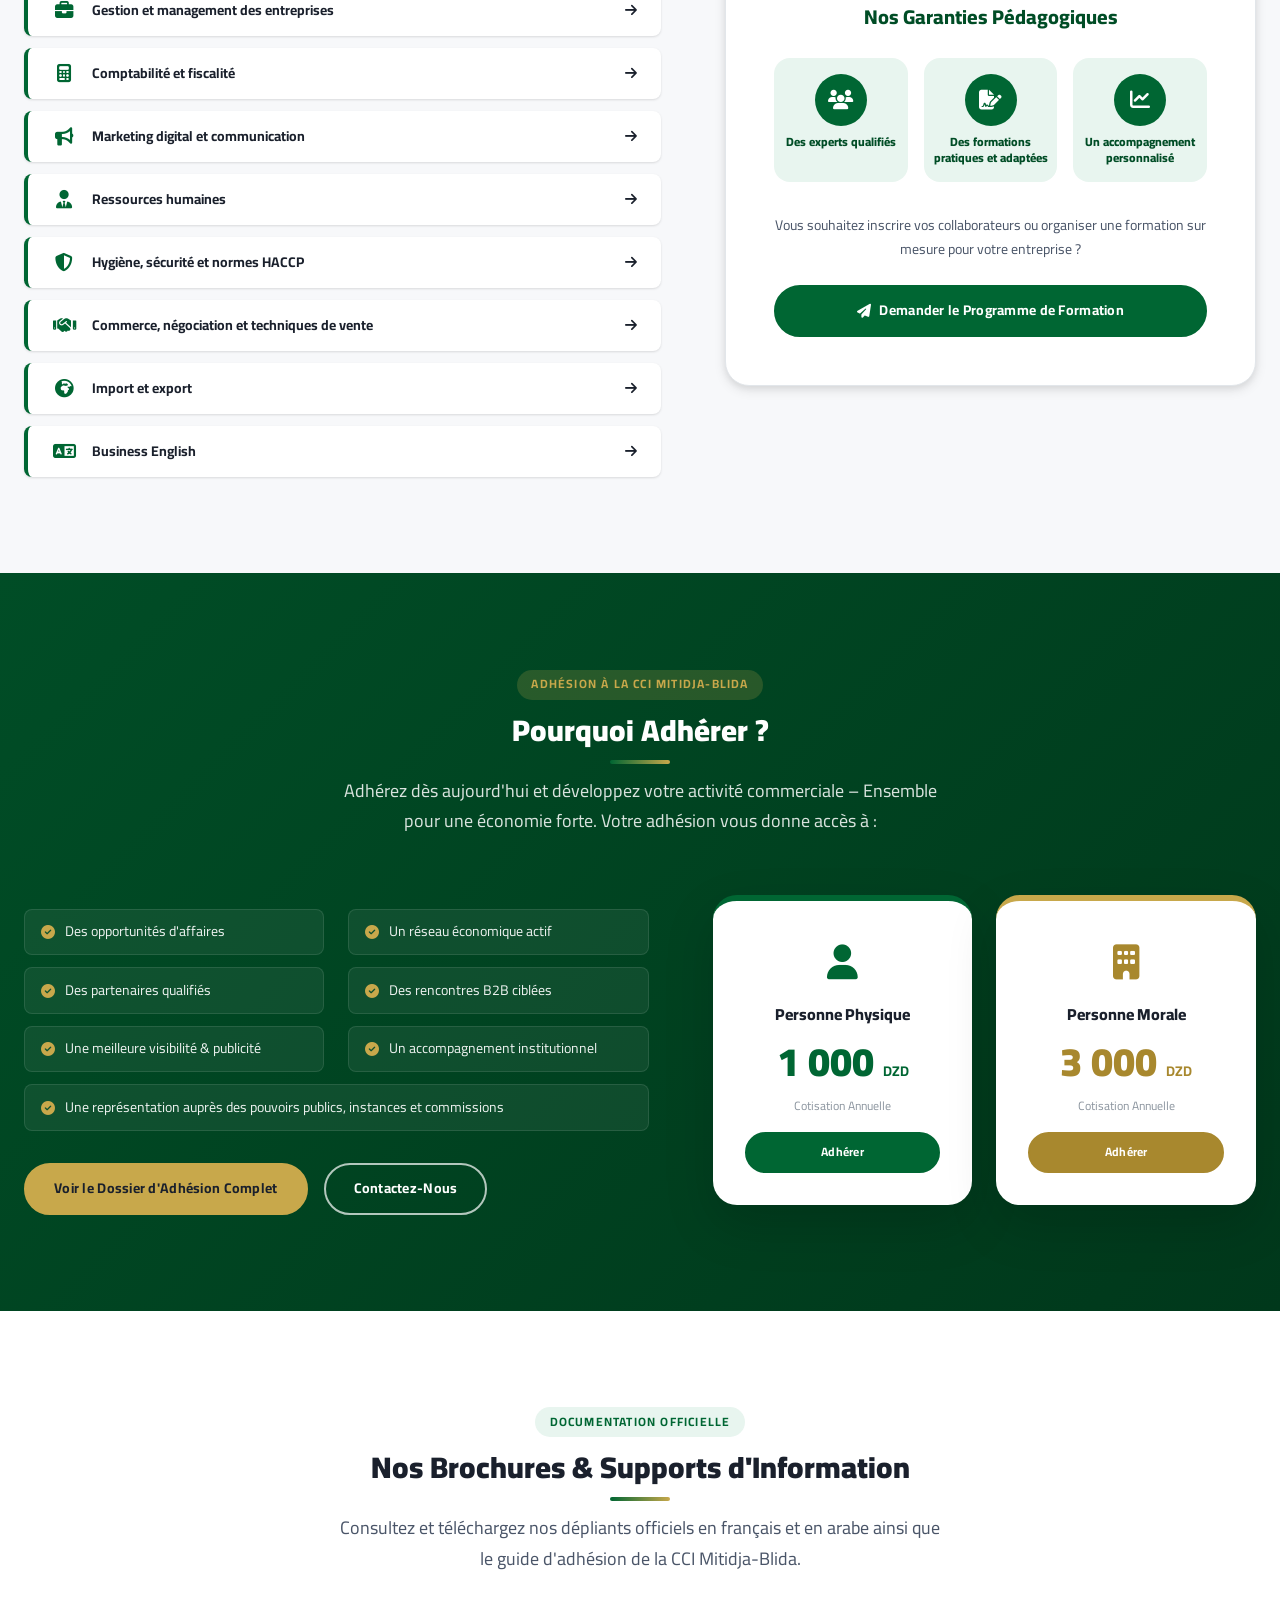
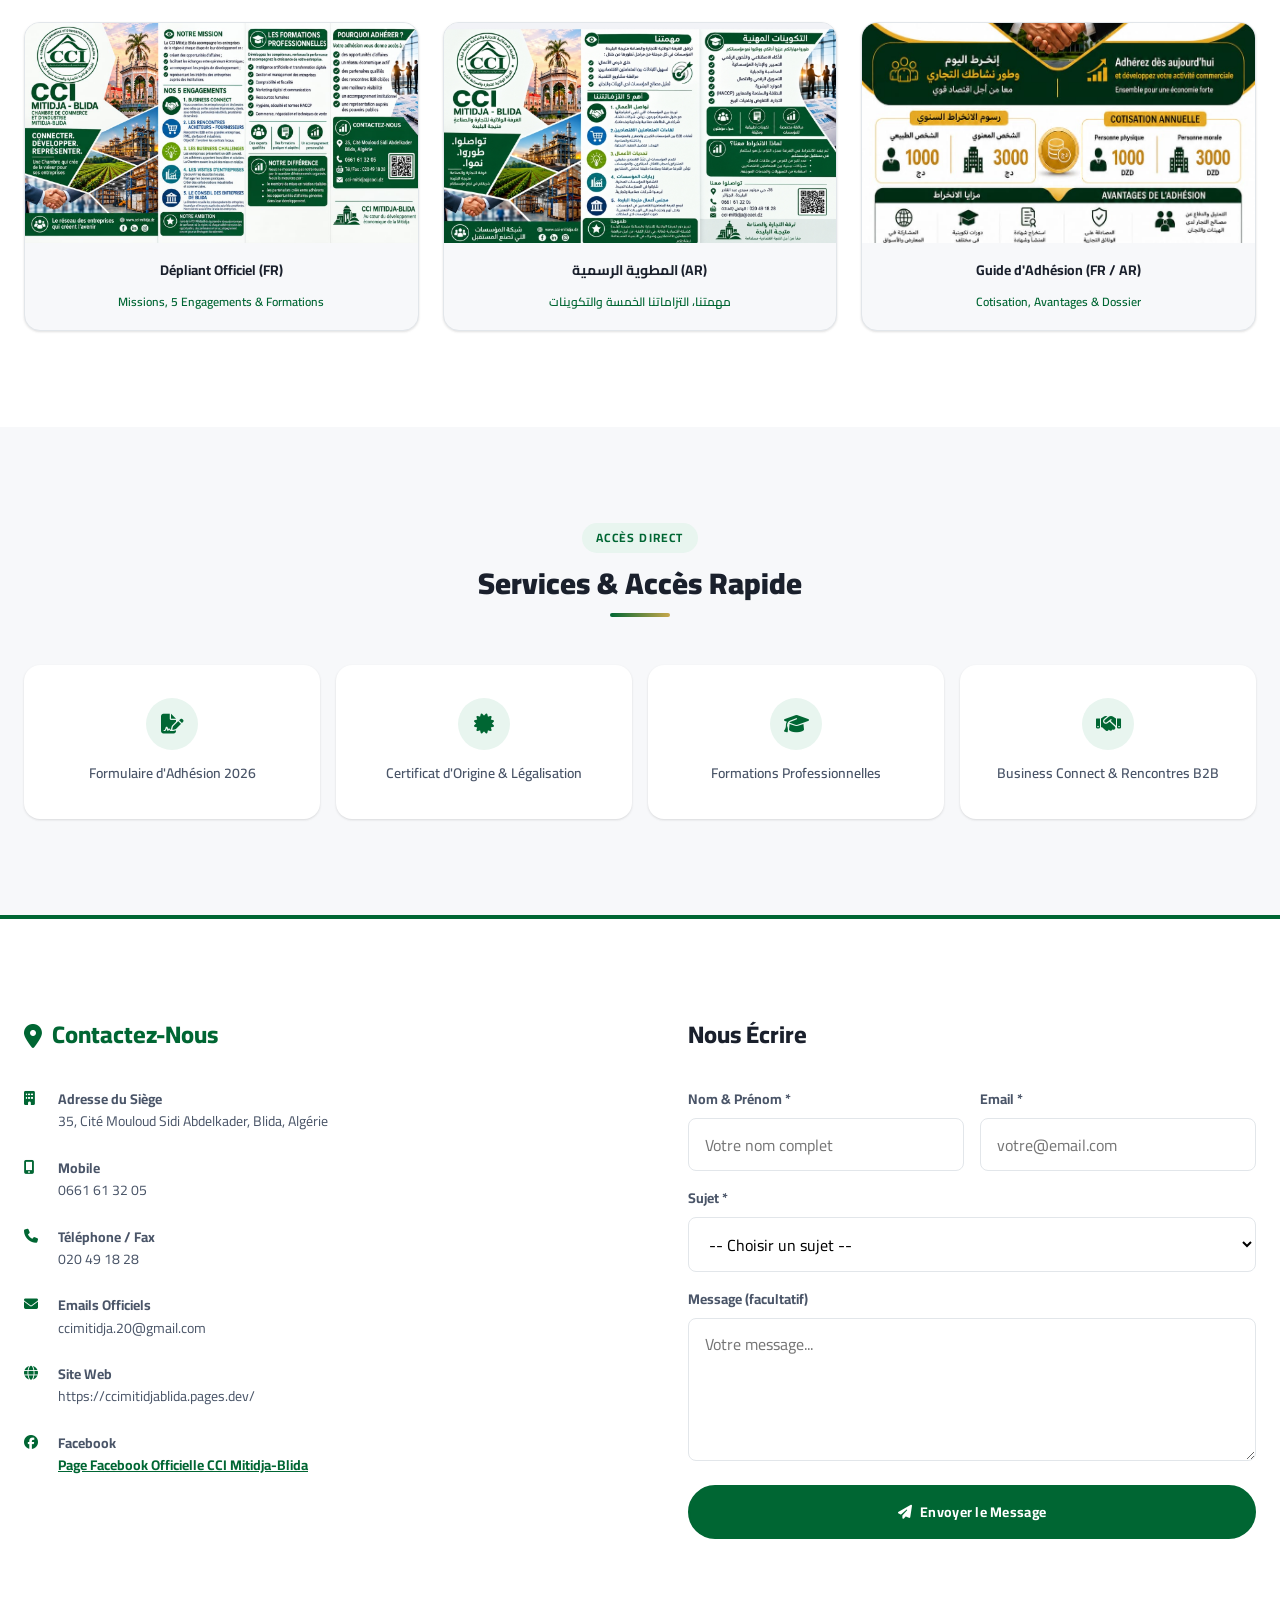
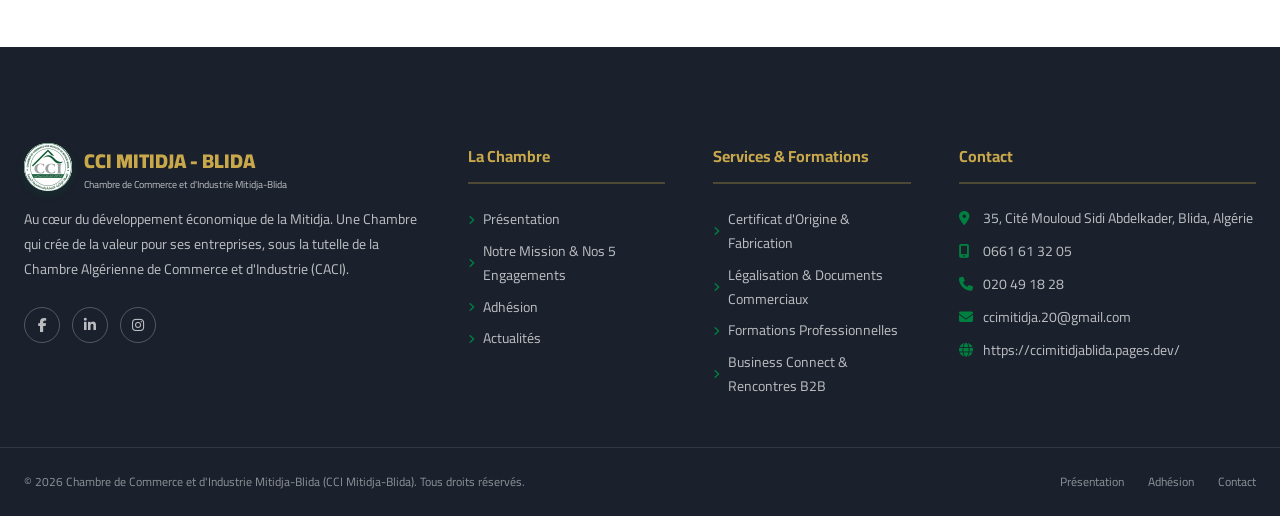
==== commit fef8b9af: "Place registration form at top of #formations, prevent mobile layout shift, and bust CSS/JS cache on" ====
--- a/index.html
+++ b/index.html
@@ -10,7 +10,7 @@
   <meta property="og:type" content="website" />
   <title data-i18n="meta.home_title">CCI Mitidja-Blida – Chambre de Commerce et d'Industrie</title>
   <link rel="icon" type="image/jpeg" href="images/logo.jpeg" />
-  <link rel="stylesheet" href="css/style.css" />
+  <link rel="stylesheet" href="css/style.css?v=20261103b" />
   <link rel="preconnect" href="https://fonts.googleapis.com" />
   <link rel="preconnect" href="https://fonts.gstatic.com" crossorigin />
   <link href="https://fonts.googleapis.com/css2?family=Cairo:wght@300;400;600;700;900&family=Tajawal:wght@300;400;500;700&display=swap" rel="stylesheet" />
@@ -741,10 +741,10 @@
     <div class="formation-popup-card">
       <button type="button" class="formation-popup-close" id="formationPopupClose" aria-label="Annuler et accéder à l'accueil">&times;</button>
       <div class="formation-popup-img-wrap">
-        <img src="images/formation-excel-avance-nov-2026.jpeg" alt="Formation Excel Avancé – Du 15 au 17 Novembre 2026 – BCRD Université Blida 1" class="formation-popup-img" />
+        <img src="images/formation-excel-avance-nov-2026.jpeg" width="1080" height="1080" alt="Formation Excel Avancé – Du 15 au 17 Novembre 2026 – BCRD Université Blida 1" class="formation-popup-img" />
       </div>
       <div class="formation-popup-actions">
-        <a href="pages/missions.html#formations" class="btn btn--primary btn--sm"><i class="fas fa-graduation-cap"></i> <span data-i18n="form.excel.access_btn">Accéder à la formation</span></a>
+        <a href="pages/missions.html?v=20261103b#inscription-formation" class="btn btn--primary btn--sm"><i class="fas fa-graduation-cap"></i> <span data-i18n="form.excel.access_btn">Accéder à la formation</span></a>
         <button type="button" class="btn btn--outline btn--sm" id="formationPopupCancel" style="border-color:var(--clr-grey-700); color:var(--clr-grey-900);"><i class="fas fa-times"></i> <span data-i18n="form.excel.cancel_btn">Annuler</span></button>
       </div>
     </div>
@@ -755,6 +755,6 @@
     <i class="fas fa-chevron-up"></i>
   </button>
 
-  <script src="js/main.js"></script>
+  <script src="js/main.js?v=20261103b"></script>
 </body>
 </html>
--- a/css/style.css
+++ b/css/style.css
@@ -81,7 +81,7 @@
   color: var(--clr-grey-900);
   background: var(--clr-white);
   line-height: 1.7;
-  overflow-x: hidden;
+  overflow-x: clip;
 }
 img { max-width: 100%; height: auto; display: block; }
 a { color: inherit; text-decoration: none; transition: var(--transition); }
@@ -1873,6 +1873,8 @@
 .featured-formation-card__poster img {
   width: 100%;
   height: auto;
+  aspect-ratio: 1 / 1;
+  object-fit: contain;
   display: block;
   transition: transform 0.35s ease;
 }
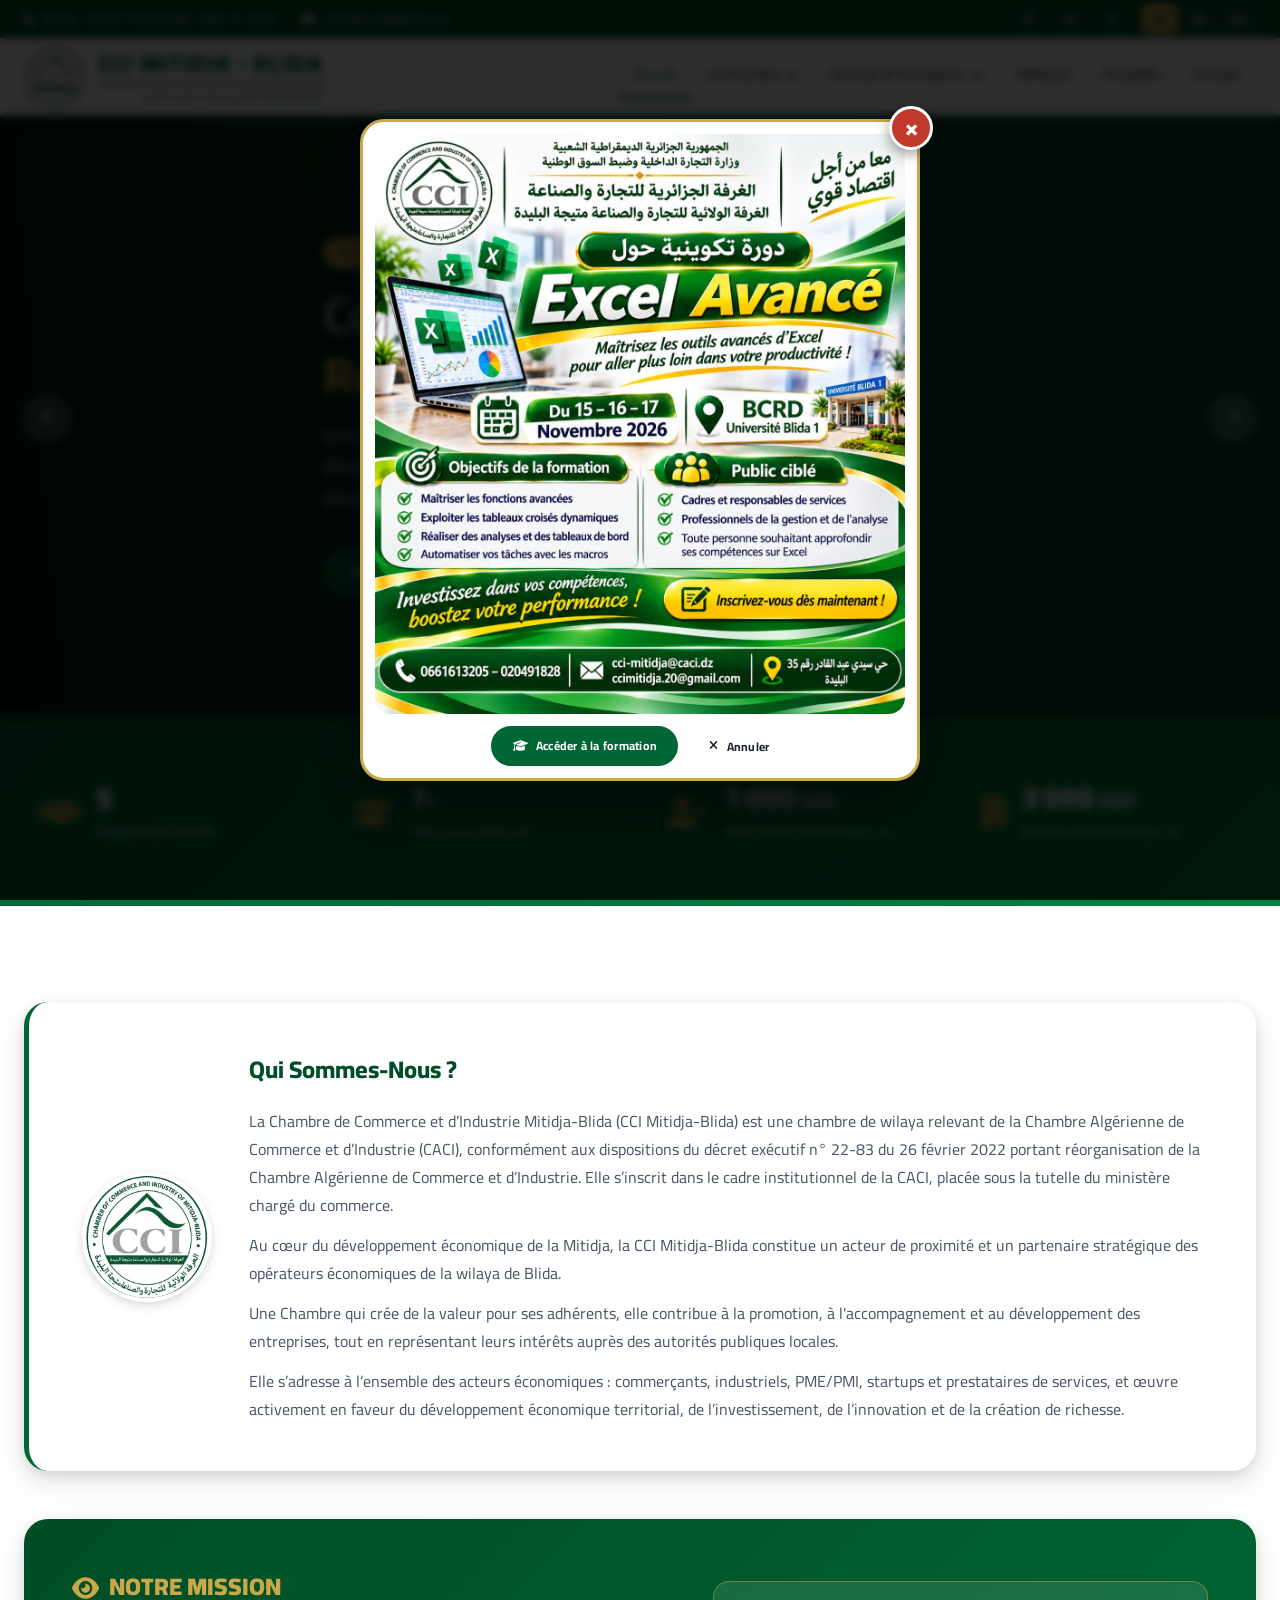
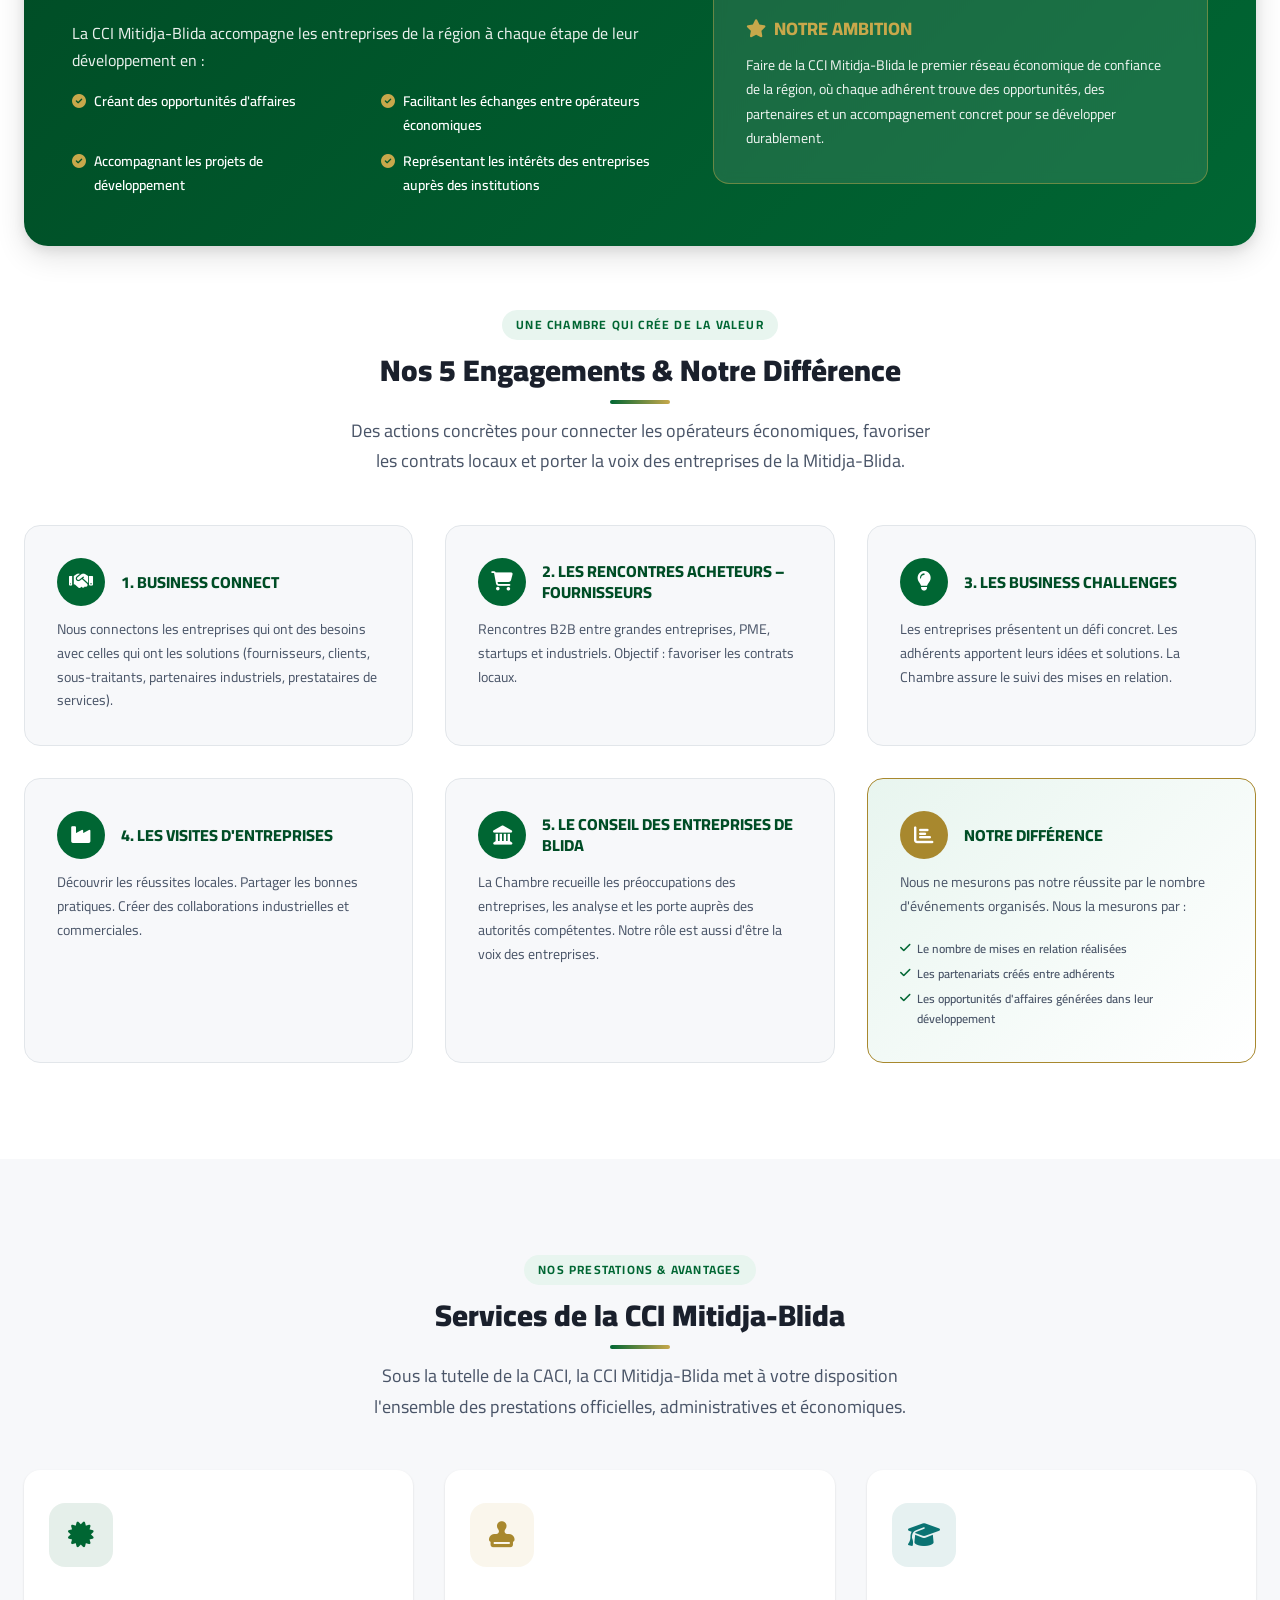
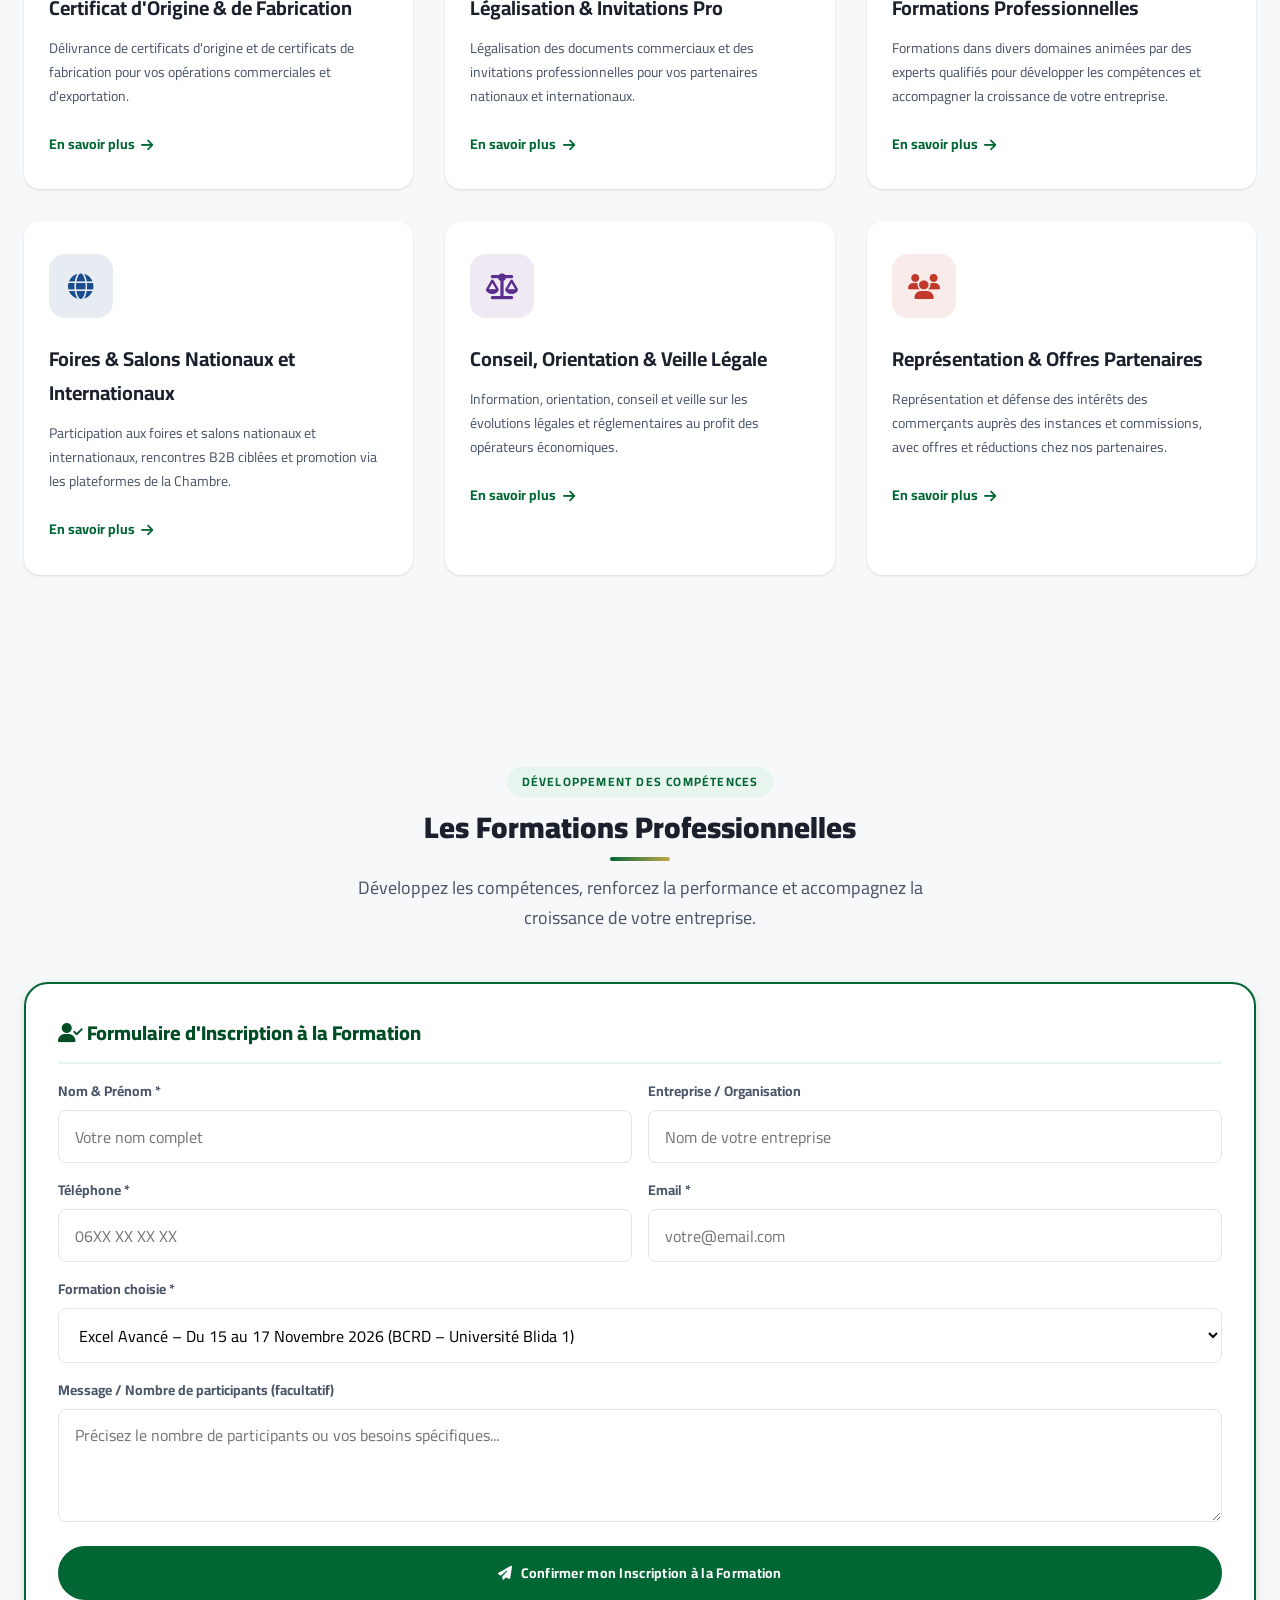
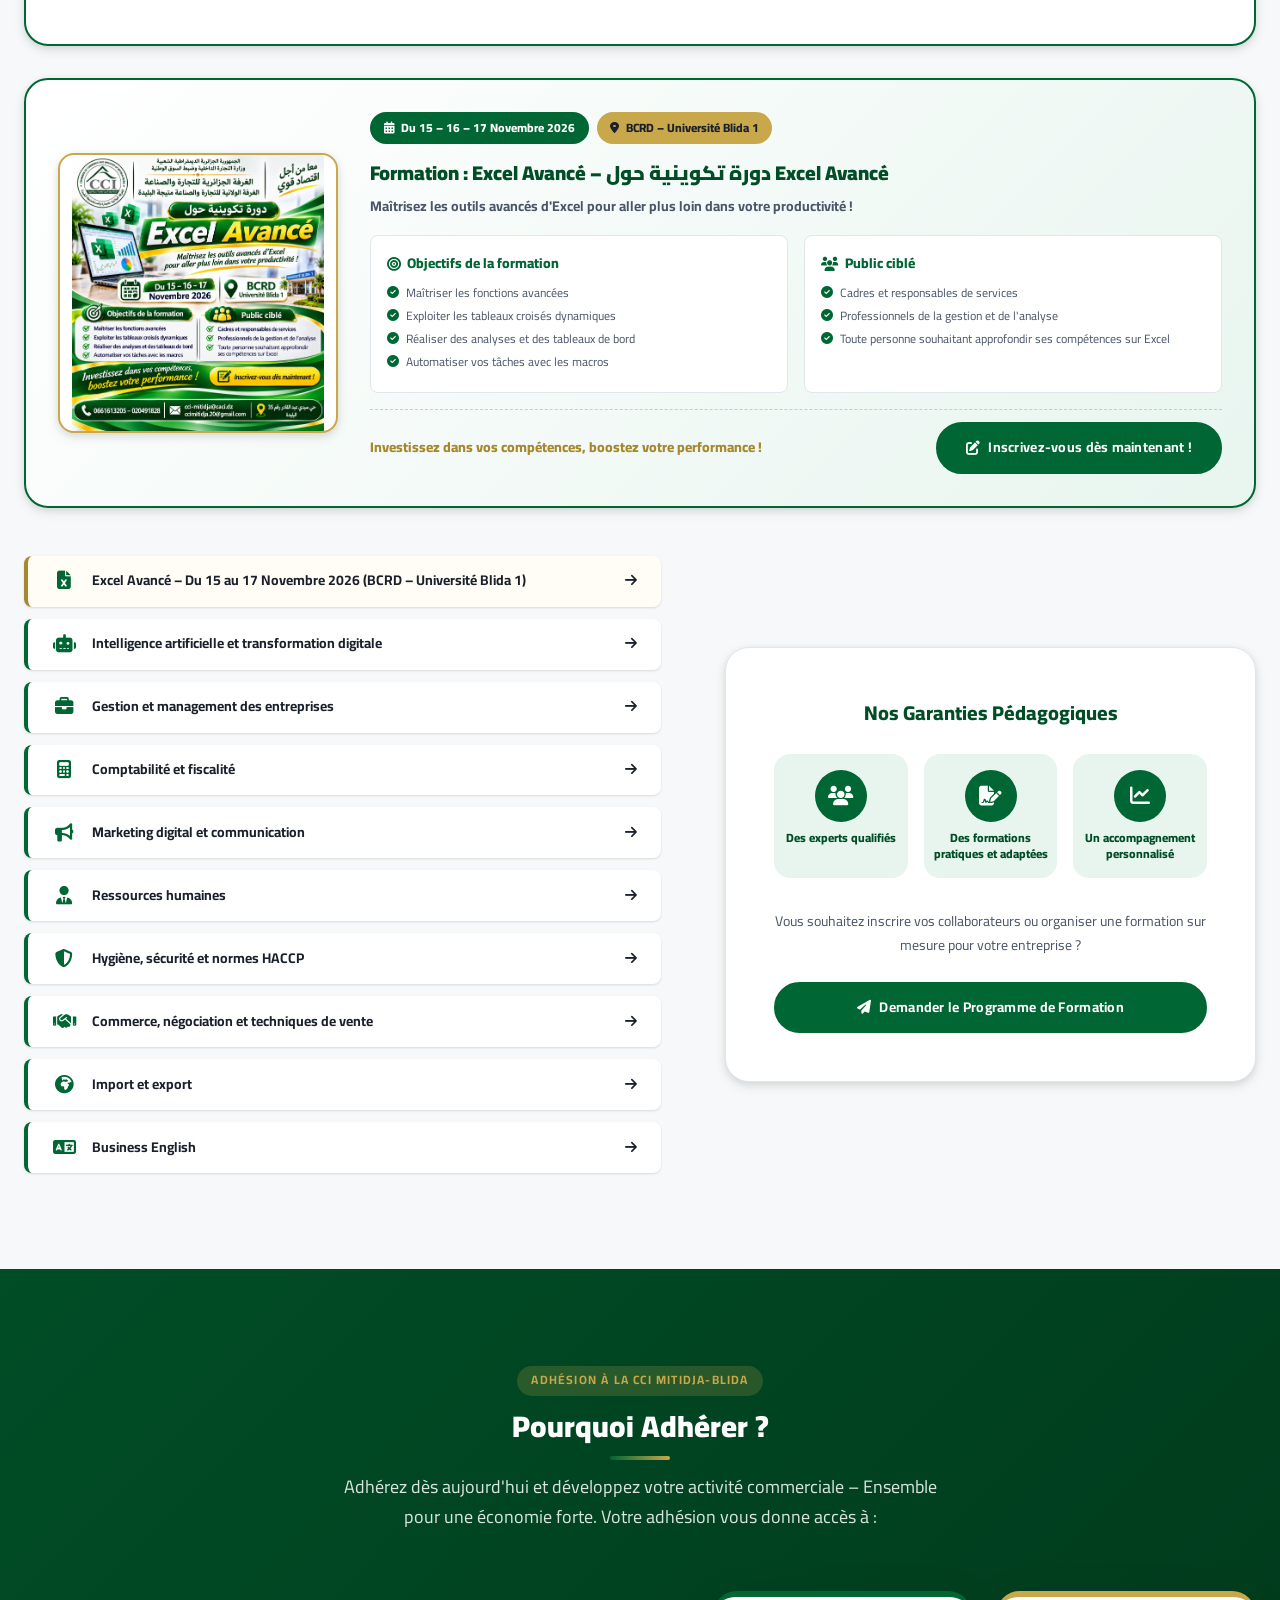
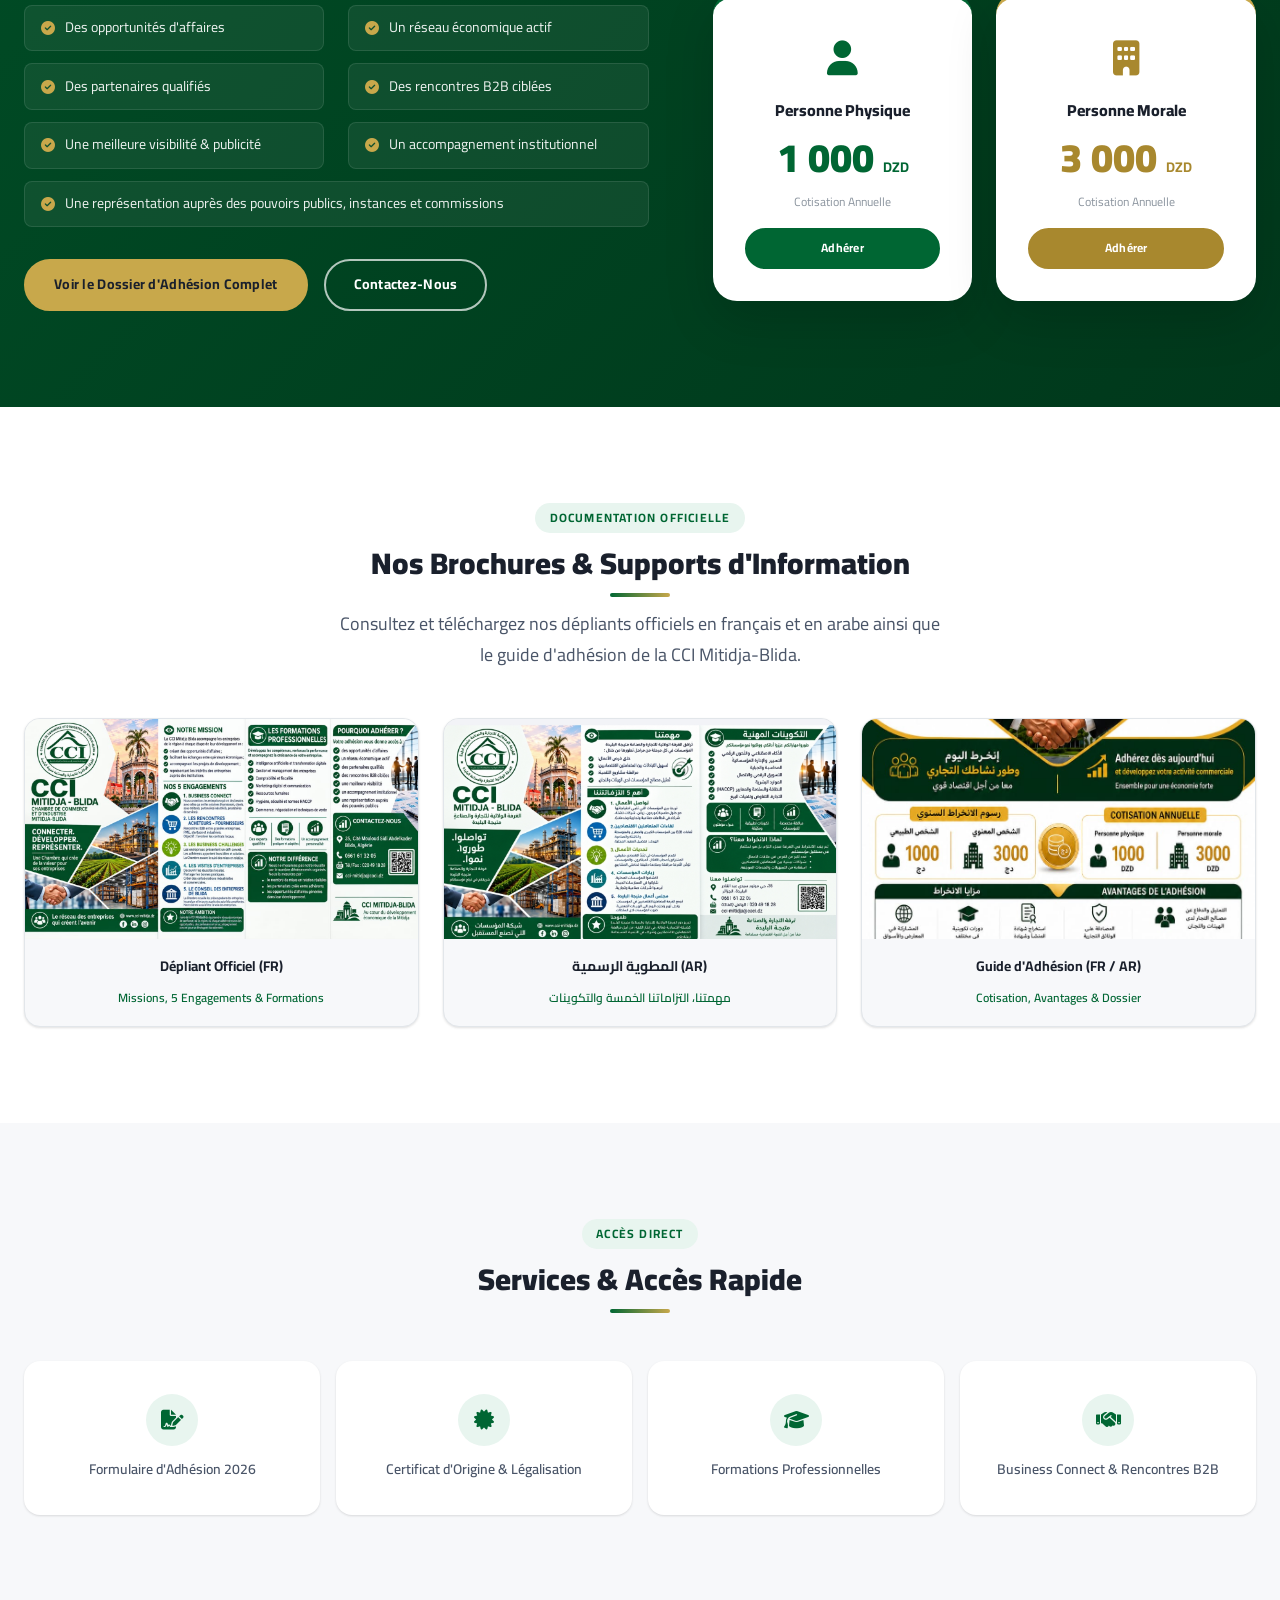
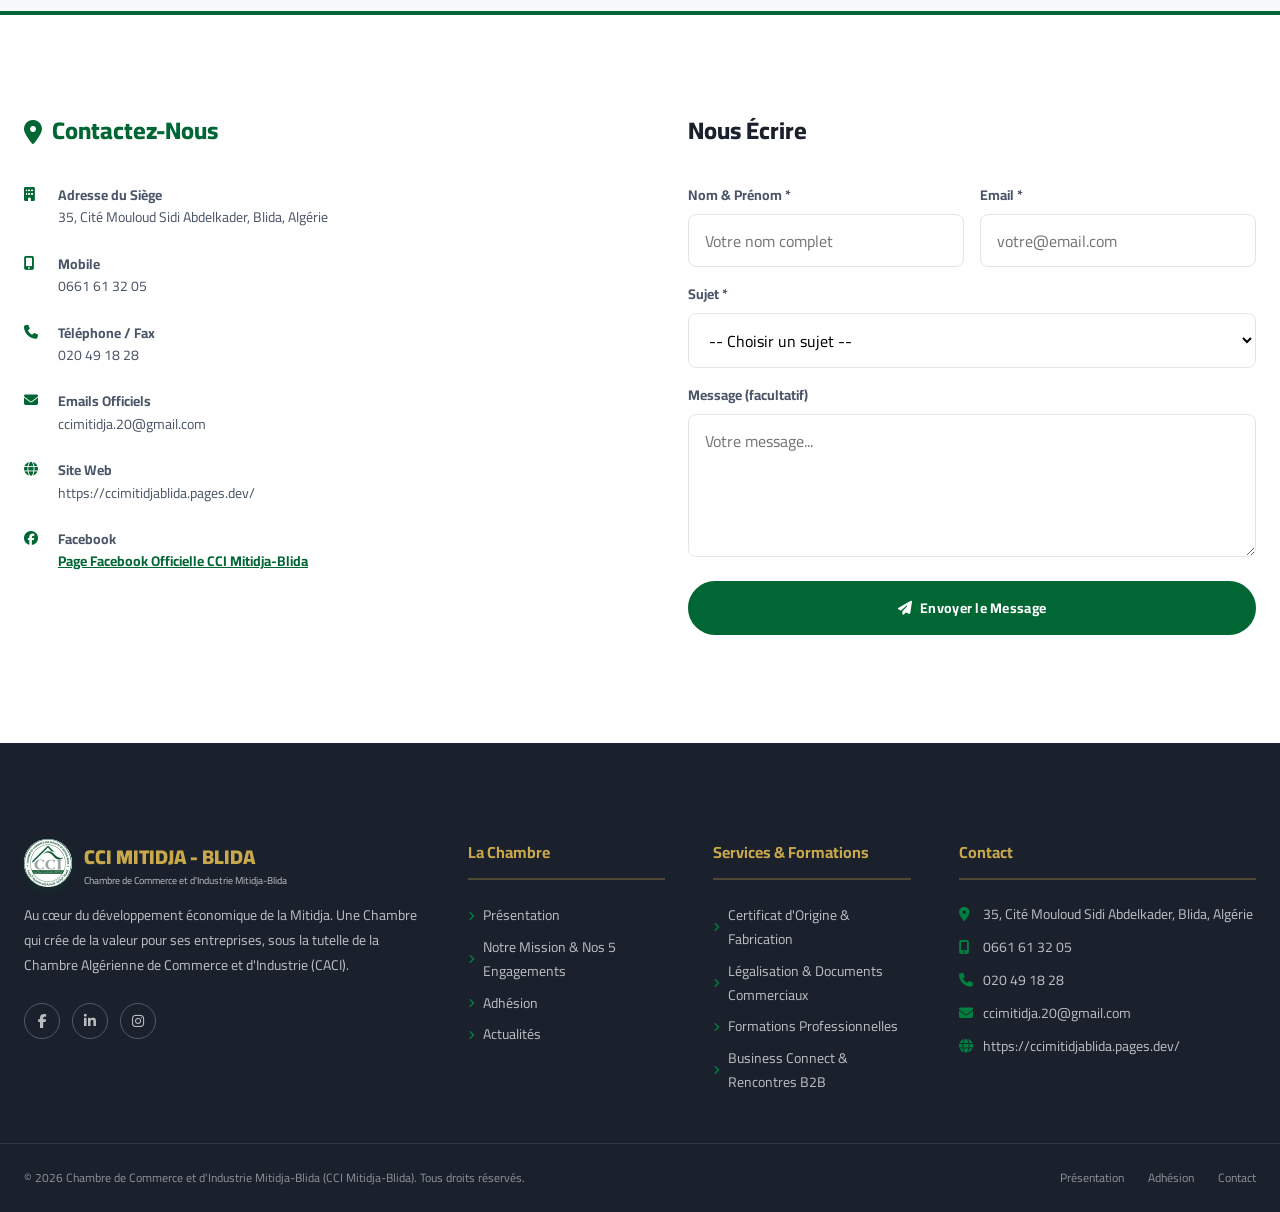
==== commit e2a124e8: "Bundle FontAwesome locally, make Google Fonts non-blocking, and include Registration Form directly o" ====
--- a/index.html
+++ b/index.html
@@ -10,11 +10,11 @@
   <meta property="og:type" content="website" />
   <title data-i18n="meta.home_title">CCI Mitidja-Blida – Chambre de Commerce et d'Industrie</title>
   <link rel="icon" type="image/jpeg" href="images/logo.jpeg" />
-  <link rel="stylesheet" href="css/style.css?v=20261103b" />
+  <link rel="stylesheet" href="css/style.css?v=20261103c" />
   <link rel="preconnect" href="https://fonts.googleapis.com" />
   <link rel="preconnect" href="https://fonts.gstatic.com" crossorigin />
-  <link href="https://fonts.googleapis.com/css2?family=Cairo:wght@300;400;600;700;900&family=Tajawal:wght@300;400;500;700&display=swap" rel="stylesheet" />
-  <link rel="stylesheet" href="https://cdnjs.cloudflare.com/ajax/libs/font-awesome/6.5.0/css/all.min.css" />
+  <link href="https://fonts.googleapis.com/css2?family=Cairo:wght@300;400;600;700;900&family=Tajawal:wght@300;400;500;700&display=swap" rel="stylesheet" media="print" onload="this.media='all'" />
+  <link rel="stylesheet" href="css/fontawesome.min.css?v=20261103c" />
 </head>
 <body>
 
@@ -347,10 +347,60 @@
         <p class="section-header__desc" data-i18n="form.desc">Développez les compétences, renforcez la performance et accompagnez la croissance de votre entreprise.</p>
       </div>
 
+      <!-- FORMULAIRE D'INSCRIPTION DIRECTE AUX FORMATIONS -->
+      <div class="contact-form-card" id="inscription-formation">
+        <h3 class="reg-form-card__title"><i class="fas fa-user-check"></i> <span data-i18n="form.reg.title">Formulaire d'Inscription à la Formation</span></h3>
+        <form id="formationRegForm" novalidate>
+          <div class="form-row">
+            <div class="form-group">
+              <label for="regNom" data-i18n="contact.f_name">Nom &amp; Prénom *</label>
+              <input type="text" id="regNom" name="nom" autocomplete="name" placeholder="Votre nom complet" data-i18n-placeholder="contact.f_name_ph" required />
+            </div>
+            <div class="form-group">
+              <label for="regEntreprise" data-i18n="contact.f_company">Entreprise / Organisation</label>
+              <input type="text" id="regEntreprise" name="entreprise" autocomplete="organization" placeholder="Nom de votre entreprise" data-i18n-placeholder="contact.f_company_ph" />
+            </div>
+          </div>
+          <div class="form-row">
+            <div class="form-group">
+              <label for="regTel" data-i18n="form.reg.phone_label">Téléphone *</label>
+              <input type="tel" id="regTel" name="tel" inputmode="tel" autocomplete="tel" placeholder="06XX XX XX XX" required />
+            </div>
+            <div class="form-group">
+              <label for="regEmail" data-i18n="contact.f_email">Email *</label>
+              <input type="email" id="regEmail" name="email" inputmode="email" autocomplete="email" placeholder="votre@email.com" data-i18n-placeholder="contact.f_email_ph" required />
+            </div>
+          </div>
+          <div class="form-group">
+            <label for="regFormation" data-i18n="form.reg.select_label">Formation choisie *</label>
+            <select id="regFormation" name="formation" required>
+              <option value="Excel Avancé – Du 15 au 17 Novembre 2026 (BCRD – Université Blida 1)" data-i18n="form.f10">Excel Avancé – Du 15 au 17 Novembre 2026 (BCRD – Université Blida 1)</option>
+              <option value="Intelligence artificielle et transformation digitale" data-i18n="form.f1">Intelligence artificielle et transformation digitale</option>
+              <option value="Gestion et management des entreprises" data-i18n="form.f2">Gestion et management des entreprises</option>
+              <option value="Comptabilité et fiscalité" data-i18n="form.f3">Comptabilité et fiscalité</option>
+              <option value="Marketing digital et communication" data-i18n="form.f4">Marketing digital et communication</option>
+              <option value="Ressources humaines" data-i18n="form.f5">Ressources humaines</option>
+              <option value="Hygiène, sécurité et normes HACCP" data-i18n="form.f6">Hygiène, sécurité et normes HACCP</option>
+              <option value="Commerce, négociation et techniques de vente" data-i18n="form.f7">Commerce, négociation et techniques de vente</option>
+              <option value="Import et export" data-i18n="form.f8">Import et export</option>
+              <option value="Business English" data-i18n="form.f9">Business English</option>
+            </select>
+          </div>
+          <div class="form-group">
+            <label for="regMessage" data-i18n="form.reg.msg_label">Message / Nombre de participants (facultatif)</label>
+            <textarea id="regMessage" name="message" rows="3" placeholder="Précisez le nombre de participants ou vos besoins spécifiques..." data-i18n-placeholder="form.reg.msg_ph"></textarea>
+          </div>
+          <button type="submit" class="btn btn--primary btn--full">
+            <i class="fas fa-paper-plane"></i> <span data-i18n="form.reg.submit">Confirmer mon Inscription à la Formation</span>
+          </button>
+          <div class="form-feedback" id="regFormFeedback" aria-live="polite"></div>
+        </form>
+      </div>
+
       <!-- FEATURED FORMATION: EXCEL AVANCÉ -->
       <div class="featured-formation-card" style="margin-bottom:var(--space-2xl);">
         <div class="featured-formation-card__poster" data-lightbox="images/formation-excel-avance-nov-2026.jpeg" title="Cliquez pour agrandir l'affiche">
-          <img src="images/formation-excel-avance-nov-2026.jpeg" alt="Formation Excel Avancé – Du 15 au 17 Novembre 2026 – BCRD Université Blida 1" />
+          <img src="images/formation-excel-avance-nov-2026.jpeg" width="1080" height="1080" alt="Formation Excel Avancé – Du 15 au 17 Novembre 2026 – BCRD Université Blida 1" />
         </div>
         <div class="featured-formation-card__body">
           <div class="featured-formation-card__badges">
@@ -382,7 +432,7 @@
 
           <div class="featured-formation-card__footer">
             <span class="featured-formation-card__slogan" data-i18n="form.excel.slogan">Investissez dans vos compétences, boostez votre performance !</span>
-            <a href="pages/missions.html#inscription-formation" class="btn btn--primary"><i class="fas fa-edit"></i> <span data-i18n="form.excel.cta">Inscrivez-vous dès maintenant !</span></a>
+            <a href="#inscription-formation" class="btn btn--primary"><i class="fas fa-edit"></i> <span data-i18n="form.excel.cta">Inscrivez-vous dès maintenant !</span></a>
           </div>
         </div>
       </div>
@@ -744,7 +794,7 @@
         <img src="images/formation-excel-avance-nov-2026.jpeg" width="1080" height="1080" alt="Formation Excel Avancé – Du 15 au 17 Novembre 2026 – BCRD Université Blida 1" class="formation-popup-img" />
       </div>
       <div class="formation-popup-actions">
-        <a href="pages/missions.html?v=20261103b#inscription-formation" class="btn btn--primary btn--sm"><i class="fas fa-graduation-cap"></i> <span data-i18n="form.excel.access_btn">Accéder à la formation</span></a>
+        <a href="#inscription-formation" id="formationPopupAccess" class="btn btn--primary btn--sm"><i class="fas fa-graduation-cap"></i> <span data-i18n="form.excel.access_btn">Accéder à la formation</span></a>
         <button type="button" class="btn btn--outline btn--sm" id="formationPopupCancel" style="border-color:var(--clr-grey-700); color:var(--clr-grey-900);"><i class="fas fa-times"></i> <span data-i18n="form.excel.cancel_btn">Annuler</span></button>
       </div>
     </div>
@@ -755,6 +805,6 @@
     <i class="fas fa-chevron-up"></i>
   </button>
 
-  <script src="js/main.js?v=20261103b"></script>
+  <script src="js/main.js?v=20261103c"></script>
 </body>
 </html>
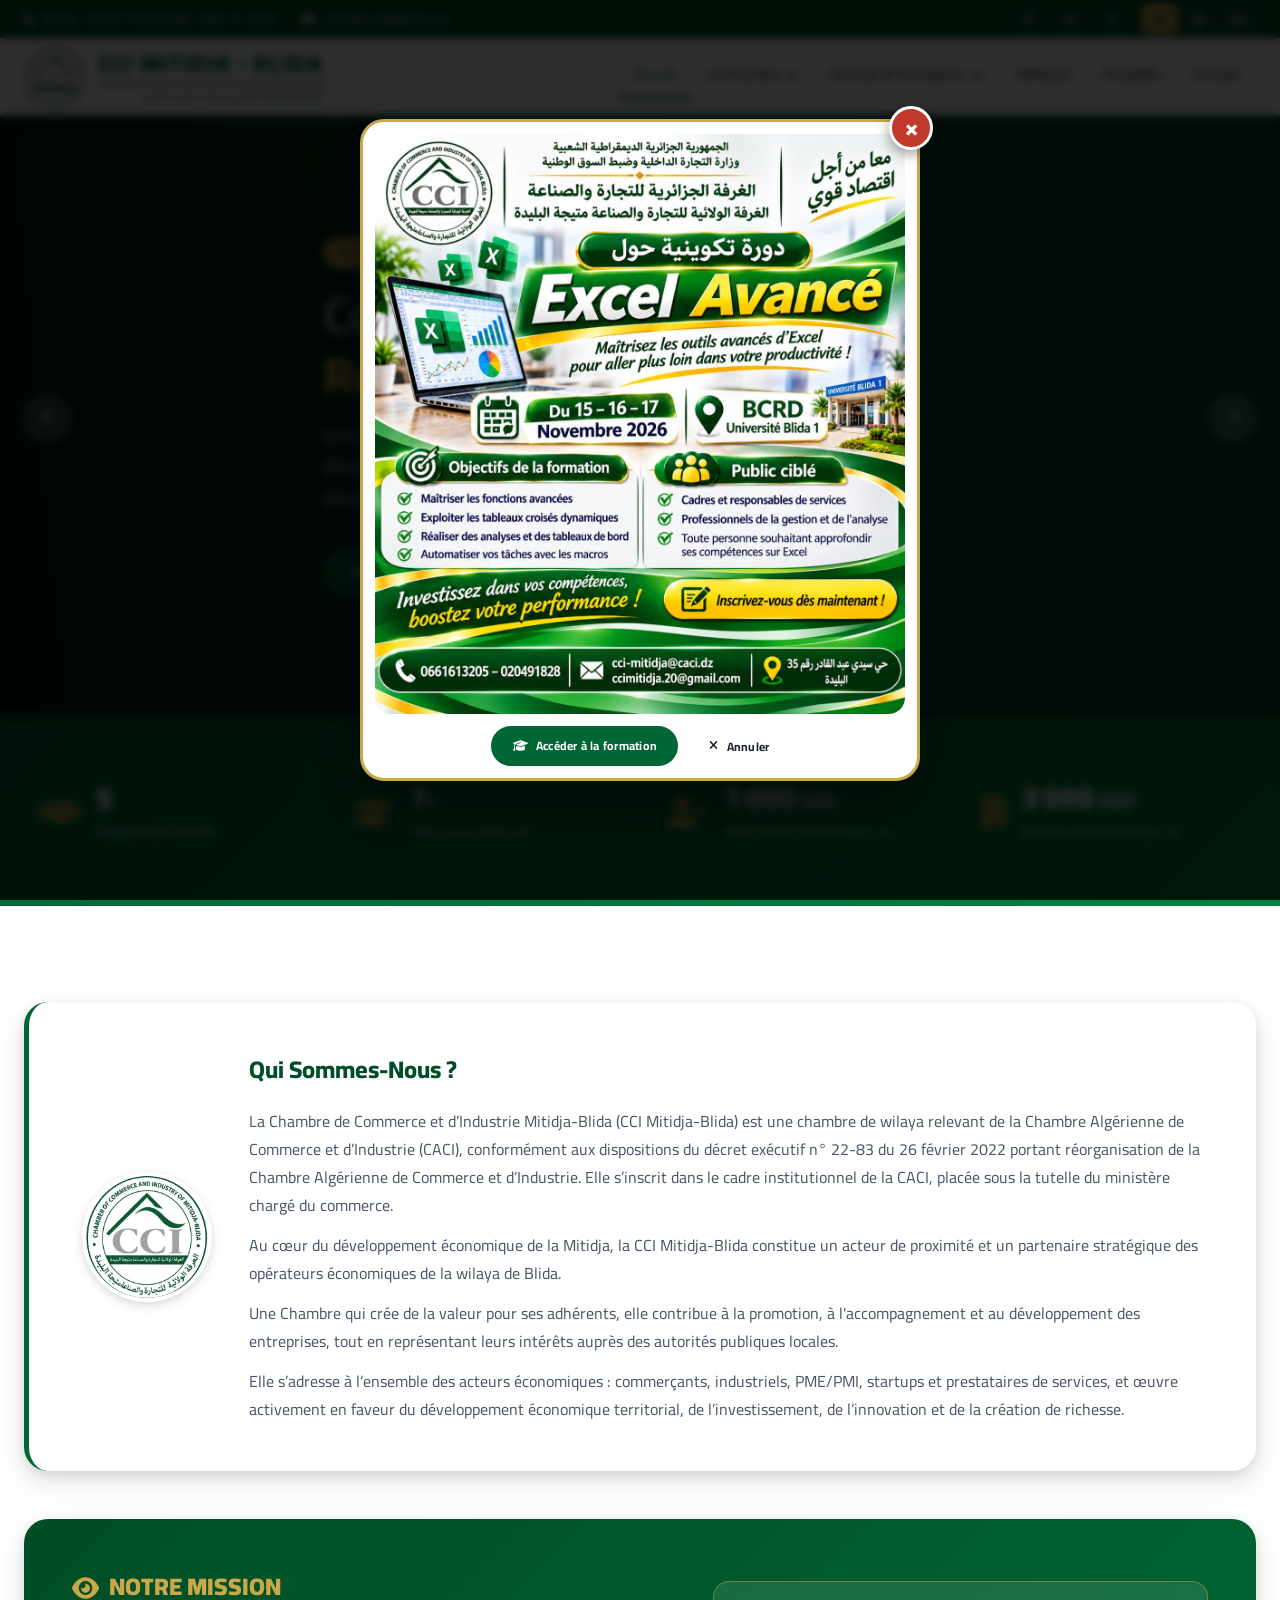
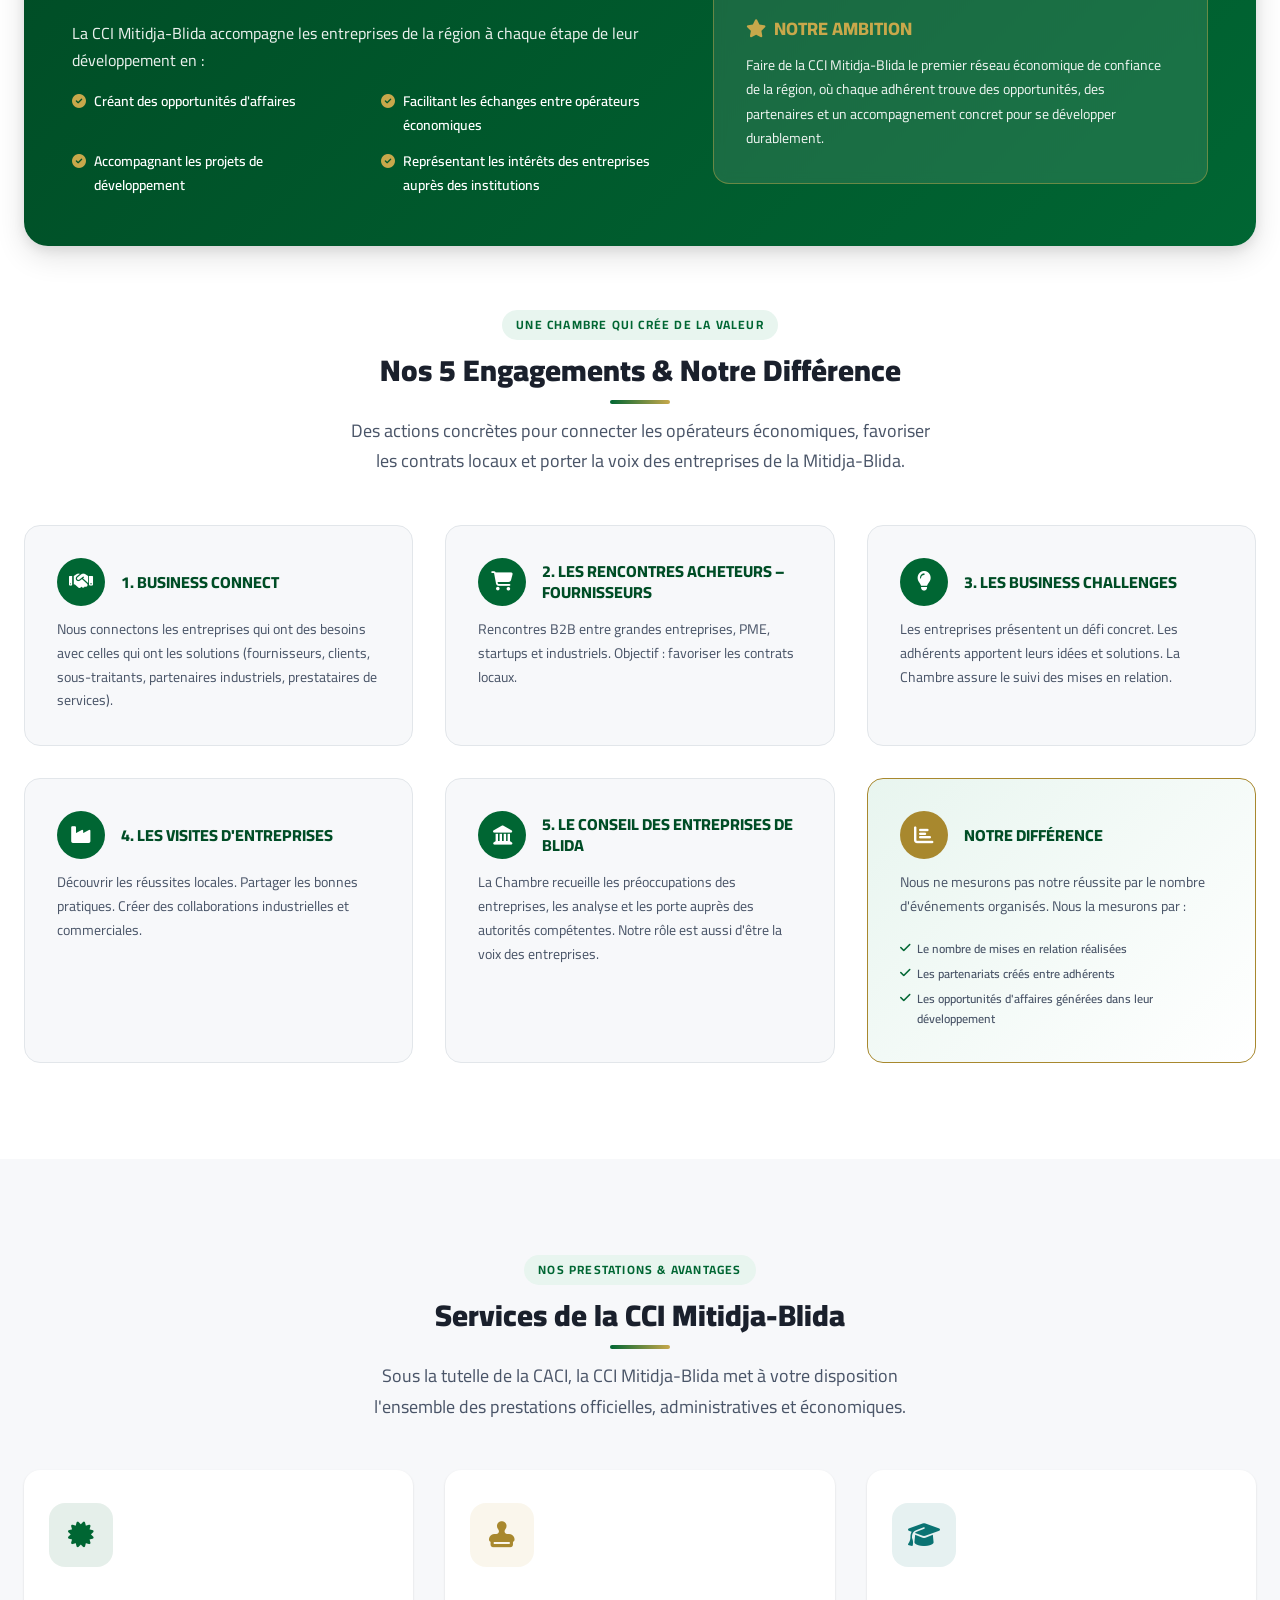
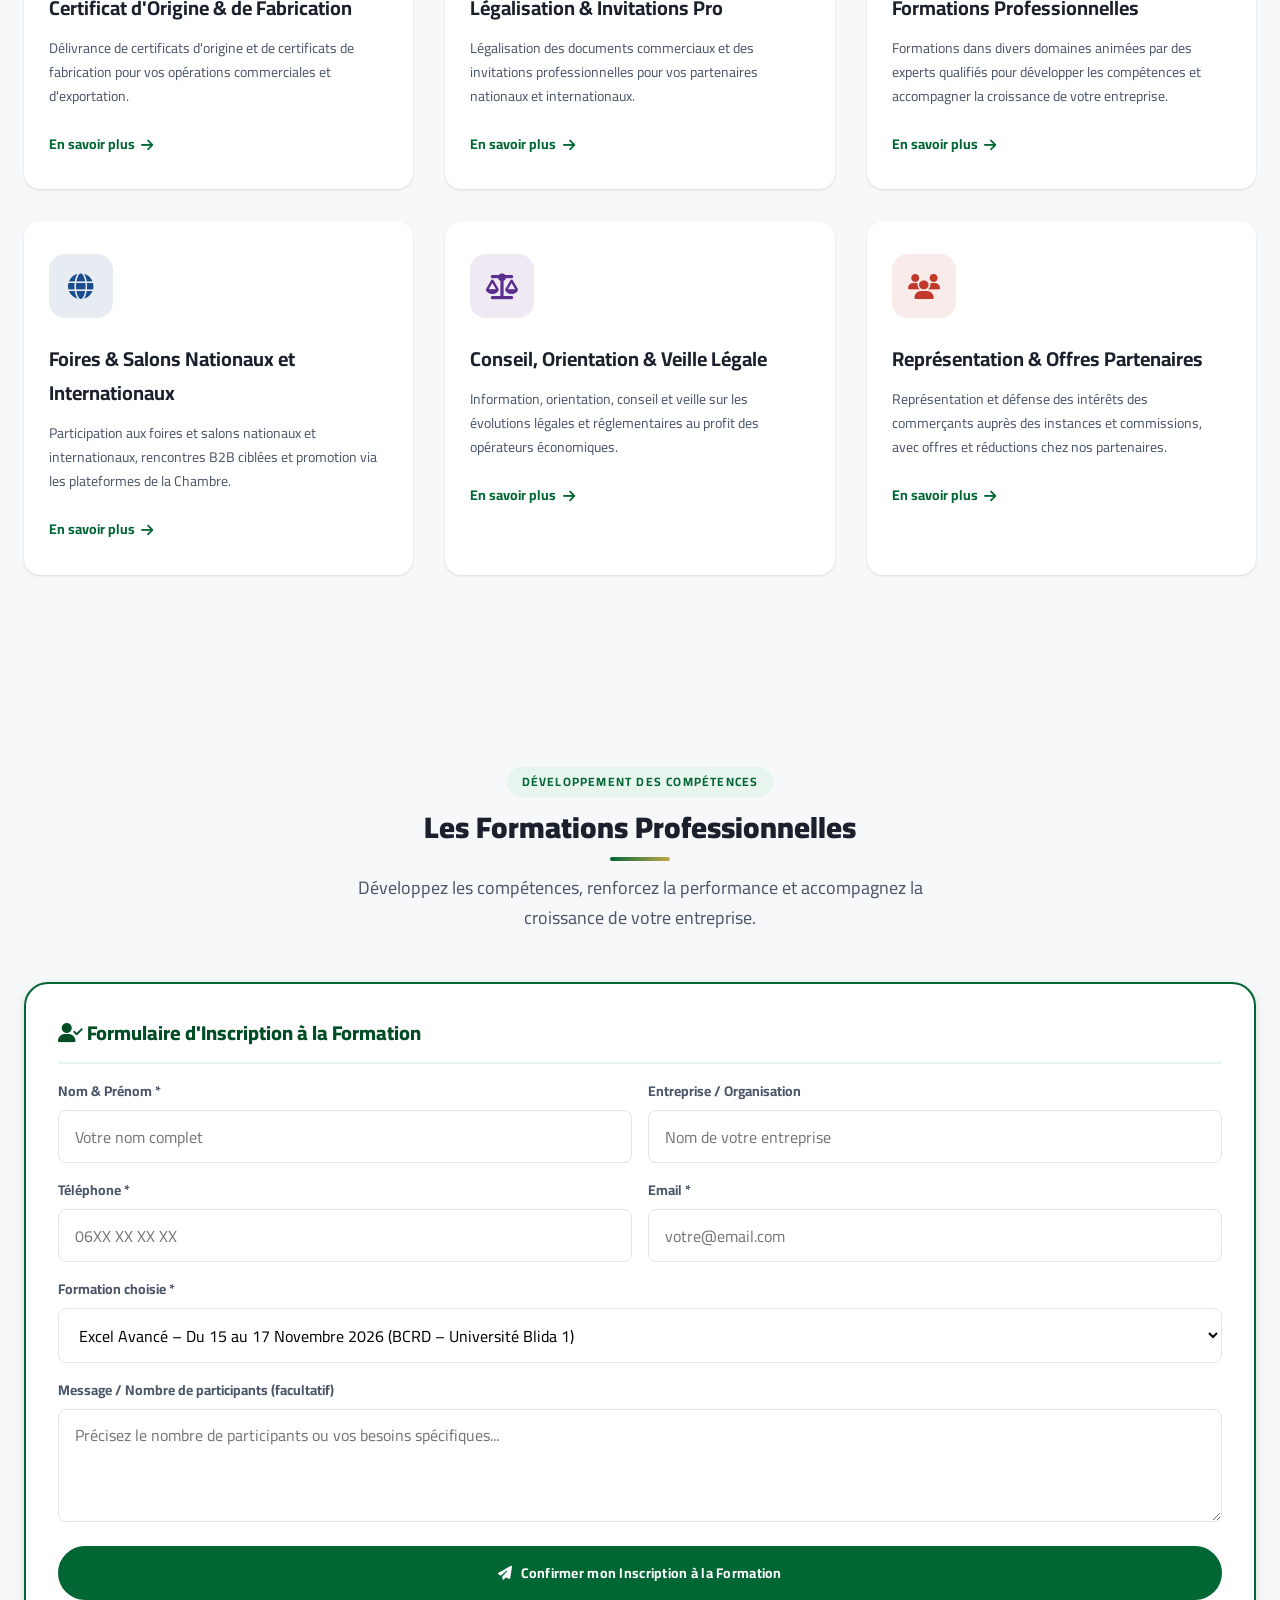
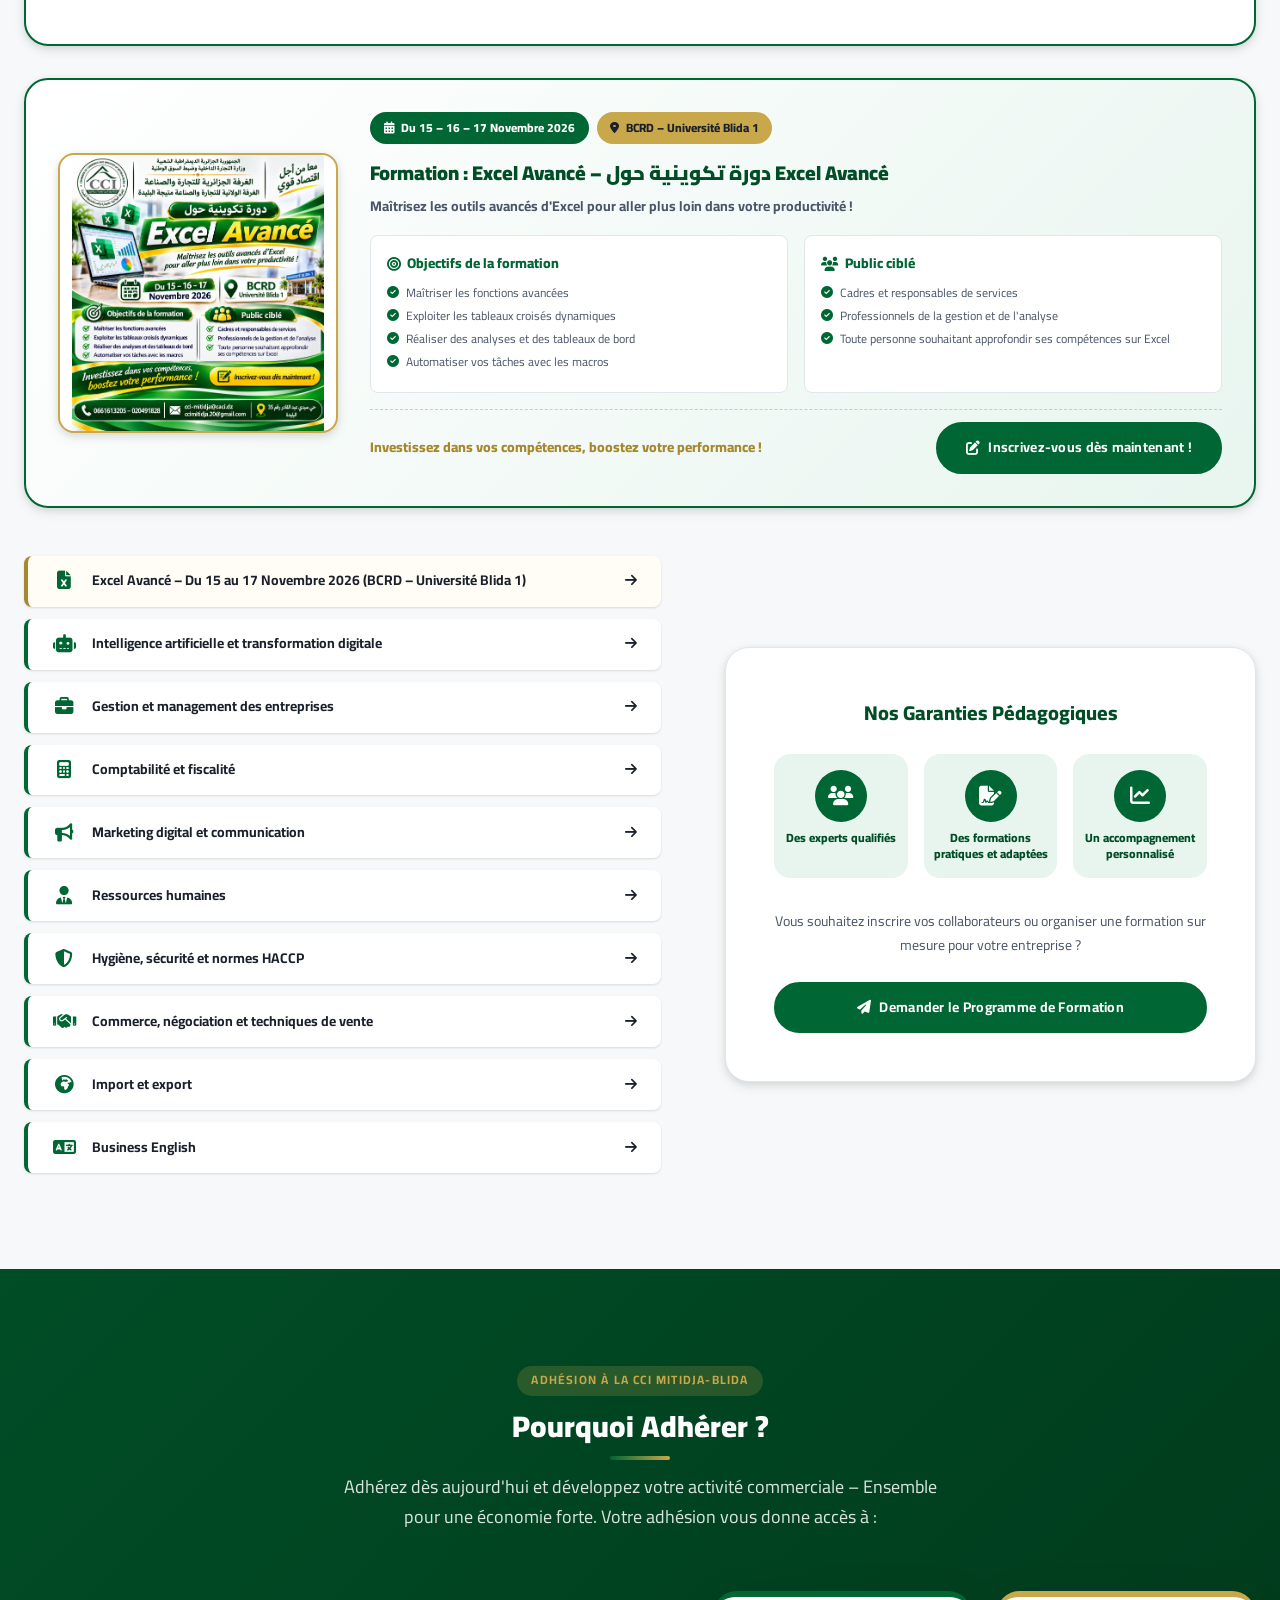
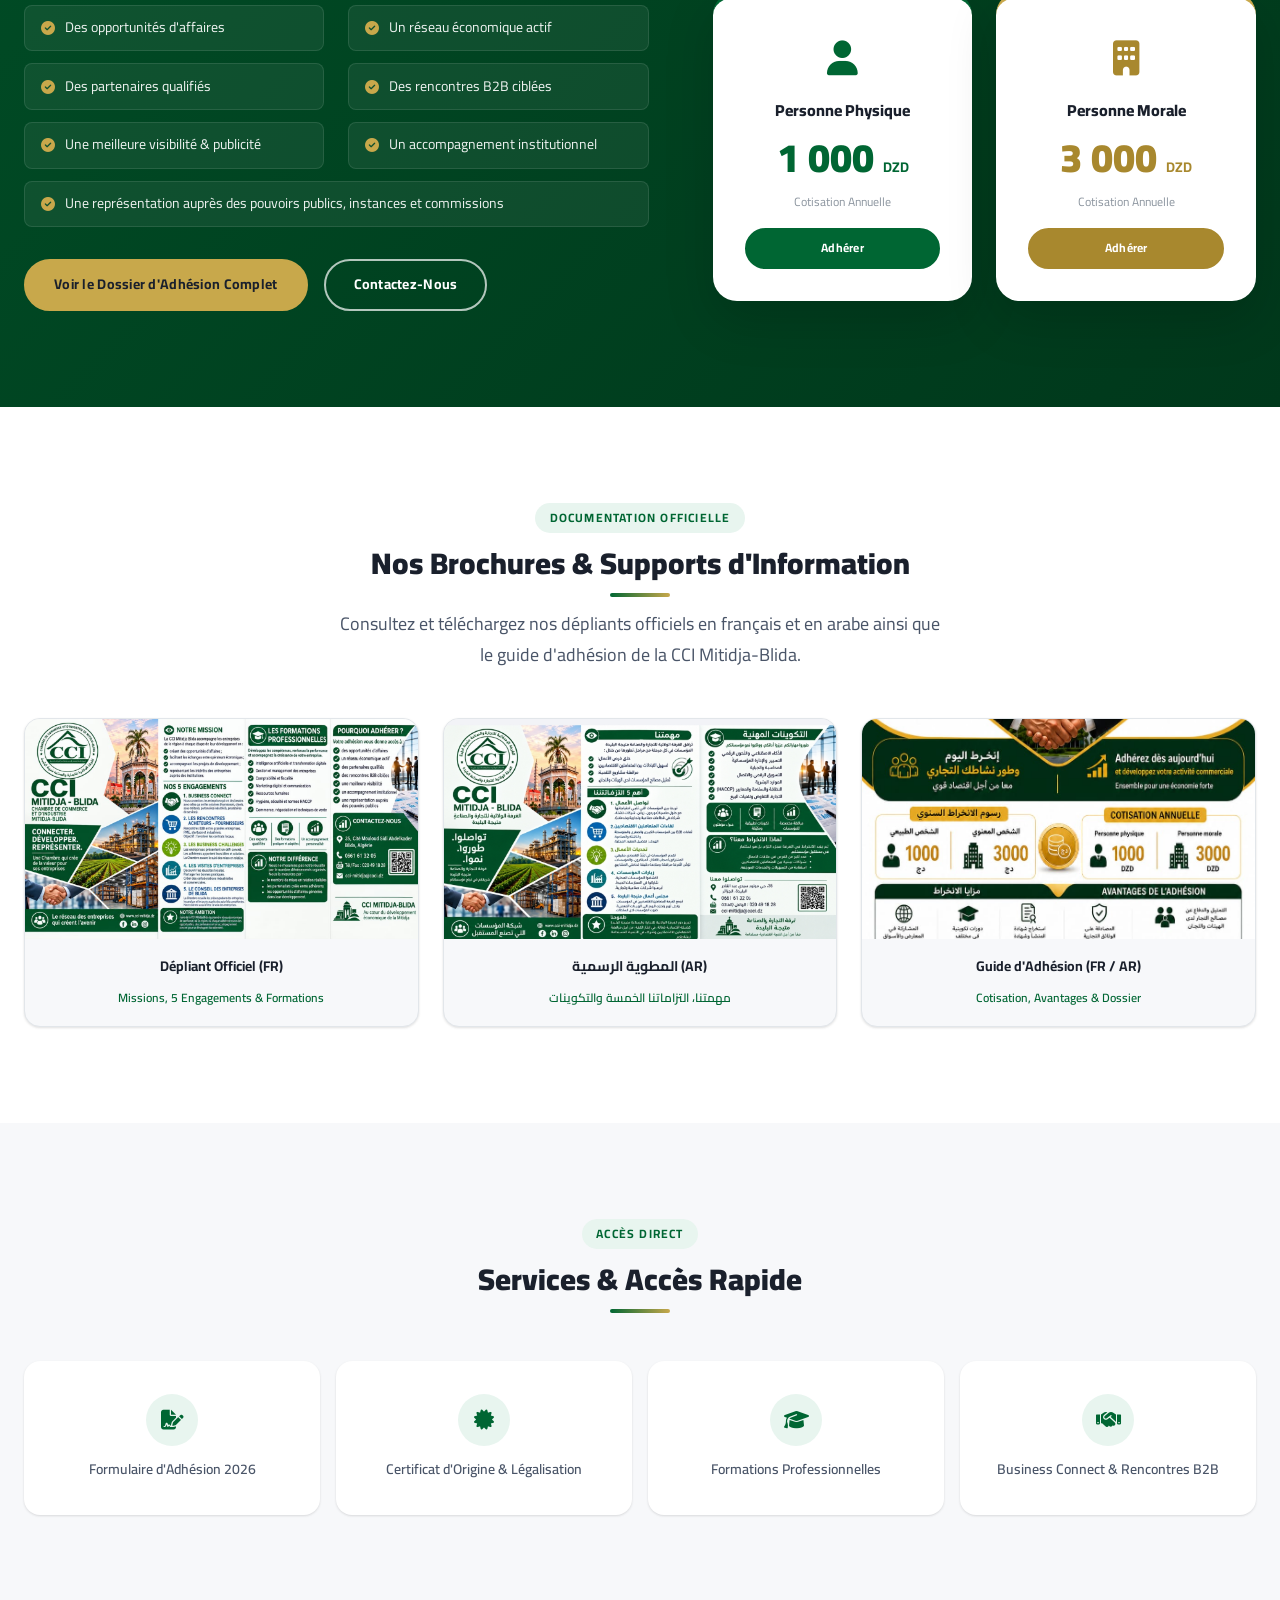
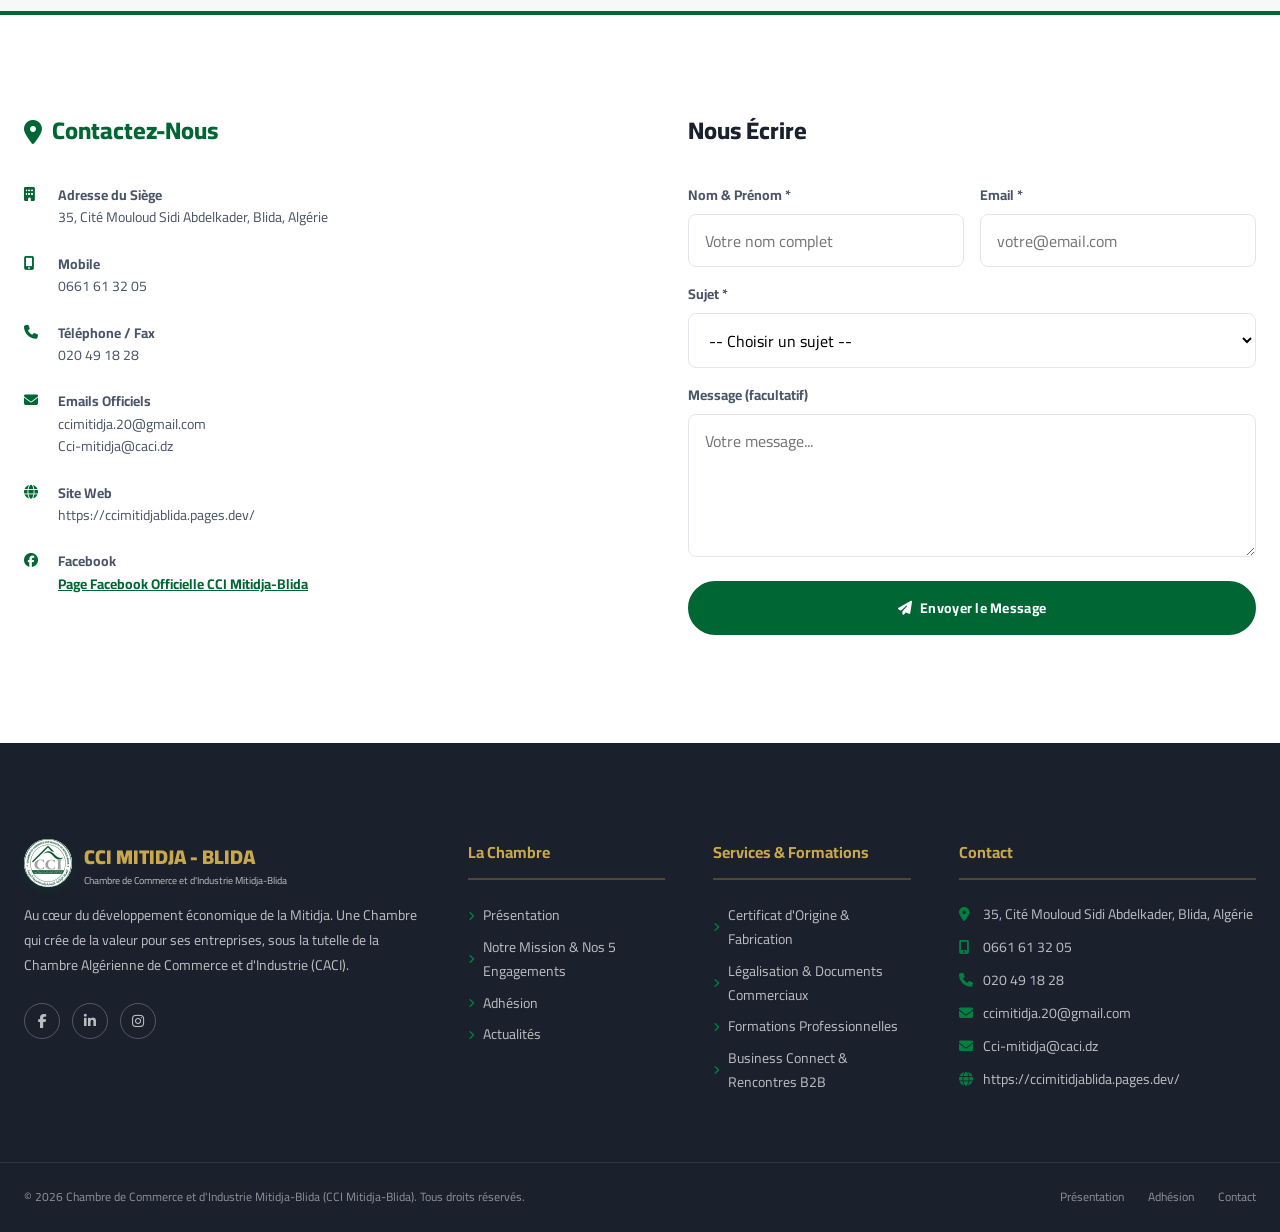
==== commit f42cd5fe: "Add Cci-mitidja@caci.dz as second official email in Contact and site forms Co-authored-by: arena-age" ====
--- a/index.html
+++ b/index.html
@@ -10,11 +10,11 @@
   <meta property="og:type" content="website" />
   <title data-i18n="meta.home_title">CCI Mitidja-Blida – Chambre de Commerce et d'Industrie</title>
   <link rel="icon" type="image/jpeg" href="images/logo.jpeg" />
-  <link rel="stylesheet" href="css/style.css?v=20261103c" />
+  <link rel="stylesheet" href="css/style.css?v=20261107" />
   <link rel="preconnect" href="https://fonts.googleapis.com" />
   <link rel="preconnect" href="https://fonts.gstatic.com" crossorigin />
   <link href="https://fonts.googleapis.com/css2?family=Cairo:wght@300;400;600;700;900&family=Tajawal:wght@300;400;500;700&display=swap" rel="stylesheet" media="print" onload="this.media='all'" />
-  <link rel="stylesheet" href="css/fontawesome.min.css?v=20261103c" />
+  <link rel="stylesheet" href="css/fontawesome.min.css?v=20261107" />
 </head>
 <body>
 
@@ -350,7 +350,7 @@
       <!-- FORMULAIRE D'INSCRIPTION DIRECTE AUX FORMATIONS -->
       <div class="contact-form-card" id="inscription-formation">
         <h3 class="reg-form-card__title"><i class="fas fa-user-check"></i> <span data-i18n="form.reg.title">Formulaire d'Inscription à la Formation</span></h3>
-        <form id="formationRegForm" novalidate>
+        <form id="formationRegForm" action="https://formsubmit.co/ccimitidja.20@gmail.com" method="POST" novalidate>
           <div class="form-row">
             <div class="form-group">
               <label for="regNom" data-i18n="contact.f_name">Nom &amp; Prénom *</label>
@@ -432,7 +432,7 @@
 
           <div class="featured-formation-card__footer">
             <span class="featured-formation-card__slogan" data-i18n="form.excel.slogan">Investissez dans vos compétences, boostez votre performance !</span>
-            <a href="#inscription-formation" class="btn btn--primary"><i class="fas fa-edit"></i> <span data-i18n="form.excel.cta">Inscrivez-vous dès maintenant !</span></a>
+            <a href="pages/inscription.html" class="btn btn--primary"><i class="fas fa-edit"></i> <span data-i18n="form.excel.cta">Inscrivez-vous dès maintenant !</span></a>
           </div>
         </div>
       </div>
@@ -659,7 +659,7 @@
             <i class="fas fa-envelope"></i>
             <div>
               <strong data-i18n="contact.email_label">Emails Officiels</strong><br />
-              <span data-param="emails_br">ccimitidja.20@gmail.com</span>
+              <span data-param="emails_br"><a href="mailto:ccimitidja.20@gmail.com">ccimitidja.20@gmail.com</a><br /><a href="mailto:Cci-mitidja@caci.dz">Cci-mitidja@caci.dz</a></span>
             </div>
           </li>
           <li>
@@ -680,7 +680,7 @@
       </div>
       <div class="contact-strip__form">
         <h2 data-i18n="contact.form_title">Nous Écrire</h2>
-        <form class="contact-form" id="contactForm" novalidate>
+        <form class="contact-form" id="contactForm" action="https://formsubmit.co/ccimitidja.20@gmail.com" method="POST" novalidate>
           <div class="form-row">
             <div class="form-group">
               <label for="nom" data-i18n="contact.f_name">Nom & Prénom *</label>
@@ -761,8 +761,8 @@
             <li><i class="fas fa-map-marker-alt"></i> <span data-i18n="contact.address_val" data-param="adresse">35, Cité Mouloud Sidi Abdelkader, Blida, Algérie</span></li>
             <li><i class="fas fa-mobile-alt"></i> <span dir="ltr" data-param="mobile">0661 61 32 05</span></li>
             <li><i class="fas fa-phone"></i> <span dir="ltr" data-param="tel_fax">020 49 18 28</span></li>
-            <li><i class="fas fa-envelope"></i> <span data-param="email_1">ccimitidja.20@gmail.com</span></li>
-            <li style="display:none;"><i class="fas fa-envelope"></i> <span data-param="email_2"></span></li>
+            <li><i class="fas fa-envelope"></i> <span data-param="email_1"><a href="mailto:ccimitidja.20@gmail.com">ccimitidja.20@gmail.com</a></span></li>
+            <li><i class="fas fa-envelope"></i> <span data-param="email_2"><a href="mailto:Cci-mitidja@caci.dz">Cci-mitidja@caci.dz</a></span></li>
             <li><i class="fas fa-globe"></i> <span data-param="site_web">https://ccimitidjablida.pages.dev/</span></li>
           </ul>
         </div>
@@ -794,7 +794,7 @@
         <img src="images/formation-excel-avance-nov-2026.jpeg" width="1080" height="1080" alt="Formation Excel Avancé – Du 15 au 17 Novembre 2026 – BCRD Université Blida 1" class="formation-popup-img" />
       </div>
       <div class="formation-popup-actions">
-        <a href="#inscription-formation" id="formationPopupAccess" class="btn btn--primary btn--sm"><i class="fas fa-graduation-cap"></i> <span data-i18n="form.excel.access_btn">Accéder à la formation</span></a>
+        <a href="pages/inscription.html" id="formationPopupAccess" class="btn btn--primary btn--sm"><i class="fas fa-graduation-cap"></i> <span data-i18n="form.excel.access_btn">Accéder à la formation</span></a>
         <button type="button" class="btn btn--outline btn--sm" id="formationPopupCancel" style="border-color:var(--clr-grey-700); color:var(--clr-grey-900);"><i class="fas fa-times"></i> <span data-i18n="form.excel.cancel_btn">Annuler</span></button>
       </div>
     </div>
@@ -805,6 +805,6 @@
     <i class="fas fa-chevron-up"></i>
   </button>
 
-  <script src="js/main.js?v=20261103c"></script>
+  <script src="js/main.js?v=20261107"></script>
 </body>
 </html>
--- a/css/style.css
+++ b/css/style.css
@@ -75,13 +75,11 @@
 /* ---- Reset & Base ---- */
 *, *::before, *::after { box-sizing: border-box; margin: 0; padding: 0; }
 html { font-size: 16px; }
-section[id], h2[id], h3[id], div[id] { scroll-margin-top: calc(var(--header-h, 80px) + 24px); }
 body {
   font-family: var(--font-primary);
   color: var(--clr-grey-900);
   background: var(--clr-white);
   line-height: 1.7;
-  overflow-x: clip;
 }
 img { max-width: 100%; height: auto; display: block; }
 a { color: inherit; text-decoration: none; transition: var(--transition); }
@@ -389,8 +387,9 @@
   border-bottom-color: var(--clr-green);
 }
 .nav__item { position: relative; }
-.nav__item:hover .dropdown { opacity: 1; visibility: visible; transform: translateY(0); }
+.nav__item:hover .dropdown { display: block; opacity: 1; visibility: visible; pointer-events: auto; transform: translateY(0); }
 .dropdown {
+  display: none;
   position: absolute;
   top: calc(100% + 3px);
   left: 0;
@@ -401,6 +400,7 @@
   border-top: 3px solid var(--clr-green);
   opacity: 0;
   visibility: hidden;
+  pointer-events: none;
   transform: translateY(-8px);
   transition: var(--transition);
   z-index: 50;
@@ -1127,12 +1127,14 @@
   font-size: var(--fs-base);
   opacity: 0;
   visibility: hidden;
+  pointer-events: none;
   transform: translateY(10px);
   transition: var(--transition);
 }
 .back-to-top.is-visible {
   opacity: 1;
   visibility: visible;
+  pointer-events: auto;
   transform: translateY(0);
 }
 .back-to-top:hover {
@@ -1541,17 +1543,20 @@
   inset: 0;
   background: rgba(0,0,0,.85);
   z-index: 2000;
-  display: flex;
+  display: none;
   align-items: center;
   justify-content: center;
   padding: var(--space-xl);
   opacity: 0;
   visibility: hidden;
+  pointer-events: none;
   transition: var(--transition);
 }
 .lightbox-modal.is-open {
+  display: flex;
   opacity: 1;
   visibility: visible;
+  pointer-events: auto;
 }
 .lightbox-modal__img {
   max-width: 92vw;
@@ -1640,6 +1645,7 @@
    RESPONSIVE — TABLET (≤ 1024px)
    ==================================================== */
 @media (max-width: 1024px) {
+  .header { position: relative; }
   .logo-text__sub { max-width: 180px; }
   .services__grid { grid-template-columns: repeat(2, 1fr); }
   .engagements-home-grid { grid-template-columns: repeat(2, 1fr); }
@@ -1656,6 +1662,7 @@
   .about-strip__visual { max-width: 480px; }
   .hamburger { display: flex; }
   .nav {
+    display: none;
     position: absolute;
     top: 100%;
     left: 0; right: 0;
@@ -1663,16 +1670,21 @@
     padding: var(--space-sm) 0 var(--space-md);
     box-shadow: var(--shadow-xl);
     border-bottom: 3px solid var(--clr-green);
-    transform: translateY(-10px);
     opacity: 0;
     visibility: hidden;
     pointer-events: none;
-    transition: var(--transition);
     max-height: calc(100vh - var(--header-h));
     overflow-y: auto;
     z-index: 999;
   }
+  .nav:not(.is-open),
+  .nav:not(.is-open) * {
+    display: none !important;
+    visibility: hidden !important;
+    pointer-events: none !important;
+  }
   .nav.is-open {
+    display: block !important;
     transform: translateY(0);
     opacity: 1;
     visibility: visible;
@@ -1686,9 +1698,9 @@
     border-bottom: 1px solid var(--clr-grey-100);
     padding: .85rem var(--space-xl);
   }
-  .dropdown,
-  .nav__item:hover .dropdown,
-  .nav__item.is-open .dropdown {
+  .nav.is-open .dropdown,
+  .nav.is-open .nav__item:hover .dropdown,
+  .nav.is-open .nav__item.is-open .dropdown {
     position: static;
     display: block;
     opacity: 1;
@@ -1767,7 +1779,7 @@
   background: rgba(0, 0, 0, 0.82);
   backdrop-filter: blur(4px);
   z-index: 9999;
-  display: flex;
+  display: none;
   align-items: center;
   justify-content: center;
   padding: 1rem;
@@ -1777,6 +1789,7 @@
   transition: opacity 0.25s ease, visibility 0.25s ease;
 }
 .formation-popup-modal.is-open {
+  display: flex;
   opacity: 1;
   visibility: visible;
   pointer-events: auto;
